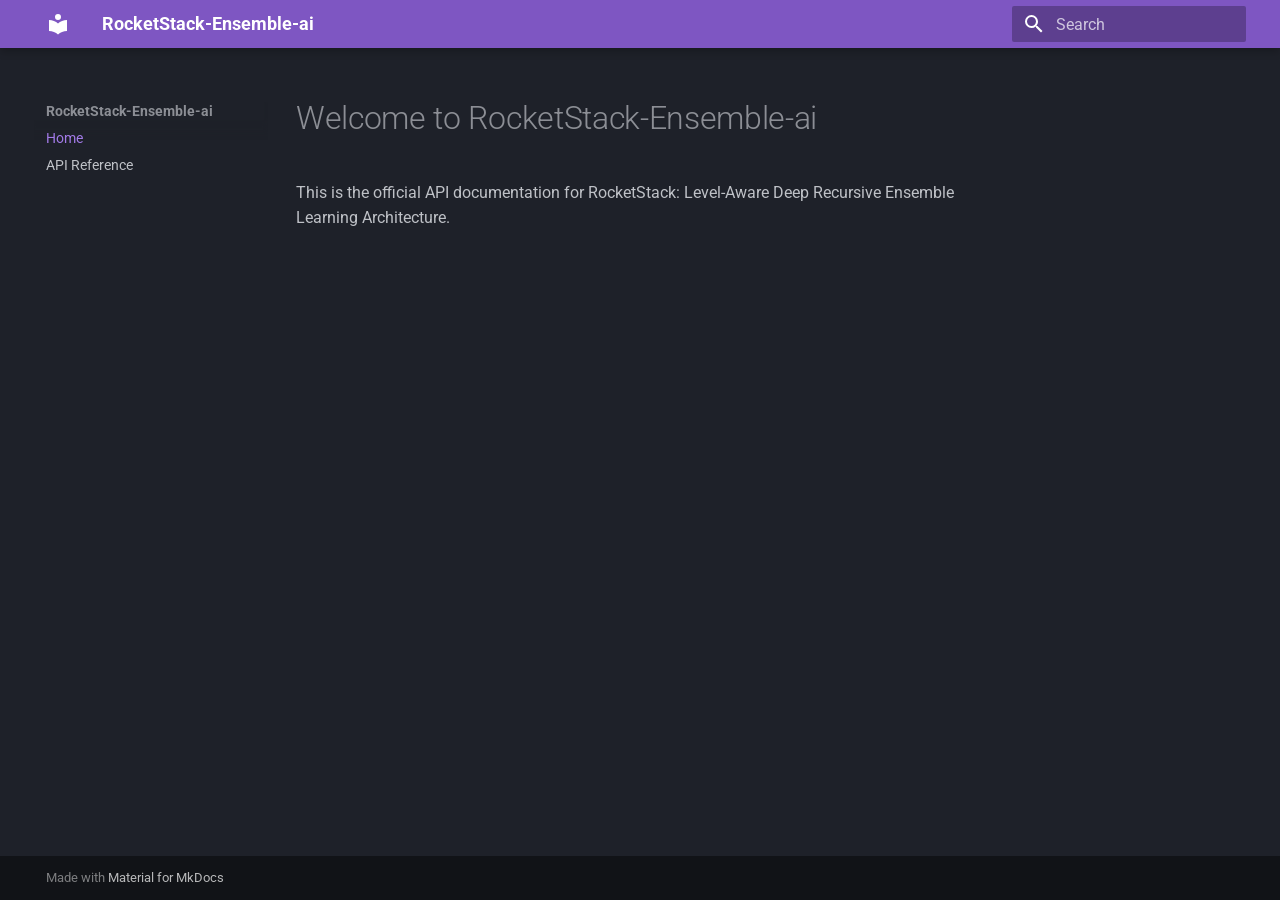
==== index.html @ 07960286 "Add files via upload" ====
<!doctype html>
<html lang="en" class="no-js">
  <head>
    
      <meta charset="utf-8">
      <meta name="viewport" content="width=device-width,initial-scale=1">
      
      
      
        <link rel="canonical" href="https://caghangir-1.github.io/RocketStack-Ensemble-ai/">
      
      
      
        <link rel="next" href="api/">
      
      
        
      
      
      <link rel="icon" href="assets/images/favicon.png">
      <meta name="generator" content="mkdocs-1.6.1, mkdocs-material-9.7.6">
    
    
      
        <title>RocketStack-Ensemble-ai</title>
      
    
    
      <link rel="stylesheet" href="assets/stylesheets/main.484c7ddc.min.css">
      
        
        <link rel="stylesheet" href="assets/stylesheets/palette.ab4e12ef.min.css">
      
      


    
    
      
    
    
      
        
        
        <link rel="preconnect" href="https://fonts.gstatic.com" crossorigin>
        <link rel="stylesheet" href="https://fonts.googleapis.com/css?family=Roboto:300,300i,400,400i,700,700i%7CRoboto+Mono:400,400i,700,700i&display=fallback">
        <style>:root{--md-text-font:"Roboto";--md-code-font:"Roboto Mono"}</style>
      
    
    
      <link rel="stylesheet" href="assets/_mkdocstrings.css">
    
    <script>__md_scope=new URL(".",location),__md_hash=e=>[...e].reduce(((e,_)=>(e<<5)-e+_.charCodeAt(0)),0),__md_get=(e,_=localStorage,t=__md_scope)=>JSON.parse(_.getItem(t.pathname+"."+e)),__md_set=(e,_,t=localStorage,a=__md_scope)=>{try{t.setItem(a.pathname+"."+e,JSON.stringify(_))}catch(e){}}</script>
    
      

    
    
  </head>
  
  
    
    
    
    
    
    <body dir="ltr" data-md-color-scheme="slate" data-md-color-primary="deep-purple" data-md-color-accent="indigo">
  
    
    <input class="md-toggle" data-md-toggle="drawer" type="checkbox" id="__drawer" autocomplete="off">
    <input class="md-toggle" data-md-toggle="search" type="checkbox" id="__search" autocomplete="off">
    <label class="md-overlay" for="__drawer"></label>
    <div data-md-component="skip">
      
        
        <a href="#welcome-to-rocketstack-ensemble-ai" class="md-skip">
          Skip to content
        </a>
      
    </div>
    <div data-md-component="announce">
      
    </div>
    
    
      

  

<header class="md-header md-header--shadow" data-md-component="header">
  <nav class="md-header__inner md-grid" aria-label="Header">
    <a href="." title="RocketStack-Ensemble-ai" class="md-header__button md-logo" aria-label="RocketStack-Ensemble-ai" data-md-component="logo">
      
  
  <svg xmlns="http://www.w3.org/2000/svg" viewBox="0 0 24 24"><path d="M12 8a3 3 0 0 0 3-3 3 3 0 0 0-3-3 3 3 0 0 0-3 3 3 3 0 0 0 3 3m0 3.54C9.64 9.35 6.5 8 3 8v11c3.5 0 6.64 1.35 9 3.54 2.36-2.19 5.5-3.54 9-3.54V8c-3.5 0-6.64 1.35-9 3.54"/></svg>

    </a>
    <label class="md-header__button md-icon" for="__drawer">
      
      <svg xmlns="http://www.w3.org/2000/svg" viewBox="0 0 24 24"><path d="M3 6h18v2H3zm0 5h18v2H3zm0 5h18v2H3z"/></svg>
    </label>
    <div class="md-header__title" data-md-component="header-title">
      <div class="md-header__ellipsis">
        <div class="md-header__topic">
          <span class="md-ellipsis">
            RocketStack-Ensemble-ai
          </span>
        </div>
        <div class="md-header__topic" data-md-component="header-topic">
          <span class="md-ellipsis">
            
              Home
            
          </span>
        </div>
      </div>
    </div>
    
      
    
    
    
    
      
      
        <label class="md-header__button md-icon" for="__search">
          
          <svg xmlns="http://www.w3.org/2000/svg" viewBox="0 0 24 24"><path d="M9.5 3A6.5 6.5 0 0 1 16 9.5c0 1.61-.59 3.09-1.56 4.23l.27.27h.79l5 5-1.5 1.5-5-5v-.79l-.27-.27A6.52 6.52 0 0 1 9.5 16 6.5 6.5 0 0 1 3 9.5 6.5 6.5 0 0 1 9.5 3m0 2C7 5 5 7 5 9.5S7 14 9.5 14 14 12 14 9.5 12 5 9.5 5"/></svg>
        </label>
        <div class="md-search" data-md-component="search" role="dialog">
  <label class="md-search__overlay" for="__search"></label>
  <div class="md-search__inner" role="search">
    <form class="md-search__form" name="search">
      <input type="text" class="md-search__input" name="query" aria-label="Search" placeholder="Search" autocapitalize="off" autocorrect="off" autocomplete="off" spellcheck="false" data-md-component="search-query" required>
      <label class="md-search__icon md-icon" for="__search">
        
        <svg xmlns="http://www.w3.org/2000/svg" viewBox="0 0 24 24"><path d="M9.5 3A6.5 6.5 0 0 1 16 9.5c0 1.61-.59 3.09-1.56 4.23l.27.27h.79l5 5-1.5 1.5-5-5v-.79l-.27-.27A6.52 6.52 0 0 1 9.5 16 6.5 6.5 0 0 1 3 9.5 6.5 6.5 0 0 1 9.5 3m0 2C7 5 5 7 5 9.5S7 14 9.5 14 14 12 14 9.5 12 5 9.5 5"/></svg>
        
        <svg xmlns="http://www.w3.org/2000/svg" viewBox="0 0 24 24"><path d="M20 11v2H8l5.5 5.5-1.42 1.42L4.16 12l7.92-7.92L13.5 5.5 8 11z"/></svg>
      </label>
      <nav class="md-search__options" aria-label="Search">
        
        <button type="reset" class="md-search__icon md-icon" title="Clear" aria-label="Clear" tabindex="-1">
          
          <svg xmlns="http://www.w3.org/2000/svg" viewBox="0 0 24 24"><path d="M19 6.41 17.59 5 12 10.59 6.41 5 5 6.41 10.59 12 5 17.59 6.41 19 12 13.41 17.59 19 19 17.59 13.41 12z"/></svg>
        </button>
      </nav>
      
    </form>
    <div class="md-search__output">
      <div class="md-search__scrollwrap" tabindex="0" data-md-scrollfix>
        <div class="md-search-result" data-md-component="search-result">
          <div class="md-search-result__meta">
            Initializing search
          </div>
          <ol class="md-search-result__list" role="presentation"></ol>
        </div>
      </div>
    </div>
  </div>
</div>
      
    
    
  </nav>
  
</header>
    
    <div class="md-container" data-md-component="container">
      
      
        
          
        
      
      <main class="md-main" data-md-component="main">
        <div class="md-main__inner md-grid">
          
            
              
              <div class="md-sidebar md-sidebar--primary" data-md-component="sidebar" data-md-type="navigation" >
                <div class="md-sidebar__scrollwrap">
                  <div class="md-sidebar__inner">
                    



<nav class="md-nav md-nav--primary" aria-label="Navigation" data-md-level="0">
  <label class="md-nav__title" for="__drawer">
    <a href="." title="RocketStack-Ensemble-ai" class="md-nav__button md-logo" aria-label="RocketStack-Ensemble-ai" data-md-component="logo">
      
  
  <svg xmlns="http://www.w3.org/2000/svg" viewBox="0 0 24 24"><path d="M12 8a3 3 0 0 0 3-3 3 3 0 0 0-3-3 3 3 0 0 0-3 3 3 3 0 0 0 3 3m0 3.54C9.64 9.35 6.5 8 3 8v11c3.5 0 6.64 1.35 9 3.54 2.36-2.19 5.5-3.54 9-3.54V8c-3.5 0-6.64 1.35-9 3.54"/></svg>

    </a>
    RocketStack-Ensemble-ai
  </label>
  
  <ul class="md-nav__list" data-md-scrollfix>
    
      
      
  
  
    
  
  
  
    <li class="md-nav__item md-nav__item--active">
      
      <input class="md-nav__toggle md-toggle" type="checkbox" id="__toc">
      
      
        
      
      
      <a href="." class="md-nav__link md-nav__link--active">
        
  
  
  <span class="md-ellipsis">
    
  
    Home
  

    
  </span>
  
  

      </a>
      
    </li>
  

    
      
      
  
  
  
  
    <li class="md-nav__item">
      <a href="api/" class="md-nav__link">
        
  
  
  <span class="md-ellipsis">
    
  
    API Reference
  

    
  </span>
  
  

      </a>
    </li>
  

    
  </ul>
</nav>
                  </div>
                </div>
              </div>
            
            
              
              <div class="md-sidebar md-sidebar--secondary" data-md-component="sidebar" data-md-type="toc" >
                <div class="md-sidebar__scrollwrap">
                  <div class="md-sidebar__inner">
                    

<nav class="md-nav md-nav--secondary" aria-label="Table of contents">
  
  
  
    
  
  
</nav>
                  </div>
                </div>
              </div>
            
          
          
            <div class="md-content" data-md-component="content">
              
              <article class="md-content__inner md-typeset">
                
                  



<h1 id="welcome-to-rocketstack-ensemble-ai">Welcome to RocketStack-Ensemble-ai</h1>
<p>This is the official API documentation for RocketStack: Level-Aware Deep Recursive Ensemble Learning Architecture.</p>












                
              </article>
            </div>
          
          
<script>var target=document.getElementById(location.hash.slice(1));target&&target.name&&(target.checked=target.name.startsWith("__tabbed_"))</script>
        </div>
        
      </main>
      
        <footer class="md-footer">
  
  <div class="md-footer-meta md-typeset">
    <div class="md-footer-meta__inner md-grid">
      <div class="md-copyright">
  
  
    Made with
    <a href="https://squidfunk.github.io/mkdocs-material/" target="_blank" rel="noopener">
      Material for MkDocs
    </a>
  
</div>
      
    </div>
  </div>
</footer>
      
    </div>
    <div class="md-dialog" data-md-component="dialog">
      <div class="md-dialog__inner md-typeset"></div>
    </div>
    
    
    
      
      
      <script id="__config" type="application/json">{"annotate": null, "base": ".", "features": [], "search": "assets/javascripts/workers/search.2c215733.min.js", "tags": null, "translations": {"clipboard.copied": "Copied to clipboard", "clipboard.copy": "Copy to clipboard", "search.result.more.one": "1 more on this page", "search.result.more.other": "# more on this page", "search.result.none": "No matching documents", "search.result.one": "1 matching document", "search.result.other": "# matching documents", "search.result.placeholder": "Type to start searching", "search.result.term.missing": "Missing", "select.version": "Select version"}, "version": null}</script>
    
    
      <script src="assets/javascripts/bundle.79ae519e.min.js"></script>
      
    
  </body>
</html>
---- assets/stylesheets/main.484c7ddc.min.css ----
@charset "UTF-8";html{-webkit-text-size-adjust:none;-moz-text-size-adjust:none;text-size-adjust:none;box-sizing:border-box}*,:after,:before{box-sizing:inherit}@media (prefers-reduced-motion){*,:after,:before{transition:none!important}}body{margin:0}a,button,input,label{-webkit-tap-highlight-color:transparent}a{color:inherit;text-decoration:none}hr{border:0;box-sizing:initial;display:block;height:.05rem;overflow:visible;padding:0}small{font-size:80%}sub,sup{line-height:1em}img{border-style:none}table{border-collapse:initial;border-spacing:0}td,th{font-weight:400;vertical-align:top}button{background:#0000;border:0;font-family:inherit;font-size:inherit;margin:0;padding:0}input{border:0;outline:none}:root{--md-primary-fg-color:#4051b5;--md-primary-fg-color--light:#5d6cc0;--md-primary-fg-color--dark:#303fa1;--md-primary-bg-color:#fff;--md-primary-bg-color--light:#ffffffb3;--md-accent-fg-color:#526cfe;--md-accent-fg-color--transparent:#526cfe1a;--md-accent-bg-color:#fff;--md-accent-bg-color--light:#ffffffb3}[data-md-color-scheme=default]{color-scheme:light}[data-md-color-scheme=default] img[src$="#gh-dark-mode-only"],[data-md-color-scheme=default] img[src$="#only-dark"]{display:none}:root,[data-md-color-scheme=default]{--md-hue:225deg;--md-default-fg-color:#000000de;--md-default-fg-color--light:#0000008a;--md-default-fg-color--lighter:#00000052;--md-default-fg-color--lightest:#00000012;--md-default-bg-color:#fff;--md-default-bg-color--light:#ffffffb3;--md-default-bg-color--lighter:#ffffff4d;--md-default-bg-color--lightest:#ffffff1f;--md-code-fg-color:#36464e;--md-code-bg-color:#f5f5f5;--md-code-bg-color--light:#f5f5f5b3;--md-code-bg-color--lighter:#f5f5f54d;--md-code-hl-color:#4287ff;--md-code-hl-color--light:#4287ff1a;--md-code-hl-number-color:#d52a2a;--md-code-hl-special-color:#db1457;--md-code-hl-function-color:#a846b9;--md-code-hl-constant-color:#6e59d9;--md-code-hl-keyword-color:#3f6ec6;--md-code-hl-string-color:#1c7d4d;--md-code-hl-name-color:var(--md-code-fg-color);--md-code-hl-operator-color:var(--md-default-fg-color--light);--md-code-hl-punctuation-color:var(--md-default-fg-color--light);--md-code-hl-comment-color:var(--md-default-fg-color--light);--md-code-hl-generic-color:var(--md-default-fg-color--light);--md-code-hl-variable-color:var(--md-default-fg-color--light);--md-typeset-color:var(--md-default-fg-color);--md-typeset-a-color:var(--md-primary-fg-color);--md-typeset-del-color:#f5503d26;--md-typeset-ins-color:#0bd57026;--md-typeset-kbd-color:#fafafa;--md-typeset-kbd-accent-color:#fff;--md-typeset-kbd-border-color:#b8b8b8;--md-typeset-mark-color:#ffff0080;--md-typeset-table-color:#0000001f;--md-typeset-table-color--light:rgba(0,0,0,.035);--md-admonition-fg-color:var(--md-default-fg-color);--md-admonition-bg-color:var(--md-default-bg-color);--md-warning-fg-color:#000000de;--md-warning-bg-color:#ff9;--md-footer-fg-color:#fff;--md-footer-fg-color--light:#ffffffb3;--md-footer-fg-color--lighter:#ffffff73;--md-footer-bg-color:#000000de;--md-footer-bg-color--dark:#00000052;--md-shadow-z1:0 0.2rem 0.5rem #0000000d,0 0 0.05rem #0000001a;--md-shadow-z2:0 0.2rem 0.5rem #0000001a,0 0 0.05rem #00000040;--md-shadow-z3:0 0.2rem 0.5rem #0003,0 0 0.05rem #00000059}.md-icon svg{fill:currentcolor;display:block;height:1.2rem;width:1.2rem}body{-webkit-font-smoothing:antialiased;-moz-osx-font-smoothing:grayscale;--md-text-font-family:var(--md-text-font,_),-apple-system,BlinkMacSystemFont,Helvetica,Arial,sans-serif;--md-code-font-family:var(--md-code-font,_),SFMono-Regular,Consolas,Menlo,monospace}aside,body,input{font-feature-settings:"kern","liga";color:var(--md-typeset-color);font-family:var(--md-text-font-family)}code,kbd,pre{font-feature-settings:"kern";font-family:var(--md-code-font-family)}:root{--md-typeset-table-sort-icon:url('data:image/svg+xml;charset=utf-8,<svg xmlns="http://www.w3.org/2000/svg" viewBox="0 0 24 24"><path d="m18 21-4-4h3V7h-3l4-4 4 4h-3v10h3M2 19v-2h10v2M2 13v-2h7v2M2 7V5h4v2z"/></svg>');--md-typeset-table-sort-icon--asc:url('data:image/svg+xml;charset=utf-8,<svg xmlns="http://www.w3.org/2000/svg" viewBox="0 0 24 24"><path d="M19 17h3l-4 4-4-4h3V3h2M2 17h10v2H2M6 5v2H2V5m0 6h7v2H2z"/></svg>');--md-typeset-table-sort-icon--desc:url('data:image/svg+xml;charset=utf-8,<svg xmlns="http://www.w3.org/2000/svg" viewBox="0 0 24 24"><path d="M19 7h3l-4-4-4 4h3v14h2M2 17h10v2H2M6 5v2H2V5m0 6h7v2H2z"/></svg>')}.md-typeset{-webkit-print-color-adjust:exact;color-adjust:exact;font-size:.8rem;line-height:1.6;overflow-wrap:break-word}@media print{.md-typeset{font-size:.68rem}}.md-typeset blockquote,.md-typeset dl,.md-typeset figure,.md-typeset ol,.md-typeset pre,.md-typeset ul{margin-bottom:1em;margin-top:1em}.md-typeset h1{color:var(--md-default-fg-color--light);font-size:2em;line-height:1.3;margin:0 0 1.25em}.md-typeset h1,.md-typeset h2{font-weight:300;letter-spacing:-.01em}.md-typeset h2{font-size:1.5625em;line-height:1.4;margin:1.6em 0 .64em}.md-typeset h3{font-size:1.25em;font-weight:400;letter-spacing:-.01em;line-height:1.5;margin:1.6em 0 .8em}.md-typeset h2+h3{margin-top:.8em}.md-typeset h4{font-weight:700;letter-spacing:-.01em;margin:1em 0}.md-typeset h5,.md-typeset h6{color:var(--md-default-fg-color--light);font-size:.8em;font-weight:700;letter-spacing:-.01em;margin:1.25em 0}.md-typeset h5{text-transform:uppercase}.md-typeset h5 code{text-transform:none}.md-typeset hr{border-bottom:.05rem solid var(--md-default-fg-color--lightest);display:flow-root;margin:1.5em 0}.md-typeset a{color:var(--md-typeset-a-color);word-break:break-word}.md-typeset a,.md-typeset a:before{transition:color 125ms}.md-typeset a:focus,.md-typeset a:hover{color:var(--md-accent-fg-color)}.md-typeset a:focus code,.md-typeset a:hover code{background-color:var(--md-accent-fg-color--transparent);color:var(--md-accent-fg-color)}.md-typeset a code{color:var(--md-typeset-a-color)}.md-typeset a.focus-visible{outline-color:var(--md-accent-fg-color);outline-offset:.2rem}.md-typeset code,.md-typeset kbd,.md-typeset pre{color:var(--md-code-fg-color);direction:ltr;font-variant-ligatures:none;transition:background-color 125ms}@media print{.md-typeset code,.md-typeset kbd,.md-typeset pre{white-space:pre-wrap}}.md-typeset code{background-color:var(--md-code-bg-color);border-radius:.1rem;-webkit-box-decoration-break:clone;box-decoration-break:clone;font-size:.85em;padding:0 .2941176471em;transition:color 125ms,background-color 125ms;word-break:break-word}.md-typeset code:not(.focus-visible){-webkit-tap-highlight-color:transparent;outline:none}.md-typeset pre{display:flow-root;line-height:1.4;position:relative}.md-typeset pre>code{-webkit-box-decoration-break:slice;box-decoration-break:slice;box-shadow:none;display:block;margin:0;outline-color:var(--md-accent-fg-color);overflow:auto;padding:.7720588235em 1.1764705882em;scrollbar-color:var(--md-default-fg-color--lighter) #0000;scrollbar-width:thin;touch-action:auto;word-break:normal}.md-typeset pre>code:hover{scrollbar-color:var(--md-accent-fg-color) #0000}.md-typeset pre>code::-webkit-scrollbar{height:.2rem;width:.2rem}.md-typeset pre>code::-webkit-scrollbar-thumb{background-color:var(--md-default-fg-color--lighter)}.md-typeset pre>code::-webkit-scrollbar-thumb:hover{background-color:var(--md-accent-fg-color)}.md-typeset kbd{background-color:var(--md-typeset-kbd-color);border-radius:.1rem;box-shadow:0 .1rem 0 .05rem var(--md-typeset-kbd-border-color),0 .1rem 0 var(--md-typeset-kbd-border-color),0 -.1rem .2rem var(--md-typeset-kbd-accent-color) inset;color:var(--md-default-fg-color);display:inline-block;font-size:.75em;padding:0 .6666666667em;vertical-align:text-top;word-break:break-word}.md-typeset mark{background-color:var(--md-typeset-mark-color);-webkit-box-decoration-break:clone;box-decoration-break:clone;color:inherit;word-break:break-word}.md-typeset abbr{cursor:help;text-decoration:none}.md-typeset [data-preview],.md-typeset abbr{border-bottom:.05rem dotted var(--md-default-fg-color--light)}.md-typeset small{opacity:.75}[dir=ltr] .md-typeset sub,[dir=ltr] .md-typeset sup{margin-left:.078125em}[dir=rtl] .md-typeset sub,[dir=rtl] .md-typeset sup{margin-right:.078125em}[dir=ltr] .md-typeset blockquote{padding-left:.6rem}[dir=rtl] .md-typeset blockquote{padding-right:.6rem}[dir=ltr] .md-typeset blockquote{border-left:.2rem solid var(--md-default-fg-color--lighter)}[dir=rtl] .md-typeset blockquote{border-right:.2rem solid var(--md-default-fg-color--lighter)}.md-typeset blockquote{color:var(--md-default-fg-color--light);margin-left:0;margin-right:0}.md-typeset ul{list-style-type:disc}.md-typeset ul[type]{list-style-type:revert-layer}[dir=ltr] .md-typeset ol,[dir=ltr] .md-typeset ul{margin-left:.625em}[dir=rtl] .md-typeset ol,[dir=rtl] .md-typeset ul{margin-right:.625em}.md-typeset ol,.md-typeset ul{padding:0}.md-typeset ol:not([hidden]),.md-typeset ul:not([hidden]){display:flow-root}.md-typeset ol ol,.md-typeset ul ol{list-style-type:lower-alpha}.md-typeset ol ol ol,.md-typeset ul ol ol{list-style-type:lower-roman}.md-typeset ol ol ol ol,.md-typeset ul ol ol ol{list-style-type:upper-alpha}.md-typeset ol ol ol ol ol,.md-typeset ul ol ol ol ol{list-style-type:upper-roman}.md-typeset ol[type],.md-typeset ul[type]{list-style-type:revert-layer}[dir=ltr] .md-typeset ol li,[dir=ltr] .md-typeset ul li{margin-left:1.25em}[dir=rtl] .md-typeset ol li,[dir=rtl] .md-typeset ul li{margin-right:1.25em}.md-typeset ol li,.md-typeset ul li{margin-bottom:.5em}.md-typeset ol li blockquote,.md-typeset ol li p,.md-typeset ul li blockquote,.md-typeset ul li p{margin:.5em 0}.md-typeset ol li:last-child,.md-typeset ul li:last-child{margin-bottom:0}[dir=ltr] .md-typeset ol li ol,[dir=ltr] .md-typeset ol li ul,[dir=ltr] .md-typeset ul li ol,[dir=ltr] .md-typeset ul li ul{margin-left:.625em}[dir=rtl] .md-typeset ol li ol,[dir=rtl] .md-typeset ol li ul,[dir=rtl] .md-typeset ul li ol,[dir=rtl] .md-typeset ul li ul{margin-right:.625em}.md-typeset ol li ol,.md-typeset ol li ul,.md-typeset ul li ol,.md-typeset ul li ul{margin-bottom:.5em;margin-top:.5em}[dir=ltr] .md-typeset dd{margin-left:1.875em}[dir=rtl] .md-typeset dd{margin-right:1.875em}.md-typeset dd{margin-bottom:1.5em;margin-top:1em}.md-typeset img,.md-typeset svg,.md-typeset video{height:auto;max-width:100%}.md-typeset img[align=left]{margin:1em 1em 1em 0}.md-typeset img[align=right]{margin:1em 0 1em 1em}.md-typeset img[align]:only-child{margin-top:0}.md-typeset figure{display:flow-root;margin:1em auto;max-width:100%;text-align:center;width:fit-content}.md-typeset figure img{display:block;margin:0 auto}.md-typeset figcaption{font-style:italic;margin:1em auto;max-width:24rem}.md-typeset iframe{max-width:100%}.md-typeset table:not([class]){background-color:var(--md-default-bg-color);border:.05rem solid var(--md-typeset-table-color);border-radius:.1rem;display:inline-block;font-size:.64rem;max-width:100%;overflow:auto;touch-action:auto}@media print{.md-typeset table:not([class]){display:table}}.md-typeset table:not([class])+*{margin-top:1.5em}.md-typeset table:not([class]) td>:first-child,.md-typeset table:not([class]) th>:first-child{margin-top:0}.md-typeset table:not([class]) td>:last-child,.md-typeset table:not([class]) th>:last-child{margin-bottom:0}.md-typeset table:not([class]) td:not([align]),.md-typeset table:not([class]) th:not([align]){text-align:left}[dir=rtl] .md-typeset table:not([class]) td:not([align]),[dir=rtl] .md-typeset table:not([class]) th:not([align]){text-align:right}.md-typeset table:not([class]) th{font-weight:700;min-width:5rem;padding:.9375em 1.25em;vertical-align:top}.md-typeset table:not([class]) td{border-top:.05rem solid var(--md-typeset-table-color);padding:.9375em 1.25em;vertical-align:top}.md-typeset table:not([class]) tbody tr{transition:background-color 125ms}.md-typeset table:not([class]) tbody tr:hover{background-color:var(--md-typeset-table-color--light);box-shadow:0 .05rem 0 var(--md-default-bg-color) inset}.md-typeset table:not([class]) a{word-break:normal}.md-typeset table th[role=columnheader]{cursor:pointer}[dir=ltr] .md-typeset table th[role=columnheader]:after{margin-left:.5em}[dir=rtl] .md-typeset table th[role=columnheader]:after{margin-right:.5em}.md-typeset table th[role=columnheader]:after{content:"";display:inline-block;height:1.2em;-webkit-mask-image:var(--md-typeset-table-sort-icon);mask-image:var(--md-typeset-table-sort-icon);-webkit-mask-repeat:no-repeat;mask-repeat:no-repeat;-webkit-mask-size:contain;mask-size:contain;transition:background-color 125ms;vertical-align:text-bottom;width:1.2em}.md-typeset table th[role=columnheader]:hover:after{background-color:var(--md-default-fg-color--lighter)}.md-typeset table th[role=columnheader][aria-sort=ascending]:after{background-color:var(--md-default-fg-color--light);-webkit-mask-image:var(--md-typeset-table-sort-icon--asc);mask-image:var(--md-typeset-table-sort-icon--asc)}.md-typeset table th[role=columnheader][aria-sort=descending]:after{background-color:var(--md-default-fg-color--light);-webkit-mask-image:var(--md-typeset-table-sort-icon--desc);mask-image:var(--md-typeset-table-sort-icon--desc)}.md-typeset__scrollwrap{margin:1em -.8rem;overflow-x:auto;touch-action:auto}.md-typeset__table{display:inline-block;margin-bottom:.5em;padding:0 .8rem}@media print{.md-typeset__table{display:block}}html .md-typeset__table table{display:table;margin:0;overflow:hidden;width:100%}@media screen and (max-width:44.984375em){.md-content__inner>pre{margin:1em -.8rem}.md-content__inner>pre code{border-radius:0}}.md-typeset .md-author{border-radius:100%;display:block;flex-shrink:0;height:1.6rem;overflow:hidden;position:relative;transition:color 125ms,transform 125ms;width:1.6rem}.md-typeset .md-author img{display:block}.md-typeset .md-author--more{background:var(--md-default-fg-color--lightest);color:var(--md-default-fg-color--lighter);font-size:.6rem;font-weight:700;line-height:1.6rem;text-align:center}.md-typeset .md-author--long{height:2.4rem;width:2.4rem}.md-typeset a.md-author{transform:scale(1)}.md-typeset a.md-author img{border-radius:100%;filter:grayscale(100%) opacity(75%);transition:filter 125ms}.md-typeset a.md-author:focus,.md-typeset a.md-author:hover{transform:scale(1.1);z-index:1}.md-typeset a.md-author:focus img,.md-typeset a.md-author:hover img{filter:grayscale(0)}.md-banner{background-color:var(--md-footer-bg-color);color:var(--md-footer-fg-color);overflow:auto}@media print{.md-banner{display:none}}.md-banner--warning{background-color:var(--md-warning-bg-color);color:var(--md-warning-fg-color)}.md-banner__inner{font-size:.7rem;margin:.6rem auto;padding:0 .8rem}[dir=ltr] .md-banner__button{float:right}[dir=rtl] .md-banner__button{float:left}.md-banner__button{color:inherit;cursor:pointer;transition:opacity .25s}.no-js .md-banner__button{display:none}.md-banner__button:hover{opacity:.7}html{font-size:125%;height:100%;overflow-x:hidden}@media screen and (min-width:100em){html{font-size:137.5%}}@media screen and (min-width:125em){html{font-size:150%}}body{background-color:var(--md-default-bg-color);display:flex;flex-direction:column;font-size:.5rem;min-height:100%;position:relative;width:100%}@media print{body{display:block}}@media screen and (max-width:59.984375em){body[data-md-scrolllock]{position:fixed}}.md-grid{margin-left:auto;margin-right:auto;max-width:61rem}.md-container{display:flex;flex-direction:column;flex-grow:1}@media print{.md-container{display:block}}.md-main{flex-grow:1}.md-main__inner{display:flex;height:100%;margin-top:1.5rem}.md-ellipsis{overflow:hidden;text-overflow:ellipsis}.md-toggle{display:none}.md-option{height:0;opacity:0;position:absolute;width:0}.md-option:checked+label:not([hidden]){display:block}.md-option.focus-visible+label{outline-color:var(--md-accent-fg-color);outline-style:auto}.md-skip{background-color:var(--md-default-fg-color);border-radius:.1rem;color:var(--md-default-bg-color);font-size:.64rem;margin:.5rem;opacity:0;outline-color:var(--md-accent-fg-color);padding:.3rem .5rem;position:fixed;transform:translateY(.4rem);z-index:-1}.md-skip:focus{opacity:1;transform:translateY(0);transition:transform .25s cubic-bezier(.4,0,.2,1),opacity 175ms 75ms;z-index:10}@page{margin:25mm}:root{--md-clipboard-icon:url('data:image/svg+xml;charset=utf-8,<svg xmlns="http://www.w3.org/2000/svg" viewBox="0 0 24 24"><path d="M19 21H8V7h11m0-2H8a2 2 0 0 0-2 2v14a2 2 0 0 0 2 2h11a2 2 0 0 0 2-2V7a2 2 0 0 0-2-2m-3-4H4a2 2 0 0 0-2 2v14h2V3h12z"/></svg>')}.md-clipboard{border-radius:.1rem;color:var(--md-default-fg-color--lightest);cursor:pointer;height:1.5em;outline-color:var(--md-accent-fg-color);outline-offset:.1rem;transition:color .25s;width:1.5em;z-index:1}@media print{.md-clipboard{display:none}}.md-clipboard:not(.focus-visible){-webkit-tap-highlight-color:transparent;outline:none}:hover>.md-clipboard{color:var(--md-default-fg-color--light)}.md-clipboard:focus,.md-clipboard:hover{color:var(--md-accent-fg-color)}.md-clipboard:after{background-color:currentcolor;content:"";display:block;height:1.125em;margin:0 auto;-webkit-mask-image:var(--md-clipboard-icon);mask-image:var(--md-clipboard-icon);-webkit-mask-position:center;mask-position:center;-webkit-mask-repeat:no-repeat;mask-repeat:no-repeat;-webkit-mask-size:contain;mask-size:contain;width:1.125em}.md-clipboard--inline{cursor:pointer}.md-clipboard--inline code{transition:color .25s,background-color .25s}.md-clipboard--inline:focus code,.md-clipboard--inline:hover code{background-color:var(--md-accent-fg-color--transparent);color:var(--md-accent-fg-color)}:root{--md-code-select-icon:url('data:image/svg+xml;charset=utf-8,<svg xmlns="http://www.w3.org/2000/svg" viewBox="0 0 24 24"><path d="M19 19h-4v2h4c1.1 0 2-.9 2-2v-4h-2m0-12h-4v2h4v4h2V5c0-1.1-.9-2-2-2M5 5h4V3H5c-1.1 0-2 .9-2 2v4h2m0 6H3v4c0 1.1.9 2 2 2h4v-2H5zm2-4h2v2H7zm4 0h2v2h-2zm4 0h2v2h-2zM7 7h2v2H7zm4 0h2v2h-2zm4 0h2v2h-2zm-8 8h2v2H7zm4 0h2v2h-2zm4 0h2v2h-2z"/></svg>');--md-code-copy-icon:url('data:image/svg+xml;charset=utf-8,<svg xmlns="http://www.w3.org/2000/svg" viewBox="0 0 24 24"><path d="M19 21H8V7h11m0-2H8a2 2 0 0 0-2 2v14a2 2 0 0 0 2 2h11a2 2 0 0 0 2-2V7a2 2 0 0 0-2-2m-3-4H4a2 2 0 0 0-2 2v14h2V3h12z"/></svg>')}.md-typeset .md-code__content{display:grid}.md-code__nav{background-color:var(--md-code-bg-color--lighter);border-radius:.1rem;display:flex;gap:.2rem;padding:.2rem;position:absolute;right:.25em;top:.25em;transition:background-color .25s;z-index:1}:hover>.md-code__nav{background-color:var(--md-code-bg-color--light)}.md-code__button{color:var(--md-default-fg-color--lightest);cursor:pointer;display:block;height:1.5em;outline-color:var(--md-accent-fg-color);outline-offset:.1rem;transition:color .25s;width:1.5em}:hover>*>.md-code__button{color:var(--md-default-fg-color--light)}.md-code__button.focus-visible,.md-code__button:hover{color:var(--md-accent-fg-color)}.md-code__button--active{color:var(--md-default-fg-color)!important}.md-code__button:after{background-color:currentcolor;content:"";display:block;height:1.125em;margin:0 auto;-webkit-mask-position:center;mask-position:center;-webkit-mask-repeat:no-repeat;mask-repeat:no-repeat;-webkit-mask-size:contain;mask-size:contain;width:1.125em}.md-code__button[data-md-type=select]:after{-webkit-mask-image:var(--md-code-select-icon);mask-image:var(--md-code-select-icon)}.md-code__button[data-md-type=copy]:after{-webkit-mask-image:var(--md-code-copy-icon);mask-image:var(--md-code-copy-icon)}@keyframes consent{0%{opacity:0;transform:translateY(100%)}to{opacity:1;transform:translateY(0)}}@keyframes overlay{0%{opacity:0}to{opacity:1}}.md-consent__overlay{animation:overlay .25s both;-webkit-backdrop-filter:blur(.1rem);backdrop-filter:blur(.1rem);background-color:#0000008a;height:100%;opacity:1;position:fixed;top:0;width:100%;z-index:5}.md-consent__inner{animation:consent .5s cubic-bezier(.1,.7,.1,1) both;background-color:var(--md-default-bg-color);border:0;border-radius:.1rem;bottom:0;box-shadow:0 0 .2rem #0000001a,0 .2rem .4rem #0003;max-height:100%;overflow:auto;padding:0;position:fixed;width:100%;z-index:5}.md-consent__form{padding:.8rem}.md-consent__settings{display:none;margin:1em 0}input:checked+.md-consent__settings{display:block}.md-consent__controls{margin-bottom:.8rem}.md-typeset .md-consent__controls .md-button{display:inline}@media screen and (max-width:44.984375em){.md-typeset .md-consent__controls .md-button{display:block;margin-top:.4rem;text-align:center;width:100%}}.md-consent label{cursor:pointer}.md-content{flex-grow:1;min-width:0}.md-content__inner{margin:0 .8rem 1.2rem;padding-top:.6rem}@media screen and (min-width:76.25em){[dir=ltr] .md-sidebar--primary:not([hidden])~.md-content>.md-content__inner{margin-left:1.2rem}[dir=ltr] .md-sidebar--secondary:not([hidden])~.md-content>.md-content__inner,[dir=rtl] .md-sidebar--primary:not([hidden])~.md-content>.md-content__inner{margin-right:1.2rem}[dir=rtl] .md-sidebar--secondary:not([hidden])~.md-content>.md-content__inner{margin-left:1.2rem}}.md-content__inner:before{content:"";display:block;height:.4rem}.md-content__inner>:last-child{margin-bottom:0}[dir=ltr] .md-content__button{float:right}[dir=rtl] .md-content__button{float:left}[dir=ltr] .md-content__button{margin-left:.4rem}[dir=rtl] .md-content__button{margin-right:.4rem}.md-content__button{margin:.4rem 0;padding:0}@media print{.md-content__button{display:none}}.md-typeset .md-content__button{color:var(--md-default-fg-color--lighter)}.md-content__button svg{display:inline;vertical-align:top}[dir=rtl] .md-content__button svg{transform:scaleX(-1)}[dir=ltr] .md-dialog{right:.8rem}[dir=rtl] .md-dialog{left:.8rem}.md-dialog{background-color:var(--md-default-fg-color);border-radius:.1rem;bottom:.8rem;box-shadow:var(--md-shadow-z3);min-width:11.1rem;opacity:0;padding:.4rem .6rem;pointer-events:none;position:fixed;transform:translateY(100%);transition:transform 0ms .4s,opacity .4s;z-index:4}@media print{.md-dialog{display:none}}.md-dialog--active{opacity:1;pointer-events:auto;transform:translateY(0);transition:transform .4s cubic-bezier(.075,.85,.175,1),opacity .4s}.md-dialog__inner{color:var(--md-default-bg-color);font-size:.7rem}.md-feedback{margin:2em 0 1em;text-align:center}.md-feedback fieldset{border:none;margin:0;padding:0}.md-feedback__title{font-weight:700;margin:1em auto}.md-feedback__inner{position:relative}.md-feedback__list{display:flex;flex-wrap:wrap;place-content:baseline center;position:relative}.md-feedback__list:hover .md-icon:not(:disabled){color:var(--md-default-fg-color--lighter)}:disabled .md-feedback__list{min-height:1.8rem}.md-feedback__icon{color:var(--md-default-fg-color--light);cursor:pointer;flex-shrink:0;margin:0 .1rem;transition:color 125ms}.md-feedback__icon:not(:disabled).md-icon:hover{color:var(--md-accent-fg-color)}.md-feedback__icon:disabled{color:var(--md-default-fg-color--lightest);pointer-events:none}.md-feedback__note{opacity:0;position:relative;transform:translateY(.4rem);transition:transform .4s cubic-bezier(.1,.7,.1,1),opacity .15s}.md-feedback__note>*{margin:0 auto;max-width:16rem}:disabled .md-feedback__note{opacity:1;transform:translateY(0)}@media print{.md-feedback{display:none}}.md-footer{background-color:var(--md-footer-bg-color);color:var(--md-footer-fg-color)}@media print{.md-footer{display:none}}.md-footer__inner{justify-content:space-between;overflow:auto;padding:.2rem}.md-footer__inner:not([hidden]){display:flex}.md-footer__link{align-items:end;display:flex;flex-grow:0.01;margin-bottom:.4rem;margin-top:1rem;max-width:100%;outline-color:var(--md-accent-fg-color);overflow:hidden;transition:opacity .25s}.md-footer__link:focus,.md-footer__link:hover{opacity:.7}[dir=rtl] .md-footer__link svg{transform:scaleX(-1)}@media screen and (max-width:44.984375em){.md-footer__link--prev{flex-shrink:0}.md-footer__link--prev .md-footer__title{display:none}}[dir=ltr] .md-footer__link--next{margin-left:auto}[dir=rtl] .md-footer__link--next{margin-right:auto}.md-footer__link--next{text-align:right}[dir=rtl] .md-footer__link--next{text-align:left}.md-footer__title{flex-grow:1;font-size:.9rem;margin-bottom:.7rem;max-width:calc(100% - 2.4rem);padding:0 1rem;white-space:nowrap}.md-footer__button{margin:.2rem;padding:.4rem}.md-footer__direction{font-size:.64rem;opacity:.7}.md-footer-meta{background-color:var(--md-footer-bg-color--dark)}.md-footer-meta__inner{display:flex;flex-wrap:wrap;justify-content:space-between;padding:.2rem}html .md-footer-meta.md-typeset a{color:var(--md-footer-fg-color--light)}html .md-footer-meta.md-typeset a:focus,html .md-footer-meta.md-typeset a:hover{color:var(--md-footer-fg-color)}.md-copyright{color:var(--md-footer-fg-color--lighter);font-size:.64rem;margin:auto .6rem;padding:.4rem 0;width:100%}@media screen and (min-width:45em){.md-copyright{width:auto}}.md-copyright__highlight{color:var(--md-footer-fg-color--light)}.md-social{display:inline-flex;gap:.2rem;margin:0 .4rem;padding:.2rem 0 .6rem}@media screen and (min-width:45em){.md-social{padding:.6rem 0}}.md-social__link{display:inline-block;height:1.6rem;text-align:center;width:1.6rem}.md-social__link:before{line-height:1.9}.md-social__link svg{fill:currentcolor;max-height:.8rem;vertical-align:-25%}.md-typeset .md-button{border:.1rem solid;border-radius:.1rem;color:var(--md-primary-fg-color);cursor:pointer;display:inline-block;font-weight:700;padding:.625em 2em;transition:color 125ms,background-color 125ms,border-color 125ms}.md-typeset .md-button--primary{background-color:var(--md-primary-fg-color);border-color:var(--md-primary-fg-color);color:var(--md-primary-bg-color)}.md-typeset .md-button:focus,.md-typeset .md-button:hover{background-color:var(--md-accent-fg-color);border-color:var(--md-accent-fg-color);color:var(--md-accent-bg-color)}[dir=ltr] .md-typeset .md-input{border-top-left-radius:.1rem}[dir=ltr] .md-typeset .md-input,[dir=rtl] .md-typeset .md-input{border-top-right-radius:.1rem}[dir=rtl] .md-typeset .md-input{border-top-left-radius:.1rem}.md-typeset .md-input{border-bottom:.1rem solid var(--md-default-fg-color--lighter);box-shadow:var(--md-shadow-z1);font-size:.8rem;height:1.8rem;padding:0 .6rem;transition:border .25s,box-shadow .25s}.md-typeset .md-input:focus,.md-typeset .md-input:hover{border-bottom-color:var(--md-accent-fg-color);box-shadow:var(--md-shadow-z2)}.md-typeset .md-input--stretch{width:100%}.md-header{background-color:var(--md-primary-fg-color);box-shadow:0 0 .2rem #0000,0 .2rem .4rem #0000;color:var(--md-primary-bg-color);display:block;left:0;position:sticky;right:0;top:0;z-index:4}@media print{.md-header{display:none}}.md-header[hidden]{transform:translateY(-100%);transition:transform .25s cubic-bezier(.8,0,.6,1),box-shadow .25s}.md-header--shadow{box-shadow:0 0 .2rem #0000001a,0 .2rem .4rem #0003;transition:transform .25s cubic-bezier(.1,.7,.1,1),box-shadow .25s}.md-header__inner{align-items:center;display:flex;padding:0 .2rem}.md-header__button{color:currentcolor;cursor:pointer;margin:.2rem;outline-color:var(--md-accent-fg-color);padding:.4rem;position:relative;transition:opacity .25s;vertical-align:middle;z-index:1}.md-header__button:hover{opacity:.7}.md-header__button:not([hidden]){display:inline-block}.md-header__button:not(.focus-visible){-webkit-tap-highlight-color:transparent;outline:none}.md-header__button.md-logo{margin:.2rem;padding:.4rem}@media screen and (max-width:76.234375em){.md-header__button.md-logo{display:none}}.md-header__button.md-logo img,.md-header__button.md-logo svg{fill:currentcolor;display:block;height:1.2rem;width:auto}@media screen and (min-width:60em){.md-header__button[for=__search]{display:none}}.no-js .md-header__button[for=__search]{display:none}[dir=rtl] .md-header__button[for=__search] svg{transform:scaleX(-1)}@media screen and (min-width:76.25em){.md-header__button[for=__drawer]{display:none}}.md-header__topic{display:flex;max-width:100%;position:absolute;transition:transform .4s cubic-bezier(.1,.7,.1,1),opacity .15s;white-space:nowrap}.md-header__topic+.md-header__topic{opacity:0;pointer-events:none;transform:translateX(1.25rem);transition:transform .4s cubic-bezier(1,.7,.1,.1),opacity .15s;z-index:-1}[dir=rtl] .md-header__topic+.md-header__topic{transform:translateX(-1.25rem)}.md-header__topic:first-child{font-weight:700}[dir=ltr] .md-header__title{margin-left:1rem;margin-right:.4rem}[dir=rtl] .md-header__title{margin-left:.4rem;margin-right:1rem}.md-header__title{flex-grow:1;font-size:.9rem;height:2.4rem;line-height:2.4rem}.md-header__title--active .md-header__topic{opacity:0;pointer-events:none;transform:translateX(-1.25rem);transition:transform .4s cubic-bezier(1,.7,.1,.1),opacity .15s;z-index:-1}[dir=rtl] .md-header__title--active .md-header__topic{transform:translateX(1.25rem)}.md-header__title--active .md-header__topic+.md-header__topic{opacity:1;pointer-events:auto;transform:translateX(0);transition:transform .4s cubic-bezier(.1,.7,.1,1),opacity .15s;z-index:0}.md-header__title>.md-header__ellipsis{height:100%;position:relative;width:100%}.md-header__option{display:flex;flex-shrink:0;max-width:100%;transition:max-width 0ms .25s,opacity .25s .25s;white-space:nowrap}[data-md-toggle=search]:checked~.md-header .md-header__option{max-width:0;opacity:0;transition:max-width 0ms,opacity 0ms}.md-header__option>input{bottom:0}.md-header__source{display:none}@media screen and (min-width:60em){[dir=ltr] .md-header__source{margin-left:1rem}[dir=rtl] .md-header__source{margin-right:1rem}.md-header__source{display:block;max-width:11.7rem;width:11.7rem}}@media screen and (min-width:76.25em){[dir=ltr] .md-header__source{margin-left:1.4rem}[dir=rtl] .md-header__source{margin-right:1.4rem}}.md-meta{color:var(--md-default-fg-color--light);font-size:.7rem;line-height:1.3}.md-meta__list{display:inline-flex;flex-wrap:wrap;list-style:none;margin:0;padding:0}.md-meta__item:not(:last-child):after{content:"·";margin-left:.2rem;margin-right:.2rem}.md-meta__link{color:var(--md-typeset-a-color)}.md-meta__link:focus,.md-meta__link:hover{color:var(--md-accent-fg-color)}.md-draft{background-color:#ff1744;border-radius:.125em;color:#fff;display:inline-block;font-weight:700;padding-left:.5714285714em;padding-right:.5714285714em}:root{--md-nav-icon--prev:url('data:image/svg+xml;charset=utf-8,<svg xmlns="http://www.w3.org/2000/svg" viewBox="0 0 24 24"><path d="M20 11v2H8l5.5 5.5-1.42 1.42L4.16 12l7.92-7.92L13.5 5.5 8 11z"/></svg>');--md-nav-icon--next:url('data:image/svg+xml;charset=utf-8,<svg xmlns="http://www.w3.org/2000/svg" viewBox="0 0 24 24"><path d="M8.59 16.58 13.17 12 8.59 7.41 10 6l6 6-6 6z"/></svg>');--md-toc-icon:url('data:image/svg+xml;charset=utf-8,<svg xmlns="http://www.w3.org/2000/svg" viewBox="0 0 24 24"><path d="M3 9h14V7H3zm0 4h14v-2H3zm0 4h14v-2H3zm16 0h2v-2h-2zm0-10v2h2V7zm0 6h2v-2h-2z"/></svg>')}.md-nav{font-size:.7rem;line-height:1.3}.md-nav__title{color:var(--md-default-fg-color--light);display:block;font-weight:700;overflow:hidden;padding:0 .6rem;text-overflow:ellipsis}.md-nav__title .md-nav__button{display:none}.md-nav__title .md-nav__button img{height:100%;width:auto}.md-nav__title .md-nav__button.md-logo img,.md-nav__title .md-nav__button.md-logo svg{fill:currentcolor;display:block;height:2.4rem;max-width:100%;object-fit:contain;width:auto}.md-nav__list{list-style:none;margin:0;padding:0}.md-nav__link{align-items:flex-start;display:flex;gap:.4rem;margin-top:.625em;scroll-snap-align:start;transition:color 125ms}.md-nav__link--passed,.md-nav__link--passed code{color:var(--md-default-fg-color--light)}.md-nav__item .md-nav__link--active,.md-nav__item .md-nav__link--active code{color:var(--md-typeset-a-color)}.md-nav__link .md-ellipsis{position:relative}.md-nav__link .md-ellipsis code{word-break:normal}[dir=ltr] .md-nav__link .md-icon:last-child{margin-left:auto}[dir=rtl] .md-nav__link .md-icon:last-child{margin-right:auto}.md-nav__link .md-typeset{font-size:.7rem;line-height:1.3}.md-nav__link svg{fill:currentcolor;flex-shrink:0;height:1.3em;position:relative}.md-nav__link[for]:focus,.md-nav__link[for]:hover,.md-nav__link[href]:focus,.md-nav__link[href]:hover{color:var(--md-accent-fg-color);cursor:pointer}.md-nav__link[for]:focus code,.md-nav__link[for]:hover code,.md-nav__link[href]:focus code,.md-nav__link[href]:hover code{background-color:var(--md-accent-fg-color--transparent);color:var(--md-accent-fg-color)}.md-nav__link.focus-visible{outline-color:var(--md-accent-fg-color);outline-offset:.2rem}.md-nav--primary .md-nav__link[for=__toc]{display:none}.md-nav--primary .md-nav__link[for=__toc] .md-icon:after{background-color:currentcolor;display:block;height:100%;-webkit-mask-image:var(--md-toc-icon);mask-image:var(--md-toc-icon);width:100%}.md-nav--primary .md-nav__link[for=__toc]~.md-nav{display:none}.md-nav__container>.md-nav__link{margin-top:0}.md-nav__container>.md-nav__link:first-child{flex-grow:1;min-width:0}.md-nav__icon{flex-shrink:0}.md-nav__source{display:none}@media screen and (max-width:76.234375em){.md-nav--primary,.md-nav--primary .md-nav{background-color:var(--md-default-bg-color);display:flex;flex-direction:column;height:100%;left:0;position:absolute;right:0;top:0;z-index:1}.md-nav--primary .md-nav__item,.md-nav--primary .md-nav__title{font-size:.8rem;line-height:1.5}.md-nav--primary .md-nav__title{background-color:var(--md-default-fg-color--lightest);color:var(--md-default-fg-color--light);cursor:pointer;height:5.6rem;line-height:2.4rem;padding:3rem .8rem .2rem;position:relative;white-space:nowrap}[dir=ltr] .md-nav--primary .md-nav__title .md-nav__icon{left:.4rem}[dir=rtl] .md-nav--primary .md-nav__title .md-nav__icon{right:.4rem}.md-nav--primary .md-nav__title .md-nav__icon{display:block;height:1.2rem;margin:.2rem;position:absolute;top:.4rem;width:1.2rem}.md-nav--primary .md-nav__title .md-nav__icon:after{background-color:currentcolor;content:"";display:block;height:100%;-webkit-mask-image:var(--md-nav-icon--prev);mask-image:var(--md-nav-icon--prev);-webkit-mask-position:center;mask-position:center;-webkit-mask-repeat:no-repeat;mask-repeat:no-repeat;-webkit-mask-size:contain;mask-size:contain;width:100%}.md-nav--primary .md-nav__title~.md-nav__list{background-color:var(--md-default-bg-color);box-shadow:0 .05rem 0 var(--md-default-fg-color--lightest) inset;overflow-y:auto;scroll-snap-type:y mandatory;touch-action:pan-y}.md-nav--primary .md-nav__title~.md-nav__list>:first-child{border-top:0}.md-nav--primary .md-nav__title[for=__drawer]{background-color:var(--md-primary-fg-color);color:var(--md-primary-bg-color);font-weight:700}.md-nav--primary .md-nav__title .md-logo{display:block;left:.2rem;margin:.2rem;padding:.4rem;position:absolute;right:.2rem;top:.2rem}.md-nav--primary .md-nav__list{flex:1}.md-nav--primary .md-nav__item{border-top:.05rem solid var(--md-default-fg-color--lightest)}.md-nav--primary .md-nav__item--active>.md-nav__link{color:var(--md-typeset-a-color)}.md-nav--primary .md-nav__item--active>.md-nav__link:focus,.md-nav--primary .md-nav__item--active>.md-nav__link:hover{color:var(--md-accent-fg-color)}.md-nav--primary .md-nav__link{margin-top:0;padding:.6rem .8rem}.md-nav--primary .md-nav__link svg{margin-top:.1em}.md-nav--primary .md-nav__link>.md-nav__link{padding:0}[dir=ltr] .md-nav--primary .md-nav__link .md-nav__icon{margin-right:-.2rem}[dir=rtl] .md-nav--primary .md-nav__link .md-nav__icon{margin-left:-.2rem}.md-nav--primary .md-nav__link .md-nav__icon{font-size:1.2rem;height:1.2rem;width:1.2rem}.md-nav--primary .md-nav__link .md-nav__icon:after{background-color:currentcolor;content:"";display:block;height:100%;-webkit-mask-image:var(--md-nav-icon--next);mask-image:var(--md-nav-icon--next);-webkit-mask-position:center;mask-position:center;-webkit-mask-repeat:no-repeat;mask-repeat:no-repeat;-webkit-mask-size:contain;mask-size:contain;width:100%}[dir=rtl] .md-nav--primary .md-nav__icon:after{transform:scale(-1)}.md-nav--primary .md-nav--secondary .md-nav{background-color:initial;position:static}[dir=ltr] .md-nav--primary .md-nav--secondary .md-nav .md-nav__link{padding-left:1.4rem}[dir=rtl] .md-nav--primary .md-nav--secondary .md-nav .md-nav__link{padding-right:1.4rem}[dir=ltr] .md-nav--primary .md-nav--secondary .md-nav .md-nav .md-nav__link{padding-left:2rem}[dir=rtl] .md-nav--primary .md-nav--secondary .md-nav .md-nav .md-nav__link{padding-right:2rem}[dir=ltr] .md-nav--primary .md-nav--secondary .md-nav .md-nav .md-nav .md-nav__link{padding-left:2.6rem}[dir=rtl] .md-nav--primary .md-nav--secondary .md-nav .md-nav .md-nav .md-nav__link{padding-right:2.6rem}[dir=ltr] .md-nav--primary .md-nav--secondary .md-nav .md-nav .md-nav .md-nav .md-nav__link{padding-left:3.2rem}[dir=rtl] .md-nav--primary .md-nav--secondary .md-nav .md-nav .md-nav .md-nav .md-nav__link{padding-right:3.2rem}.md-nav--secondary{background-color:initial}.md-nav__toggle~.md-nav{display:flex;opacity:0;transform:translateX(100%);transition:transform .25s cubic-bezier(.8,0,.6,1),opacity 125ms 50ms}[dir=rtl] .md-nav__toggle~.md-nav{transform:translateX(-100%)}.md-nav__toggle:checked~.md-nav{opacity:1;transform:translateX(0);transition:transform .25s cubic-bezier(.4,0,.2,1),opacity 125ms 125ms}.md-nav__toggle:checked~.md-nav>.md-nav__list{backface-visibility:hidden}}@media screen and (max-width:59.984375em){.md-nav--primary .md-nav__link[for=__toc]{display:flex}.md-nav--primary .md-nav__link[for=__toc] .md-icon:after{content:""}.md-nav--primary .md-nav__link[for=__toc]+.md-nav__link{display:none}.md-nav--primary .md-nav__link[for=__toc]~.md-nav{display:flex}.md-nav__source{background-color:var(--md-primary-fg-color--dark);color:var(--md-primary-bg-color);display:block;padding:0 .2rem}}@media screen and (min-width:60em) and (max-width:76.234375em){.md-nav--integrated .md-nav__link[for=__toc]{display:flex}.md-nav--integrated .md-nav__link[for=__toc] .md-icon:after{content:""}.md-nav--integrated .md-nav__link[for=__toc]+.md-nav__link{display:none}.md-nav--integrated .md-nav__link[for=__toc]~.md-nav{display:flex}}@media screen and (min-width:60em){.md-nav{margin-bottom:-.4rem}.md-nav--secondary .md-nav__title{background:var(--md-default-bg-color);box-shadow:0 0 .4rem .4rem var(--md-default-bg-color);position:sticky;top:0;z-index:1}.md-nav--secondary .md-nav__title[for=__toc]{scroll-snap-align:start}.md-nav--secondary .md-nav__title .md-nav__icon{display:none}[dir=ltr] .md-nav--secondary .md-nav__list{padding-left:.6rem}[dir=rtl] .md-nav--secondary .md-nav__list{padding-right:.6rem}.md-nav--secondary .md-nav__list{padding-bottom:.4rem}[dir=ltr] .md-nav--secondary .md-nav__item>.md-nav__link{margin-right:.4rem}[dir=rtl] .md-nav--secondary .md-nav__item>.md-nav__link{margin-left:.4rem}}@media screen and (min-width:76.25em){.md-nav{margin-bottom:-.4rem;transition:max-height .25s cubic-bezier(.86,0,.07,1)}.md-nav--primary .md-nav__title{background:var(--md-default-bg-color);box-shadow:0 0 .4rem .4rem var(--md-default-bg-color);position:sticky;top:0;z-index:1}.md-nav--primary .md-nav__title[for=__drawer]{scroll-snap-align:start}.md-nav--primary .md-nav__title .md-nav__icon{display:none}[dir=ltr] .md-nav--primary .md-nav__list{padding-left:.6rem}[dir=rtl] .md-nav--primary .md-nav__list{padding-right:.6rem}.md-nav--primary .md-nav__list{padding-bottom:.4rem}[dir=ltr] .md-nav--primary .md-nav__item>.md-nav__link{margin-right:.4rem}[dir=rtl] .md-nav--primary .md-nav__item>.md-nav__link{margin-left:.4rem}.md-nav__toggle~.md-nav{display:grid;grid-template-rows:minmax(.4rem,0fr);opacity:0;transition:grid-template-rows .25s cubic-bezier(.86,0,.07,1),opacity .25s,visibility 0ms .25s;visibility:collapse}.md-nav__toggle~.md-nav>.md-nav__list{overflow:hidden}.md-nav__toggle.md-toggle--indeterminate~.md-nav,.md-nav__toggle:checked~.md-nav{grid-template-rows:minmax(.4rem,1fr);opacity:1;transition:grid-template-rows .25s cubic-bezier(.86,0,.07,1),opacity .15s .1s,visibility 0ms;visibility:visible}.md-nav__toggle.md-toggle--indeterminate~.md-nav{transition:none}.md-nav__item--nested>.md-nav>.md-nav__title{display:none}.md-nav__item--section{display:block;margin:1.25em 0}.md-nav__item--section:last-child{margin-bottom:0}.md-nav__item--section>.md-nav__link{font-weight:700}.md-nav__item--section>.md-nav__link[for]{color:var(--md-default-fg-color--light)}.md-nav__item--section>.md-nav__link:not(.md-nav__container){pointer-events:none}.md-nav__item--section>.md-nav__link .md-icon,.md-nav__item--section>.md-nav__link>[for]{display:none}[dir=ltr] .md-nav__item--section>.md-nav{margin-left:-.6rem}[dir=rtl] .md-nav__item--section>.md-nav{margin-right:-.6rem}.md-nav__item--section>.md-nav{display:block;opacity:1;visibility:visible}.md-nav__item--section>.md-nav>.md-nav__list>.md-nav__item{padding:0}.md-nav__icon{border-radius:100%;height:.9rem;transition:background-color .25s;width:.9rem}.md-nav__icon:hover{background-color:var(--md-accent-fg-color--transparent)}.md-nav__icon:after{background-color:currentcolor;border-radius:100%;content:"";display:inline-block;height:100%;-webkit-mask-image:var(--md-nav-icon--next);mask-image:var(--md-nav-icon--next);-webkit-mask-position:center;mask-position:center;-webkit-mask-repeat:no-repeat;mask-repeat:no-repeat;-webkit-mask-size:contain;mask-size:contain;transition:transform .25s;vertical-align:-.1rem;width:100%}[dir=rtl] .md-nav__icon:after{transform:rotate(180deg)}.md-nav__item--nested .md-nav__toggle:checked~.md-nav__link .md-nav__icon:after,.md-nav__item--nested .md-toggle--indeterminate~.md-nav__link .md-nav__icon:after{transform:rotate(90deg)}.md-nav--lifted>.md-nav__list>.md-nav__item,.md-nav--lifted>.md-nav__title{display:none}.md-nav--lifted>.md-nav__list>.md-nav__item--active{display:block}.md-nav--lifted>.md-nav__list>.md-nav__item--active>.md-nav__link{background:var(--md-default-bg-color);box-shadow:0 0 .4rem .4rem var(--md-default-bg-color);margin-top:0;position:sticky;top:0;z-index:1}.md-nav--lifted>.md-nav__list>.md-nav__item--active>.md-nav__link:not(.md-nav__container){pointer-events:none}.md-nav--lifted>.md-nav__list>.md-nav__item--active.md-nav__item--section{margin:0}[dir=ltr] .md-nav--lifted>.md-nav__list>.md-nav__item>.md-nav:not(.md-nav--secondary){margin-left:-.6rem}[dir=rtl] .md-nav--lifted>.md-nav__list>.md-nav__item>.md-nav:not(.md-nav--secondary){margin-right:-.6rem}.md-nav--lifted>.md-nav__list>.md-nav__item>[for]{color:var(--md-default-fg-color--light)}.md-nav--lifted .md-nav[data-md-level="1"]{grid-template-rows:minmax(.4rem,1fr);opacity:1;visibility:visible}[dir=ltr] .md-nav--integrated>.md-nav__list>.md-nav__item--active .md-nav--secondary{border-left:.05rem solid var(--md-primary-fg-color)}[dir=rtl] .md-nav--integrated>.md-nav__list>.md-nav__item--active .md-nav--secondary{border-right:.05rem solid var(--md-primary-fg-color)}.md-nav--integrated>.md-nav__list>.md-nav__item--active .md-nav--secondary{display:block;margin-bottom:1.25em;opacity:1;visibility:visible}.md-nav--integrated>.md-nav__list>.md-nav__item--active .md-nav--secondary>.md-nav__list{overflow:visible;padding-bottom:0}.md-nav--integrated>.md-nav__list>.md-nav__item--active .md-nav--secondary>.md-nav__title{display:none}}.md-pagination{font-size:.8rem;font-weight:700;gap:.4rem}.md-pagination,.md-pagination>*{align-items:center;display:flex;justify-content:center}.md-pagination>*{border-radius:.2rem;height:1.8rem;min-width:1.8rem;text-align:center}.md-pagination__current{background-color:var(--md-default-fg-color--lightest);color:var(--md-default-fg-color--light)}.md-pagination__link{transition:color 125ms,background-color 125ms}.md-pagination__link:focus,.md-pagination__link:hover{background-color:var(--md-accent-fg-color--transparent);color:var(--md-accent-fg-color)}.md-pagination__link:focus svg,.md-pagination__link:hover svg{color:var(--md-accent-fg-color)}.md-pagination__link.focus-visible{outline-color:var(--md-accent-fg-color);outline-offset:.2rem}.md-pagination__link svg{fill:currentcolor;color:var(--md-default-fg-color--lighter);display:block;max-height:100%;width:1.2rem}:root{--md-path-icon:url('data:image/svg+xml;charset=utf-8,<svg xmlns="http://www.w3.org/2000/svg" viewBox="0 0 24 24"><path d="M8.59 16.58 13.17 12 8.59 7.41 10 6l6 6-6 6z"/></svg>')}.md-path{font-size:.7rem;margin:0 .8rem;overflow:auto;padding-top:1.2rem}.md-path:not([hidden]){display:block}@media screen and (min-width:76.25em){.md-path{margin:0 1.2rem}}.md-path__list{align-items:center;display:flex;gap:.2rem;list-style:none;margin:0;padding:0}.md-path__item:not(:first-child){display:inline-flex;gap:.2rem;white-space:nowrap}.md-path__item:not(:first-child):before{background-color:var(--md-default-fg-color--lighter);content:"";display:inline;height:.8rem;-webkit-mask-image:var(--md-path-icon);mask-image:var(--md-path-icon);width:.8rem}.md-path__link{align-items:center;color:var(--md-default-fg-color--light);display:flex}.md-path__link:focus,.md-path__link:hover{color:var(--md-accent-fg-color)}:root{--md-post-pin-icon:url('data:image/svg+xml;charset=utf-8,<svg xmlns="http://www.w3.org/2000/svg" viewBox="0 0 24 24"><path d="M16 12V4h1V2H7v2h1v8l-2 2v2h5.2v6h1.6v-6H18v-2z"/></svg>')}.md-post__back{border-bottom:.05rem solid var(--md-default-fg-color--lightest);margin-bottom:1.2rem;padding-bottom:1.2rem}@media screen and (max-width:76.234375em){.md-post__back{display:none}}[dir=rtl] .md-post__back svg{transform:scaleX(-1)}.md-post__authors{display:flex;flex-direction:column;gap:.6rem;margin:0 .6rem 1.2rem}.md-post .md-post__meta a{transition:color 125ms}.md-post .md-post__meta a:focus,.md-post .md-post__meta a:hover{color:var(--md-accent-fg-color)}.md-post__title{color:var(--md-default-fg-color--light);font-weight:700}.md-post--excerpt{margin-bottom:3.2rem}.md-post--excerpt .md-post__header{align-items:center;display:flex;gap:.6rem;min-height:1.6rem}.md-post--excerpt .md-post__authors{align-items:center;display:inline-flex;flex-direction:row;gap:.2rem;margin:0;min-height:2.4rem}[dir=ltr] .md-post--excerpt .md-post__meta .md-meta__list{margin-right:.4rem}[dir=rtl] .md-post--excerpt .md-post__meta .md-meta__list{margin-left:.4rem}.md-post--excerpt .md-post__content>:first-child{--md-scroll-margin:6rem;margin-top:0}.md-post>.md-nav--secondary{margin:1em 0}.md-pin{background:var(--md-default-fg-color--lightest);border-radius:1rem;margin-top:-.05rem;padding:.2rem}.md-pin:after{background-color:currentcolor;content:"";display:block;height:.6rem;margin:0 auto;-webkit-mask-image:var(--md-post-pin-icon);mask-image:var(--md-post-pin-icon);-webkit-mask-position:center;mask-position:center;-webkit-mask-repeat:no-repeat;mask-repeat:no-repeat;-webkit-mask-size:contain;mask-size:contain;width:.6rem}.md-profile{align-items:center;display:flex;font-size:.7rem;gap:.6rem;line-height:1.4;width:100%}.md-profile__description{flex-grow:1}.md-content--post{display:flex}@media screen and (max-width:76.234375em){.md-content--post{flex-flow:column-reverse}}.md-content--post>.md-content__inner{flex-grow:1;min-width:0}@media screen and (min-width:76.25em){[dir=ltr] .md-content--post>.md-content__inner{margin-left:1.2rem}[dir=rtl] .md-content--post>.md-content__inner{margin-right:1.2rem}}@media screen and (max-width:76.234375em){.md-sidebar.md-sidebar--post{padding:0;position:static;width:100%}.md-sidebar.md-sidebar--post .md-sidebar__scrollwrap{overflow:visible}.md-sidebar.md-sidebar--post .md-sidebar__inner{padding:0}.md-sidebar.md-sidebar--post .md-post__meta{margin-left:.6rem;margin-right:.6rem}.md-sidebar.md-sidebar--post .md-nav__item{border:none;display:inline}.md-sidebar.md-sidebar--post .md-nav__list{display:inline-flex;flex-wrap:wrap;gap:.6rem;padding-bottom:.6rem;padding-top:.6rem}.md-sidebar.md-sidebar--post .md-nav__link{padding:0}.md-sidebar.md-sidebar--post .md-nav{height:auto;margin-bottom:0;position:static}}:root{--md-progress-value:0;--md-progress-delay:400ms}.md-progress{background:var(--md-primary-bg-color);height:.075rem;opacity:min(clamp(0,var(--md-progress-value),1),clamp(0,100 - var(--md-progress-value),1));position:fixed;top:0;transform:scaleX(calc(var(--md-progress-value)*1%));transform-origin:left;transition:transform .5s cubic-bezier(.19,1,.22,1),opacity .25s var(--md-progress-delay);width:100%;z-index:4}:root{--md-search-result-icon:url('data:image/svg+xml;charset=utf-8,<svg xmlns="http://www.w3.org/2000/svg" viewBox="0 0 24 24"><path d="M14 2H6a2 2 0 0 0-2 2v16a2 2 0 0 0 2 2h7c-.41-.25-.8-.56-1.14-.9-.33-.33-.61-.7-.86-1.1H6V4h7v5h5v1.18c.71.16 1.39.43 2 .82V8zm6.31 16.9c1.33-2.11.69-4.9-1.4-6.22-2.11-1.33-4.91-.68-6.22 1.4-1.34 2.11-.69 4.89 1.4 6.22 1.46.93 3.32.93 4.79.02L22 23.39 23.39 22zm-3.81.1a2.5 2.5 0 0 1-2.5-2.5 2.5 2.5 0 0 1 2.5-2.5 2.5 2.5 0 0 1 2.5 2.5 2.5 2.5 0 0 1-2.5 2.5"/></svg>')}.md-search{position:relative}@media screen and (min-width:60em){.md-search{padding:.2rem 0}}.no-js .md-search{display:none}.md-search__overlay{opacity:0;z-index:1}@media screen and (max-width:59.984375em){[dir=ltr] .md-search__overlay{left:-2.2rem}[dir=rtl] .md-search__overlay{right:-2.2rem}.md-search__overlay{background-color:var(--md-default-bg-color);border-radius:1rem;height:2rem;overflow:hidden;pointer-events:none;position:absolute;top:-1rem;transform-origin:center;transition:transform .3s .1s,opacity .2s .2s;width:2rem}[data-md-toggle=search]:checked~.md-header .md-search__overlay{opacity:1;transition:transform .4s,opacity .1s}}@media screen and (min-width:60em){[dir=ltr] .md-search__overlay{left:0}[dir=rtl] .md-search__overlay{right:0}.md-search__overlay{background-color:#0000008a;cursor:pointer;height:0;position:fixed;top:0;transition:width 0ms .25s,height 0ms .25s,opacity .25s;width:0}[data-md-toggle=search]:checked~.md-header .md-search__overlay{height:200vh;opacity:1;transition:width 0ms,height 0ms,opacity .25s;width:100%}}@media screen and (max-width:29.984375em){[data-md-toggle=search]:checked~.md-header .md-search__overlay{transform:scale(45)}}@media screen and (min-width:30em) and (max-width:44.984375em){[data-md-toggle=search]:checked~.md-header .md-search__overlay{transform:scale(60)}}@media screen and (min-width:45em) and (max-width:59.984375em){[data-md-toggle=search]:checked~.md-header .md-search__overlay{transform:scale(75)}}.md-search__inner{backface-visibility:hidden}@media screen and (max-width:59.984375em){[dir=ltr] .md-search__inner{left:0}[dir=rtl] .md-search__inner{right:0}.md-search__inner{height:0;opacity:0;overflow:hidden;position:fixed;top:0;transform:translateX(5%);transition:width 0ms .3s,height 0ms .3s,transform .15s cubic-bezier(.4,0,.2,1) .15s,opacity .15s .15s;width:0;z-index:2}[dir=rtl] .md-search__inner{transform:translateX(-5%)}[data-md-toggle=search]:checked~.md-header .md-search__inner{height:100%;opacity:1;transform:translateX(0);transition:width 0ms 0ms,height 0ms 0ms,transform .15s cubic-bezier(.1,.7,.1,1) .15s,opacity .15s .15s;width:100%}}@media screen and (min-width:60em){[dir=ltr] .md-search__inner{float:right}[dir=rtl] .md-search__inner{float:left}.md-search__inner{padding:.1rem 0;position:relative;transition:width .25s cubic-bezier(.1,.7,.1,1);width:11.7rem}}@media screen and (min-width:60em) and (max-width:76.234375em){[data-md-toggle=search]:checked~.md-header .md-search__inner{width:23.4rem}}@media screen and (min-width:76.25em){[data-md-toggle=search]:checked~.md-header .md-search__inner{width:34.4rem}}.md-search__form{background-color:var(--md-default-bg-color);box-shadow:0 0 .6rem #0000;height:2.4rem;position:relative;transition:color .25s,background-color .25s;z-index:2}@media screen and (min-width:60em){.md-search__form{background-color:#00000042;border-radius:.1rem;height:1.8rem}.md-search__form:hover{background-color:#ffffff1f}}[data-md-toggle=search]:checked~.md-header .md-search__form{background-color:var(--md-default-bg-color);border-radius:.1rem .1rem 0 0;box-shadow:0 0 .6rem #00000012;color:var(--md-default-fg-color)}[dir=ltr] .md-search__input{padding-left:3.6rem;padding-right:2.2rem}[dir=rtl] .md-search__input{padding-left:2.2rem;padding-right:3.6rem}.md-search__input{background:#0000;font-size:.9rem;height:100%;position:relative;text-overflow:ellipsis;width:100%;z-index:2}.md-search__input::placeholder{transition:color .25s}.md-search__input::placeholder,.md-search__input~.md-search__icon{color:var(--md-default-fg-color--light)}.md-search__input::-ms-clear{display:none}@media screen and (max-width:59.984375em){.md-search__input{font-size:.9rem;height:2.4rem;width:100%}}@media screen and (min-width:60em){[dir=ltr] .md-search__input{padding-left:2.2rem}[dir=rtl] .md-search__input{padding-right:2.2rem}.md-search__input{color:inherit;font-size:.8rem}.md-search__input::placeholder{color:var(--md-primary-bg-color--light)}.md-search__input+.md-search__icon{color:var(--md-primary-bg-color)}[data-md-toggle=search]:checked~.md-header .md-search__input{text-overflow:clip}[data-md-toggle=search]:checked~.md-header .md-search__input+.md-search__icon{color:var(--md-default-fg-color--light)}[data-md-toggle=search]:checked~.md-header .md-search__input::placeholder{color:#0000}}.md-search__icon{cursor:pointer;display:inline-block;height:1.2rem;transition:color .25s,opacity .25s;width:1.2rem}.md-search__icon:hover{opacity:.7}[dir=ltr] .md-search__icon[for=__search]{left:.5rem}[dir=rtl] .md-search__icon[for=__search]{right:.5rem}.md-search__icon[for=__search]{position:absolute;top:.3rem;z-index:2}[dir=rtl] .md-search__icon[for=__search] svg{transform:scaleX(-1)}@media screen and (max-width:59.984375em){[dir=ltr] .md-search__icon[for=__search]{left:.8rem}[dir=rtl] .md-search__icon[for=__search]{right:.8rem}.md-search__icon[for=__search]{top:.6rem}.md-search__icon[for=__search] svg:first-child{display:none}}@media screen and (min-width:60em){.md-search__icon[for=__search]{pointer-events:none}.md-search__icon[for=__search] svg:last-child{display:none}}[dir=ltr] .md-search__options{right:.5rem}[dir=rtl] .md-search__options{left:.5rem}.md-search__options{pointer-events:none;position:absolute;top:.3rem;z-index:2}@media screen and (max-width:59.984375em){[dir=ltr] .md-search__options{right:.8rem}[dir=rtl] .md-search__options{left:.8rem}.md-search__options{top:.6rem}}[dir=ltr] .md-search__options>.md-icon{margin-left:.2rem}[dir=rtl] .md-search__options>.md-icon{margin-right:.2rem}.md-search__options>.md-icon{color:var(--md-default-fg-color--light);opacity:0;transform:scale(.75);transition:transform .15s cubic-bezier(.1,.7,.1,1),opacity .15s}.md-search__options>.md-icon:not(.focus-visible){-webkit-tap-highlight-color:transparent;outline:none}[data-md-toggle=search]:checked~.md-header .md-search__input:valid~.md-search__options>.md-icon{opacity:1;pointer-events:auto;transform:scale(1)}[data-md-toggle=search]:checked~.md-header .md-search__input:valid~.md-search__options>.md-icon:hover{opacity:.7}[dir=ltr] .md-search__suggest{padding-left:3.6rem;padding-right:2.2rem}[dir=rtl] .md-search__suggest{padding-left:2.2rem;padding-right:3.6rem}.md-search__suggest{align-items:center;color:var(--md-default-fg-color--lighter);display:flex;font-size:.9rem;height:100%;opacity:0;position:absolute;top:0;transition:opacity 50ms;white-space:nowrap;width:100%}@media screen and (min-width:60em){[dir=ltr] .md-search__suggest{padding-left:2.2rem}[dir=rtl] .md-search__suggest{padding-right:2.2rem}.md-search__suggest{font-size:.8rem}}[data-md-toggle=search]:checked~.md-header .md-search__suggest{opacity:1;transition:opacity .3s .1s}[dir=ltr] .md-search__output{border-bottom-left-radius:.1rem}[dir=ltr] .md-search__output,[dir=rtl] .md-search__output{border-bottom-right-radius:.1rem}[dir=rtl] .md-search__output{border-bottom-left-radius:.1rem}.md-search__output{overflow:hidden;position:absolute;width:100%;z-index:1}@media screen and (max-width:59.984375em){.md-search__output{bottom:0;top:2.4rem}}@media screen and (min-width:60em){.md-search__output{opacity:0;top:1.9rem;transition:opacity .4s}[data-md-toggle=search]:checked~.md-header .md-search__output{box-shadow:var(--md-shadow-z3);opacity:1}}.md-search__scrollwrap{backface-visibility:hidden;background-color:var(--md-default-bg-color);height:100%;overflow-y:auto;touch-action:pan-y}@media (-webkit-max-device-pixel-ratio:1),(max-resolution:1dppx){.md-search__scrollwrap{transform:translateZ(0)}}@media screen and (min-width:60em) and (max-width:76.234375em){.md-search__scrollwrap{width:23.4rem}}@media screen and (min-width:76.25em){.md-search__scrollwrap{width:34.4rem}}@media screen and (min-width:60em){.md-search__scrollwrap{max-height:0;scrollbar-color:var(--md-default-fg-color--lighter) #0000;scrollbar-width:thin}[data-md-toggle=search]:checked~.md-header .md-search__scrollwrap{max-height:75vh}.md-search__scrollwrap:hover{scrollbar-color:var(--md-accent-fg-color) #0000}.md-search__scrollwrap::-webkit-scrollbar{height:.2rem;width:.2rem}.md-search__scrollwrap::-webkit-scrollbar-thumb{background-color:var(--md-default-fg-color--lighter)}.md-search__scrollwrap::-webkit-scrollbar-thumb:hover{background-color:var(--md-accent-fg-color)}}.md-search-result{color:var(--md-default-fg-color);word-break:break-word}.md-search-result__meta{background-color:var(--md-default-fg-color--lightest);color:var(--md-default-fg-color--light);font-size:.64rem;line-height:1.8rem;padding:0 .8rem;scroll-snap-align:start}@media screen and (min-width:60em){[dir=ltr] .md-search-result__meta{padding-left:2.2rem}[dir=rtl] .md-search-result__meta{padding-right:2.2rem}}.md-search-result__list{list-style:none;margin:0;padding:0;-webkit-user-select:none;user-select:none}.md-search-result__item{box-shadow:0 -.05rem var(--md-default-fg-color--lightest)}.md-search-result__item:first-child{box-shadow:none}.md-search-result__link{display:block;outline:none;scroll-snap-align:start;transition:background-color .25s}.md-search-result__link:focus,.md-search-result__link:hover{background-color:var(--md-accent-fg-color--transparent)}.md-search-result__link:last-child p:last-child{margin-bottom:.6rem}.md-search-result__more>summary{cursor:pointer;display:block;outline:none;position:sticky;scroll-snap-align:start;top:0;z-index:1}.md-search-result__more>summary::marker{display:none}.md-search-result__more>summary::-webkit-details-marker{display:none}.md-search-result__more>summary>div{color:var(--md-typeset-a-color);font-size:.64rem;padding:.75em .8rem;transition:color .25s,background-color .25s}@media screen and (min-width:60em){[dir=ltr] .md-search-result__more>summary>div{padding-left:2.2rem}[dir=rtl] .md-search-result__more>summary>div{padding-right:2.2rem}}.md-search-result__more>summary:focus>div,.md-search-result__more>summary:hover>div{background-color:var(--md-accent-fg-color--transparent);color:var(--md-accent-fg-color)}.md-search-result__more[open]>summary{background-color:var(--md-default-bg-color)}.md-search-result__article{overflow:hidden;padding:0 .8rem;position:relative}@media screen and (min-width:60em){[dir=ltr] .md-search-result__article{padding-left:2.2rem}[dir=rtl] .md-search-result__article{padding-right:2.2rem}}[dir=ltr] .md-search-result__icon{left:0}[dir=rtl] .md-search-result__icon{right:0}.md-search-result__icon{color:var(--md-default-fg-color--light);height:1.2rem;margin:.5rem;position:absolute;width:1.2rem}@media screen and (max-width:59.984375em){.md-search-result__icon{display:none}}.md-search-result__icon:after{background-color:currentcolor;content:"";display:inline-block;height:100%;-webkit-mask-image:var(--md-search-result-icon);mask-image:var(--md-search-result-icon);-webkit-mask-position:center;mask-position:center;-webkit-mask-repeat:no-repeat;mask-repeat:no-repeat;-webkit-mask-size:contain;mask-size:contain;width:100%}[dir=rtl] .md-search-result__icon:after{transform:scaleX(-1)}.md-search-result .md-typeset{color:var(--md-default-fg-color--light);font-size:.64rem;line-height:1.6}.md-search-result .md-typeset h1{color:var(--md-default-fg-color);font-size:.8rem;font-weight:400;line-height:1.4;margin:.55rem 0}.md-search-result .md-typeset h1 mark{text-decoration:none}.md-search-result .md-typeset h2{color:var(--md-default-fg-color);font-size:.64rem;font-weight:700;line-height:1.6;margin:.5em 0}.md-search-result .md-typeset h2 mark{text-decoration:none}.md-search-result__terms{color:var(--md-default-fg-color);display:block;font-size:.64rem;font-style:italic;margin:.5em 0}.md-search-result mark{background-color:initial;color:var(--md-accent-fg-color);text-decoration:underline}.md-select{position:relative;z-index:1}.md-select__inner{background-color:var(--md-default-bg-color);border-radius:.1rem;box-shadow:var(--md-shadow-z2);color:var(--md-default-fg-color);left:50%;margin-top:.2rem;max-height:0;opacity:0;position:absolute;top:calc(100% - .2rem);transform:translate3d(-50%,.3rem,0);transition:transform .25s 375ms,opacity .25s .25s,max-height 0ms .5s}.md-select:focus-within .md-select__inner,.md-select:hover .md-select__inner{max-height:10rem;opacity:1;transform:translate3d(-50%,0,0);transition:transform .25s cubic-bezier(.1,.7,.1,1),opacity .25s,max-height 0ms}.md-select__inner:after{border-bottom:.2rem solid #0000;border-bottom-color:var(--md-default-bg-color);border-left:.2rem solid #0000;border-right:.2rem solid #0000;border-top:0;content:"";height:0;left:50%;margin-left:-.2rem;margin-top:-.2rem;position:absolute;top:0;width:0}.md-select__list{border-radius:.1rem;font-size:.8rem;list-style-type:none;margin:0;max-height:inherit;overflow:auto;padding:0}.md-select__item{line-height:1.8rem}[dir=ltr] .md-select__link{padding-left:.6rem;padding-right:1.2rem}[dir=rtl] .md-select__link{padding-left:1.2rem;padding-right:.6rem}.md-select__link{cursor:pointer;display:block;outline:none;scroll-snap-align:start;transition:background-color .25s,color .25s;width:100%}.md-select__link:focus,.md-select__link:hover{color:var(--md-accent-fg-color)}.md-select__link:focus{background-color:var(--md-default-fg-color--lightest)}.md-sidebar{align-self:flex-start;flex-shrink:0;padding:1.2rem 0;position:sticky;top:2.4rem;width:12.1rem}@media print{.md-sidebar{display:none}}@media screen and (max-width:76.234375em){[dir=ltr] .md-sidebar--primary{left:-12.1rem}[dir=rtl] .md-sidebar--primary{right:-12.1rem}.md-sidebar--primary{background-color:var(--md-default-bg-color);display:block;height:100%;position:fixed;top:0;transform:translateX(0);transition:transform .25s cubic-bezier(.4,0,.2,1),box-shadow .25s;width:12.1rem;z-index:5}[data-md-toggle=drawer]:checked~.md-container .md-sidebar--primary{box-shadow:var(--md-shadow-z3);transform:translateX(12.1rem)}[dir=rtl] [data-md-toggle=drawer]:checked~.md-container .md-sidebar--primary{transform:translateX(-12.1rem)}.md-sidebar--primary .md-sidebar__scrollwrap{bottom:0;left:0;margin:0;overflow:hidden;position:absolute;right:0;scroll-snap-type:none;top:0}}@media screen and (min-width:76.25em){.md-sidebar{height:0}.no-js .md-sidebar{height:auto}.md-header--lifted~.md-container .md-sidebar{top:4.8rem}}.md-sidebar--secondary{display:none;order:2}@media screen and (min-width:60em){.md-sidebar--secondary{height:0}.no-js .md-sidebar--secondary{height:auto}.md-sidebar--secondary:not([hidden]){display:block}.md-sidebar--secondary .md-sidebar__scrollwrap{touch-action:pan-y}}.md-sidebar__scrollwrap{backface-visibility:hidden;margin:0 .2rem;overflow-y:auto;scrollbar-color:var(--md-default-fg-color--lighter) #0000}@media screen and (min-width:60em){.md-sidebar__scrollwrap{scrollbar-gutter:stable;scrollbar-width:thin}}.md-sidebar__scrollwrap::-webkit-scrollbar{height:.2rem;width:.2rem}.md-sidebar__scrollwrap:focus-within,.md-sidebar__scrollwrap:hover{scrollbar-color:var(--md-accent-fg-color) #0000}.md-sidebar__scrollwrap:focus-within::-webkit-scrollbar-thumb,.md-sidebar__scrollwrap:hover::-webkit-scrollbar-thumb{background-color:var(--md-default-fg-color--lighter)}.md-sidebar__scrollwrap:focus-within::-webkit-scrollbar-thumb:hover,.md-sidebar__scrollwrap:hover::-webkit-scrollbar-thumb:hover{background-color:var(--md-accent-fg-color)}@supports selector(::-webkit-scrollbar){.md-sidebar__scrollwrap{scrollbar-gutter:auto}[dir=ltr] .md-sidebar__inner{padding-right:calc(100% - 11.5rem)}[dir=rtl] .md-sidebar__inner{padding-left:calc(100% - 11.5rem)}}@media screen and (max-width:76.234375em){.md-overlay{background-color:#0000008a;height:0;opacity:0;position:fixed;top:0;transition:width 0ms .25s,height 0ms .25s,opacity .25s;width:0;z-index:5}[data-md-toggle=drawer]:checked~.md-overlay{height:100%;opacity:1;transition:width 0ms,height 0ms,opacity .25s;width:100%}}@keyframes facts{0%{height:0}to{height:.65rem}}@keyframes fact{0%{opacity:0;transform:translateY(100%)}50%{opacity:0}to{opacity:1;transform:translateY(0)}}:root{--md-source-forks-icon:url('data:image/svg+xml;charset=utf-8,<svg xmlns="http://www.w3.org/2000/svg" viewBox="0 0 16 16"><path d="M5 5.372v.878c0 .414.336.75.75.75h4.5a.75.75 0 0 0 .75-.75v-.878a2.25 2.25 0 1 1 1.5 0v.878a2.25 2.25 0 0 1-2.25 2.25h-1.5v2.128a2.251 2.251 0 1 1-1.5 0V8.5h-1.5A2.25 2.25 0 0 1 3.5 6.25v-.878a2.25 2.25 0 1 1 1.5 0M5 3.25a.75.75 0 1 0-1.5 0 .75.75 0 0 0 1.5 0m6.75.75a.75.75 0 1 0 0-1.5.75.75 0 0 0 0 1.5m-3 8.75a.75.75 0 1 0-1.5 0 .75.75 0 0 0 1.5 0"/></svg>');--md-source-repositories-icon:url('data:image/svg+xml;charset=utf-8,<svg xmlns="http://www.w3.org/2000/svg" viewBox="0 0 16 16"><path d="M2 2.5A2.5 2.5 0 0 1 4.5 0h8.75a.75.75 0 0 1 .75.75v12.5a.75.75 0 0 1-.75.75h-2.5a.75.75 0 0 1 0-1.5h1.75v-2h-8a1 1 0 0 0-.714 1.7.75.75 0 1 1-1.072 1.05A2.5 2.5 0 0 1 2 11.5Zm10.5-1h-8a1 1 0 0 0-1 1v6.708A2.5 2.5 0 0 1 4.5 9h8ZM5 12.25a.25.25 0 0 1 .25-.25h3.5a.25.25 0 0 1 .25.25v3.25a.25.25 0 0 1-.4.2l-1.45-1.087a.25.25 0 0 0-.3 0L5.4 15.7a.25.25 0 0 1-.4-.2Z"/></svg>');--md-source-stars-icon:url('data:image/svg+xml;charset=utf-8,<svg xmlns="http://www.w3.org/2000/svg" viewBox="0 0 16 16"><path d="M8 .25a.75.75 0 0 1 .673.418l1.882 3.815 4.21.612a.75.75 0 0 1 .416 1.279l-3.046 2.97.719 4.192a.751.751 0 0 1-1.088.791L8 12.347l-3.766 1.98a.75.75 0 0 1-1.088-.79l.72-4.194L.818 6.374a.75.75 0 0 1 .416-1.28l4.21-.611L7.327.668A.75.75 0 0 1 8 .25m0 2.445L6.615 5.5a.75.75 0 0 1-.564.41l-3.097.45 2.24 2.184a.75.75 0 0 1 .216.664l-.528 3.084 2.769-1.456a.75.75 0 0 1 .698 0l2.77 1.456-.53-3.084a.75.75 0 0 1 .216-.664l2.24-2.183-3.096-.45a.75.75 0 0 1-.564-.41z"/></svg>');--md-source-version-icon:url('data:image/svg+xml;charset=utf-8,<svg xmlns="http://www.w3.org/2000/svg" viewBox="0 0 16 16"><path d="M1 7.775V2.75C1 1.784 1.784 1 2.75 1h5.025c.464 0 .91.184 1.238.513l6.25 6.25a1.75 1.75 0 0 1 0 2.474l-5.026 5.026a1.75 1.75 0 0 1-2.474 0l-6.25-6.25A1.75 1.75 0 0 1 1 7.775m1.5 0c0 .066.026.13.073.177l6.25 6.25a.25.25 0 0 0 .354 0l5.025-5.025a.25.25 0 0 0 0-.354l-6.25-6.25a.25.25 0 0 0-.177-.073H2.75a.25.25 0 0 0-.25.25ZM6 5a1 1 0 1 1 0 2 1 1 0 0 1 0-2"/></svg>')}.md-source{backface-visibility:hidden;display:block;font-size:.65rem;line-height:1.2;outline-color:var(--md-accent-fg-color);transition:opacity .25s;white-space:nowrap}.md-source:hover{opacity:.7}.md-source__icon{display:inline-block;height:2.4rem;vertical-align:middle;width:2rem}[dir=ltr] .md-source__icon svg{margin-left:.6rem}[dir=rtl] .md-source__icon svg{margin-right:.6rem}.md-source__icon svg{margin-top:.6rem}[dir=ltr] .md-source__icon+.md-source__repository{padding-left:2rem}[dir=rtl] .md-source__icon+.md-source__repository{padding-right:2rem}[dir=ltr] .md-source__icon+.md-source__repository{margin-left:-2rem}[dir=rtl] .md-source__icon+.md-source__repository{margin-right:-2rem}[dir=ltr] .md-source__repository{margin-left:.6rem}[dir=rtl] .md-source__repository{margin-right:.6rem}.md-source__repository{display:inline-block;max-width:calc(100% - 1.2rem);overflow:hidden;text-overflow:ellipsis;vertical-align:middle}.md-source__facts{display:flex;font-size:.55rem;gap:.4rem;list-style-type:none;margin:.1rem 0 0;opacity:.75;overflow:hidden;padding:0;width:100%}.md-source__repository--active .md-source__facts{animation:facts .25s ease-in}.md-source__fact{overflow:hidden;text-overflow:ellipsis}.md-source__repository--active .md-source__fact{animation:fact .4s ease-out}[dir=ltr] .md-source__fact:before{margin-right:.1rem}[dir=rtl] .md-source__fact:before{margin-left:.1rem}.md-source__fact:before{background-color:currentcolor;content:"";display:inline-block;height:.6rem;-webkit-mask-position:center;mask-position:center;-webkit-mask-repeat:no-repeat;mask-repeat:no-repeat;-webkit-mask-size:contain;mask-size:contain;vertical-align:text-top;width:.6rem}.md-source__fact:nth-child(1n+2){flex-shrink:0}.md-source__fact--version:before{-webkit-mask-image:var(--md-source-version-icon);mask-image:var(--md-source-version-icon)}.md-source__fact--stars:before{-webkit-mask-image:var(--md-source-stars-icon);mask-image:var(--md-source-stars-icon)}.md-source__fact--forks:before{-webkit-mask-image:var(--md-source-forks-icon);mask-image:var(--md-source-forks-icon)}.md-source__fact--repositories:before{-webkit-mask-image:var(--md-source-repositories-icon);mask-image:var(--md-source-repositories-icon)}.md-source-file{margin:1em 0}[dir=ltr] .md-source-file__fact{margin-right:.6rem}[dir=rtl] .md-source-file__fact{margin-left:.6rem}.md-source-file__fact{align-items:center;color:var(--md-default-fg-color--light);display:inline-flex;font-size:.68rem;gap:.3rem}.md-source-file__fact .md-icon{flex-shrink:0;margin-bottom:.05rem}[dir=ltr] .md-source-file__fact .md-author{float:left}[dir=rtl] .md-source-file__fact .md-author{float:right}.md-source-file__fact .md-author{margin-right:.2rem}.md-source-file__fact svg{width:.9rem}:root{--md-status:url('data:image/svg+xml;charset=utf-8,<svg xmlns="http://www.w3.org/2000/svg" viewBox="0 0 24 24"><path d="M11 9h2V7h-2m1 13c-4.41 0-8-3.59-8-8s3.59-8 8-8 8 3.59 8 8-3.59 8-8 8m0-18A10 10 0 0 0 2 12a10 10 0 0 0 10 10 10 10 0 0 0 10-10A10 10 0 0 0 12 2m-1 15h2v-6h-2z"/></svg>');--md-status--new:url('data:image/svg+xml;charset=utf-8,<svg xmlns="http://www.w3.org/2000/svg" viewBox="0 0 24 24"><path d="m23 12-2.44-2.78.34-3.68-3.61-.82-1.89-3.18L12 3 8.6 1.54 6.71 4.72l-3.61.81.34 3.68L1 12l2.44 2.78-.34 3.69 3.61.82 1.89 3.18L12 21l3.4 1.46 1.89-3.18 3.61-.82-.34-3.68zm-10 5h-2v-2h2zm0-4h-2V7h2z"/></svg>');--md-status--deprecated:url('data:image/svg+xml;charset=utf-8,<svg xmlns="http://www.w3.org/2000/svg" viewBox="0 0 24 24"><path d="M9 3v1H4v2h1v13a2 2 0 0 0 2 2h10a2 2 0 0 0 2-2V6h1V4h-5V3zm0 5h2v9H9zm4 0h2v9h-2z"/></svg>');--md-status--encrypted:url('data:image/svg+xml;charset=utf-8,<svg xmlns="http://www.w3.org/2000/svg" viewBox="0 0 24 24"><path d="M12 1 3 5v6c0 5.55 3.84 10.74 9 12 5.16-1.26 9-6.45 9-12V5zm0 6c1.4 0 2.8 1.1 2.8 2.5V11c.6 0 1.2.6 1.2 1.3v3.5c0 .6-.6 1.2-1.3 1.2H9.2c-.6 0-1.2-.6-1.2-1.3v-3.5c0-.6.6-1.2 1.2-1.2V9.5C9.2 8.1 10.6 7 12 7m0 1.2c-.8 0-1.5.5-1.5 1.3V11h3V9.5c0-.8-.7-1.3-1.5-1.3"/></svg>')}.md-status:after{background-color:var(--md-default-fg-color--light);content:"";display:inline-block;height:1.125em;-webkit-mask-image:var(--md-status);mask-image:var(--md-status);-webkit-mask-position:center;mask-position:center;-webkit-mask-repeat:no-repeat;mask-repeat:no-repeat;-webkit-mask-size:contain;mask-size:contain;vertical-align:text-bottom;width:1.125em}.md-status:hover:after{background-color:currentcolor}.md-status--new:after{-webkit-mask-image:var(--md-status--new);mask-image:var(--md-status--new)}.md-status--deprecated:after{-webkit-mask-image:var(--md-status--deprecated);mask-image:var(--md-status--deprecated)}.md-status--encrypted:after{-webkit-mask-image:var(--md-status--encrypted);mask-image:var(--md-status--encrypted)}.md-tabs{background-color:var(--md-primary-fg-color);color:var(--md-primary-bg-color);display:block;line-height:1.3;overflow:auto;width:100%;z-index:3}@media print{.md-tabs{display:none}}@media screen and (max-width:76.234375em){.md-tabs{display:none}}.md-tabs[hidden]{pointer-events:none}[dir=ltr] .md-tabs__list{margin-left:.2rem}[dir=rtl] .md-tabs__list{margin-right:.2rem}.md-tabs__list{contain:content;display:flex;list-style:none;margin:0;overflow:auto;padding:0;scrollbar-width:none;white-space:nowrap}.md-tabs__list::-webkit-scrollbar{display:none}.md-tabs__item{height:2.4rem;padding-left:.6rem;padding-right:.6rem}.md-tabs__item--active .md-tabs__link{color:inherit;opacity:1}.md-tabs__link{backface-visibility:hidden;display:flex;font-size:.7rem;margin-top:.8rem;opacity:.7;outline-color:var(--md-accent-fg-color);outline-offset:.2rem;transition:transform .4s cubic-bezier(.1,.7,.1,1),opacity .25s}.md-tabs__link:focus,.md-tabs__link:hover{color:inherit;opacity:1}[dir=ltr] .md-tabs__link svg{margin-right:.4rem}[dir=rtl] .md-tabs__link svg{margin-left:.4rem}.md-tabs__link svg{fill:currentcolor;height:1.3em}.md-tabs__item:nth-child(2) .md-tabs__link{transition-delay:20ms}.md-tabs__item:nth-child(3) .md-tabs__link{transition-delay:40ms}.md-tabs__item:nth-child(4) .md-tabs__link{transition-delay:60ms}.md-tabs__item:nth-child(5) .md-tabs__link{transition-delay:80ms}.md-tabs__item:nth-child(6) .md-tabs__link{transition-delay:.1s}.md-tabs__item:nth-child(7) .md-tabs__link{transition-delay:.12s}.md-tabs__item:nth-child(8) .md-tabs__link{transition-delay:.14s}.md-tabs__item:nth-child(9) .md-tabs__link{transition-delay:.16s}.md-tabs__item:nth-child(10) .md-tabs__link{transition-delay:.18s}.md-tabs__item:nth-child(11) .md-tabs__link{transition-delay:.2s}.md-tabs__item:nth-child(12) .md-tabs__link{transition-delay:.22s}.md-tabs__item:nth-child(13) .md-tabs__link{transition-delay:.24s}.md-tabs__item:nth-child(14) .md-tabs__link{transition-delay:.26s}.md-tabs__item:nth-child(15) .md-tabs__link{transition-delay:.28s}.md-tabs__item:nth-child(16) .md-tabs__link{transition-delay:.3s}.md-tabs[hidden] .md-tabs__link{opacity:0;transform:translateY(50%);transition:transform 0ms .1s,opacity .1s}:root{--md-tag-icon:url('data:image/svg+xml;charset=utf-8,<svg xmlns="http://www.w3.org/2000/svg" viewBox="0 0 24 24"><path d="m5.41 21 .71-4h-4l.35-2h4l1.06-6h-4l.35-2h4l.71-4h2l-.71 4h6l.71-4h2l-.71 4h4l-.35 2h-4l-1.06 6h4l-.35 2h-4l-.71 4h-2l.71-4h-6l-.71 4zM9.53 9l-1.06 6h6l1.06-6z"/></svg>')}.md-typeset .md-tags:not([hidden]){display:inline-flex;flex-wrap:wrap;gap:.5em;margin-bottom:.75em;margin-top:-.125em}.md-typeset .md-tag{align-items:center;background:var(--md-default-fg-color--lightest);border-radius:2.4rem;display:inline-flex;font-size:.64rem;font-size:min(.8em,.64rem);font-weight:700;gap:.5em;letter-spacing:normal;line-height:1.6;padding:.3125em .78125em}.md-typeset .md-tag[href]{-webkit-tap-highlight-color:transparent;color:inherit;outline:none;transition:color 125ms,background-color 125ms}.md-typeset .md-tag[href]:focus,.md-typeset .md-tag[href]:hover{background-color:var(--md-accent-fg-color);color:var(--md-accent-bg-color)}[id]>.md-typeset .md-tag{vertical-align:text-top}.md-typeset .md-tag-shadow{opacity:.5}.md-typeset .md-tag-icon:before{background-color:var(--md-default-fg-color--lighter);content:"";display:inline-block;height:1.2em;-webkit-mask-image:var(--md-tag-icon);mask-image:var(--md-tag-icon);-webkit-mask-position:center;mask-position:center;-webkit-mask-repeat:no-repeat;mask-repeat:no-repeat;-webkit-mask-size:contain;mask-size:contain;transition:background-color 125ms;vertical-align:text-bottom;width:1.2em}.md-typeset .md-tag-icon[href]:focus:before,.md-typeset .md-tag-icon[href]:hover:before{background-color:var(--md-accent-bg-color)}@keyframes pulse{0%{transform:scale(.95)}75%{transform:scale(1)}to{transform:scale(.95)}}:root{--md-annotation-bg-icon:url('data:image/svg+xml;charset=utf-8,<svg xmlns="http://www.w3.org/2000/svg" viewBox="0 0 24 24"><path d="M12 2A10 10 0 0 0 2 12a10 10 0 0 0 10 10 10 10 0 0 0 10-10A10 10 0 0 0 12 2"/></svg>');--md-annotation-icon:url('data:image/svg+xml;charset=utf-8,<svg xmlns="http://www.w3.org/2000/svg" viewBox="0 0 24 24"><path d="M17 13h-4v4h-2v-4H7v-2h4V7h2v4h4m-5-9A10 10 0 0 0 2 12a10 10 0 0 0 10 10 10 10 0 0 0 10-10A10 10 0 0 0 12 2"/></svg>')}.md-tooltip{backface-visibility:hidden;background-color:var(--md-default-bg-color);border-radius:.1rem;box-shadow:var(--md-shadow-z2);color:var(--md-default-fg-color);font-family:var(--md-text-font-family);left:clamp(var(--md-tooltip-0,0rem) + .8rem,var(--md-tooltip-x),100vw + var(--md-tooltip-0,0rem) + .8rem - var(--md-tooltip-width) - 2 * .8rem);max-width:calc(100vw - 1.6rem);opacity:0;position:absolute;top:var(--md-tooltip-y);transform:translateY(-.4rem);transition:transform 0ms .25s,opacity .25s,z-index .25s;width:var(--md-tooltip-width);z-index:0}.md-tooltip--active{opacity:1;transform:translateY(0);transition:transform .25s cubic-bezier(.1,.7,.1,1),opacity .25s,z-index 0ms;z-index:2}.md-tooltip--inline{font-weight:700;-webkit-user-select:none;user-select:none;width:auto}.md-tooltip--inline:not(.md-tooltip--active){transform:translateY(.2rem) scale(.9)}.md-tooltip--inline .md-tooltip__inner{font-size:.5rem;padding:.2rem .4rem}[hidden]+.md-tooltip--inline{display:none}.focus-visible>.md-tooltip,.md-tooltip:target{outline:var(--md-accent-fg-color) auto}.md-tooltip__inner{font-size:.64rem;padding:.8rem}.md-tooltip__inner.md-typeset>:first-child{margin-top:0}.md-tooltip__inner.md-typeset>:last-child{margin-bottom:0}.md-annotation{font-style:normal;font-weight:400;outline:none;text-align:initial;vertical-align:text-bottom;white-space:normal}[dir=rtl] .md-annotation{direction:rtl}code .md-annotation{font-family:var(--md-code-font-family);font-size:inherit}.md-annotation:not([hidden]){display:inline-block;line-height:1.25}.md-annotation__index{border-radius:.01px;cursor:pointer;display:inline-block;margin-left:.4ch;margin-right:.4ch;outline:none;overflow:hidden;position:relative;-webkit-user-select:none;user-select:none;vertical-align:text-top;z-index:0}.md-annotation .md-annotation__index{transition:z-index .25s}@media screen{.md-annotation__index{width:2.2ch}[data-md-visible]>.md-annotation__index{animation:pulse 2s infinite}.md-annotation__index:before{background:var(--md-default-bg-color);-webkit-mask-image:var(--md-annotation-bg-icon);mask-image:var(--md-annotation-bg-icon)}.md-annotation__index:after,.md-annotation__index:before{content:"";height:2.2ch;-webkit-mask-position:center;mask-position:center;-webkit-mask-repeat:no-repeat;mask-repeat:no-repeat;-webkit-mask-size:contain;mask-size:contain;position:absolute;top:-.1ch;width:2.2ch;z-index:-1}.md-annotation__index:after{background-color:var(--md-default-fg-color--lighter);-webkit-mask-image:var(--md-annotation-icon);mask-image:var(--md-annotation-icon);transform:scale(1.0001);transition:background-color .25s,transform .25s}.md-tooltip--active+.md-annotation__index:after{transform:rotate(45deg)}.md-tooltip--active+.md-annotation__index:after,:hover>.md-annotation__index:after{background-color:var(--md-accent-fg-color)}}.md-tooltip--active+.md-annotation__index{animation-play-state:paused;transition-duration:0ms;z-index:2}.md-annotation__index [data-md-annotation-id]{display:inline-block}@media print{.md-annotation__index [data-md-annotation-id]{background:var(--md-default-fg-color--lighter);border-radius:2ch;color:var(--md-default-bg-color);font-weight:700;padding:0 .6ch;white-space:nowrap}.md-annotation__index [data-md-annotation-id]:after{content:attr(data-md-annotation-id)}}.md-typeset .md-annotation-list{counter-reset:annotation;list-style:none!important}.md-typeset .md-annotation-list li{position:relative}[dir=ltr] .md-typeset .md-annotation-list li:before{left:-2.125em}[dir=rtl] .md-typeset .md-annotation-list li:before{right:-2.125em}.md-typeset .md-annotation-list li:before{background:var(--md-default-fg-color--lighter);border-radius:2ch;color:var(--md-default-bg-color);content:counter(annotation);counter-increment:annotation;font-size:.8875em;font-weight:700;height:2ch;line-height:1.25;min-width:2ch;padding:0 .6ch;position:absolute;text-align:center;top:.25em}:root{--md-tooltip-width:20rem;--md-tooltip-tail:0.3rem}.md-tooltip2{backface-visibility:hidden;color:var(--md-default-fg-color);font-family:var(--md-text-font-family);opacity:0;pointer-events:none;position:absolute;top:calc(var(--md-tooltip-host-y) + var(--md-tooltip-y));transform:translateY(-.4rem);transform-origin:calc(var(--md-tooltip-host-x) + var(--md-tooltip-x)) 0;transition:transform 0ms .25s,opacity .25s,z-index .25s;width:100%;z-index:0}.md-tooltip2:before{border-left:var(--md-tooltip-tail) solid #0000;border-right:var(--md-tooltip-tail) solid #0000;content:"";display:block;left:clamp(1.5 * .8rem,var(--md-tooltip-host-x) + var(--md-tooltip-x) - var(--md-tooltip-tail),100vw - 2 * var(--md-tooltip-tail) - 1.5 * .8rem);position:absolute;z-index:1}.md-tooltip2--top:before{border-top:var(--md-tooltip-tail) solid var(--md-default-bg-color);bottom:calc(var(--md-tooltip-tail)*-1 + .025rem);filter:drop-shadow(0 1px 0 hsla(0,0%,0%,.05))}.md-tooltip2--bottom:before{border-bottom:var(--md-tooltip-tail) solid var(--md-default-bg-color);filter:drop-shadow(0 -1px 0 hsla(0,0%,0%,.05));top:calc(var(--md-tooltip-tail)*-1 + .025rem)}.md-tooltip2--active{opacity:1;transform:translateY(0);transition:transform .4s cubic-bezier(0,1,.5,1),opacity .25s,z-index 0ms;z-index:2}.md-tooltip2__inner{scrollbar-gutter:stable;background-color:var(--md-default-bg-color);border-radius:.1rem;box-shadow:var(--md-shadow-z2);left:clamp(.8rem,var(--md-tooltip-host-x) - .8rem,100vw - var(--md-tooltip-width) - .8rem);max-height:40vh;max-width:calc(100vw - 1.6rem);position:relative;scrollbar-width:thin}.md-tooltip2__inner::-webkit-scrollbar{height:.2rem;width:.2rem}.md-tooltip2__inner::-webkit-scrollbar-thumb{background-color:var(--md-default-fg-color--lighter)}.md-tooltip2__inner::-webkit-scrollbar-thumb:hover{background-color:var(--md-accent-fg-color)}[role=dialog]>.md-tooltip2__inner{font-size:.64rem;overflow:auto;padding:0 .8rem;pointer-events:auto;width:var(--md-tooltip-width)}[role=dialog]>.md-tooltip2__inner:after,[role=dialog]>.md-tooltip2__inner:before{content:"";display:block;height:.8rem;position:sticky;width:100%;z-index:10}[role=dialog]>.md-tooltip2__inner:before{background:linear-gradient(var(--md-default-bg-color),#0000 75%);top:0}[role=dialog]>.md-tooltip2__inner:after{background:linear-gradient(#0000,var(--md-default-bg-color) 75%);bottom:0}[role=tooltip]>.md-tooltip2__inner{font-size:.5rem;font-weight:700;left:clamp(.8rem,var(--md-tooltip-host-x) + var(--md-tooltip-x) - var(--md-tooltip-width)/2,100vw - var(--md-tooltip-width) - .8rem);max-width:min(100vw - 2 * .8rem,400px);padding:.2rem .4rem;-webkit-user-select:none;user-select:none;width:fit-content}.md-tooltip2__inner.md-typeset>:first-child{margin-top:0}.md-tooltip2__inner.md-typeset>:last-child{margin-bottom:0}[dir=ltr] .md-top{margin-left:50%}[dir=rtl] .md-top{margin-right:50%}.md-top{background-color:var(--md-default-bg-color);border-radius:1.6rem;box-shadow:var(--md-shadow-z2);color:var(--md-default-fg-color--light);cursor:pointer;display:block;font-size:.7rem;outline:none;padding:.4rem .8rem;position:fixed;top:3.2rem;transform:translate(-50%);transition:color 125ms,background-color 125ms,transform 125ms cubic-bezier(.4,0,.2,1),opacity 125ms;z-index:2}@media print{.md-top{display:none}}[dir=rtl] .md-top{transform:translate(50%)}.md-top[hidden]{opacity:0;pointer-events:none;transform:translate(-50%,.2rem);transition-duration:0ms}[dir=rtl] .md-top[hidden]{transform:translate(50%,.2rem)}.md-top:focus,.md-top:hover{background-color:var(--md-accent-fg-color);color:var(--md-accent-bg-color)}.md-top svg{display:inline-block;vertical-align:-.5em}@keyframes hoverfix{0%{pointer-events:none}}:root{--md-version-icon:url('data:image/svg+xml;charset=utf-8,<svg xmlns="http://www.w3.org/2000/svg" viewBox="0 0 320 512"><!--! Font Awesome Free 7.1.0 by @fontawesome - https://fontawesome.com License - https://fontawesome.com/license/free (Icons: CC BY 4.0, Fonts: SIL OFL 1.1, Code: MIT License) Copyright 2025 Fonticons, Inc.--><path d="M140.3 376.8c12.6 10.2 31.1 9.5 42.8-2.2l128-128c9.2-9.2 11.9-22.9 6.9-34.9S301.4 192 288.5 192h-256c-12.9 0-24.6 7.8-29.6 19.8s-2.2 25.7 7 34.8l128 128z"/></svg>')}.md-version{flex-shrink:0;font-size:.8rem;height:2.4rem}[dir=ltr] .md-version__current{margin-left:1.4rem;margin-right:.4rem}[dir=rtl] .md-version__current{margin-left:.4rem;margin-right:1.4rem}.md-version__current{color:inherit;cursor:pointer;outline:none;position:relative;top:.05rem}[dir=ltr] .md-version__current:after{margin-left:.4rem}[dir=rtl] .md-version__current:after{margin-right:.4rem}.md-version__current:after{background-color:currentcolor;content:"";display:inline-block;height:.6rem;-webkit-mask-image:var(--md-version-icon);mask-image:var(--md-version-icon);-webkit-mask-position:center;mask-position:center;-webkit-mask-repeat:no-repeat;mask-repeat:no-repeat;-webkit-mask-size:contain;mask-size:contain;width:.4rem}.md-version__alias{margin-left:.3rem;opacity:.7}.md-version__list{background-color:var(--md-default-bg-color);border-radius:.1rem;box-shadow:var(--md-shadow-z2);color:var(--md-default-fg-color);list-style-type:none;margin:.2rem .8rem;max-height:0;opacity:0;overflow:auto;padding:0;position:absolute;scroll-snap-type:y mandatory;top:.15rem;transition:max-height 0ms .5s,opacity .25s .25s;z-index:3}.md-version:focus-within .md-version__list,.md-version:hover .md-version__list{max-height:10rem;opacity:1;transition:max-height 0ms,opacity .25s}@media (hover:none),(pointer:coarse){.md-version:hover .md-version__list{animation:hoverfix .25s forwards}.md-version:focus-within .md-version__list{animation:none}}.md-version__item{line-height:1.8rem}[dir=ltr] .md-version__link{padding-left:.6rem;padding-right:1.2rem}[dir=rtl] .md-version__link{padding-left:1.2rem;padding-right:.6rem}.md-version__link{cursor:pointer;display:block;outline:none;scroll-snap-align:start;transition:color .25s,background-color .25s;white-space:nowrap;width:100%}.md-version__link:focus,.md-version__link:hover{color:var(--md-accent-fg-color)}.md-version__link:focus{background-color:var(--md-default-fg-color--lightest)}:root{--md-admonition-icon--note:url('data:image/svg+xml;charset=utf-8,<svg xmlns="http://www.w3.org/2000/svg" viewBox="0 0 24 24"><path d="M12 2C6.47 2 2 6.47 2 12s4.47 10 10 10 10-4.47 10-10S17.53 2 12 2m3.1 5.07c.14 0 .28.05.4.16l1.27 1.27c.23.22.23.57 0 .78l-1 1-2.05-2.05 1-1c.1-.11.24-.16.38-.16m-1.97 1.74 2.06 2.06-6.06 6.06H7.07v-2.06z"/></svg>');--md-admonition-icon--abstract:url('data:image/svg+xml;charset=utf-8,<svg xmlns="http://www.w3.org/2000/svg" viewBox="0 0 24 24"><path d="M17 9H7V7h10m0 6H7v-2h10m-3 6H7v-2h7M12 3a1 1 0 0 1 1 1 1 1 0 0 1-1 1 1 1 0 0 1-1-1 1 1 0 0 1 1-1m7 0h-4.18C14.4 1.84 13.3 1 12 1s-2.4.84-2.82 2H5a2 2 0 0 0-2 2v14a2 2 0 0 0 2 2h14a2 2 0 0 0 2-2V5a2 2 0 0 0-2-2"/></svg>');--md-admonition-icon--info:url('data:image/svg+xml;charset=utf-8,<svg xmlns="http://www.w3.org/2000/svg" viewBox="0 0 24 24"><path d="M13 9h-2V7h2m0 10h-2v-6h2m-1-9A10 10 0 0 0 2 12a10 10 0 0 0 10 10 10 10 0 0 0 10-10A10 10 0 0 0 12 2"/></svg>');--md-admonition-icon--tip:url('data:image/svg+xml;charset=utf-8,<svg xmlns="http://www.w3.org/2000/svg" viewBox="0 0 24 24"><path d="M17.66 11.2c-.23-.3-.51-.56-.77-.82-.67-.6-1.43-1.03-2.07-1.66C13.33 7.26 13 4.85 13.95 3c-.95.23-1.78.75-2.49 1.32-2.59 2.08-3.61 5.75-2.39 8.9.04.1.08.2.08.33 0 .22-.15.42-.35.5-.23.1-.47.04-.66-.12a.6.6 0 0 1-.14-.17c-1.13-1.43-1.31-3.48-.55-5.12C5.78 10 4.87 12.3 5 14.47c.06.5.12 1 .29 1.5.14.6.41 1.2.71 1.73 1.08 1.73 2.95 2.97 4.96 3.22 2.14.27 4.43-.12 6.07-1.6 1.83-1.66 2.47-4.32 1.53-6.6l-.13-.26c-.21-.46-.77-1.26-.77-1.26m-3.16 6.3c-.28.24-.74.5-1.1.6-1.12.4-2.24-.16-2.9-.82 1.19-.28 1.9-1.16 2.11-2.05.17-.8-.15-1.46-.28-2.23-.12-.74-.1-1.37.17-2.06.19.38.39.76.63 1.06.77 1 1.98 1.44 2.24 2.8.04.14.06.28.06.43.03.82-.33 1.72-.93 2.27"/></svg>');--md-admonition-icon--success:url('data:image/svg+xml;charset=utf-8,<svg xmlns="http://www.w3.org/2000/svg" viewBox="0 0 24 24"><path d="M21 7 9 19l-5.5-5.5 1.41-1.41L9 16.17 19.59 5.59z"/></svg>');--md-admonition-icon--question:url('data:image/svg+xml;charset=utf-8,<svg xmlns="http://www.w3.org/2000/svg" viewBox="0 0 24 24"><path d="m15.07 11.25-.9.92C13.45 12.89 13 13.5 13 15h-2v-.5c0-1.11.45-2.11 1.17-2.83l1.24-1.26c.37-.36.59-.86.59-1.41a2 2 0 0 0-2-2 2 2 0 0 0-2 2H8a4 4 0 0 1 4-4 4 4 0 0 1 4 4 3.2 3.2 0 0 1-.93 2.25M13 19h-2v-2h2M12 2A10 10 0 0 0 2 12a10 10 0 0 0 10 10 10 10 0 0 0 10-10c0-5.53-4.5-10-10-10"/></svg>');--md-admonition-icon--warning:url('data:image/svg+xml;charset=utf-8,<svg xmlns="http://www.w3.org/2000/svg" viewBox="0 0 24 24"><path d="M13 14h-2V9h2m0 9h-2v-2h2M1 21h22L12 2z"/></svg>');--md-admonition-icon--failure:url('data:image/svg+xml;charset=utf-8,<svg xmlns="http://www.w3.org/2000/svg" viewBox="0 0 24 24"><path d="M19 6.41 17.59 5 12 10.59 6.41 5 5 6.41 10.59 12 5 17.59 6.41 19 12 13.41 17.59 19 19 17.59 13.41 12z"/></svg>');--md-admonition-icon--danger:url('data:image/svg+xml;charset=utf-8,<svg xmlns="http://www.w3.org/2000/svg" viewBox="0 0 24 24"><path d="m11.5 20 4.86-9.73H13V4l-5 9.73h3.5zM12 2c2.75 0 5.1 1 7.05 2.95S22 9.25 22 12s-1 5.1-2.95 7.05S14.75 22 12 22s-5.1-1-7.05-2.95S2 14.75 2 12s1-5.1 2.95-7.05S9.25 2 12 2"/></svg>');--md-admonition-icon--bug:url('data:image/svg+xml;charset=utf-8,<svg xmlns="http://www.w3.org/2000/svg" viewBox="0 0 24 24"><path d="M11 13h2v1h-2zm10-8v6c0 5.5-3.8 10.7-9 12-5.2-1.3-9-6.5-9-12V5l9-4zm-4 5h-2.2c-.2-.6-.6-1.1-1.1-1.5l1.2-1.2-.7-.7L12.8 8H12c-.2 0-.5 0-.7.1L9.9 6.6l-.8.8 1.2 1.2c-.5.3-.9.8-1.1 1.4H7v1h2v1H7v1h2v1H7v1h2.2c.4 1.2 1.5 2 2.8 2s2.4-.8 2.8-2H17v-1h-2v-1h2v-1h-2v-1h2zm-6 2h2v-1h-2z"/></svg>');--md-admonition-icon--example:url('data:image/svg+xml;charset=utf-8,<svg xmlns="http://www.w3.org/2000/svg" viewBox="0 0 24 24"><path d="M7 2v2h1v14a4 4 0 0 0 4 4 4 4 0 0 0 4-4V4h1V2zm4 14c-.6 0-1-.4-1-1s.4-1 1-1 1 .4 1 1-.4 1-1 1m2-4c-.6 0-1-.4-1-1s.4-1 1-1 1 .4 1 1-.4 1-1 1m1-5h-4V4h4z"/></svg>');--md-admonition-icon--quote:url('data:image/svg+xml;charset=utf-8,<svg xmlns="http://www.w3.org/2000/svg" viewBox="0 0 24 24"><path d="M14 17h3l2-4V7h-6v6h3M6 17h3l2-4V7H5v6h3z"/></svg>')}.md-typeset .admonition,.md-typeset details{background-color:var(--md-admonition-bg-color);border:.075rem solid #448aff;border-radius:.2rem;box-shadow:var(--md-shadow-z1);color:var(--md-admonition-fg-color);display:flow-root;font-size:.64rem;margin:1.5625em 0;padding:0 .6rem;page-break-inside:avoid;transition:box-shadow 125ms}@media print{.md-typeset .admonition,.md-typeset details{box-shadow:none}}.md-typeset .admonition:focus-within,.md-typeset details:focus-within{box-shadow:0 0 0 .2rem #448aff1a}.md-typeset .admonition>*,.md-typeset details>*{box-sizing:border-box}.md-typeset .admonition .admonition,.md-typeset .admonition details,.md-typeset details .admonition,.md-typeset details details{margin-bottom:1em;margin-top:1em}.md-typeset .admonition .md-typeset__scrollwrap,.md-typeset details .md-typeset__scrollwrap{margin:1em -.6rem}.md-typeset .admonition .md-typeset__table,.md-typeset details .md-typeset__table{padding:0 .6rem}.md-typeset .admonition>.tabbed-set:only-child,.md-typeset details>.tabbed-set:only-child{margin-top:0}html .md-typeset .admonition>:last-child,html .md-typeset details>:last-child{margin-bottom:.6rem}[dir=ltr] .md-typeset .admonition-title,[dir=ltr] .md-typeset summary{padding-left:2rem;padding-right:.6rem}[dir=rtl] .md-typeset .admonition-title,[dir=rtl] .md-typeset summary{padding-left:.6rem;padding-right:2rem}[dir=ltr] .md-typeset .admonition-title,[dir=ltr] .md-typeset summary{border-left-width:.2rem}[dir=rtl] .md-typeset .admonition-title,[dir=rtl] .md-typeset summary{border-right-width:.2rem}[dir=ltr] .md-typeset .admonition-title,[dir=ltr] .md-typeset summary{border-top-left-radius:.1rem}[dir=ltr] .md-typeset .admonition-title,[dir=ltr] .md-typeset summary,[dir=rtl] .md-typeset .admonition-title,[dir=rtl] .md-typeset summary{border-top-right-radius:.1rem}[dir=rtl] .md-typeset .admonition-title,[dir=rtl] .md-typeset summary{border-top-left-radius:.1rem}.md-typeset .admonition-title,.md-typeset summary{background-color:#448aff1a;border:none;font-weight:700;margin:0 -.6rem;padding-bottom:.4rem;padding-top:.4rem;position:relative}html .md-typeset .admonition-title:last-child,html .md-typeset summary:last-child{margin-bottom:0}[dir=ltr] .md-typeset .admonition-title:before,[dir=ltr] .md-typeset summary:before{left:.6rem}[dir=rtl] .md-typeset .admonition-title:before,[dir=rtl] .md-typeset summary:before{right:.6rem}.md-typeset .admonition-title:before,.md-typeset summary:before{background-color:#448aff;content:"";height:1rem;-webkit-mask-image:var(--md-admonition-icon--note);mask-image:var(--md-admonition-icon--note);-webkit-mask-position:center;mask-position:center;-webkit-mask-repeat:no-repeat;mask-repeat:no-repeat;-webkit-mask-size:contain;mask-size:contain;position:absolute;top:.625em;width:1rem}.md-typeset .admonition-title code,.md-typeset summary code{box-shadow:0 0 0 .05rem var(--md-default-fg-color--lightest)}.md-typeset .admonition.note,.md-typeset details.note{border-color:#448aff}.md-typeset .admonition.note:focus-within,.md-typeset details.note:focus-within{box-shadow:0 0 0 .2rem #448aff1a}.md-typeset .note>.admonition-title,.md-typeset .note>summary{background-color:#448aff1a}.md-typeset .note>.admonition-title:before,.md-typeset .note>summary:before{background-color:#448aff;-webkit-mask-image:var(--md-admonition-icon--note);mask-image:var(--md-admonition-icon--note)}.md-typeset .note>.admonition-title:after,.md-typeset .note>summary:after{color:#448aff}.md-typeset .admonition.abstract,.md-typeset details.abstract{border-color:#00b0ff}.md-typeset .admonition.abstract:focus-within,.md-typeset details.abstract:focus-within{box-shadow:0 0 0 .2rem #00b0ff1a}.md-typeset .abstract>.admonition-title,.md-typeset .abstract>summary{background-color:#00b0ff1a}.md-typeset .abstract>.admonition-title:before,.md-typeset .abstract>summary:before{background-color:#00b0ff;-webkit-mask-image:var(--md-admonition-icon--abstract);mask-image:var(--md-admonition-icon--abstract)}.md-typeset .abstract>.admonition-title:after,.md-typeset .abstract>summary:after{color:#00b0ff}.md-typeset .admonition.info,.md-typeset details.info{border-color:#00b8d4}.md-typeset .admonition.info:focus-within,.md-typeset details.info:focus-within{box-shadow:0 0 0 .2rem #00b8d41a}.md-typeset .info>.admonition-title,.md-typeset .info>summary{background-color:#00b8d41a}.md-typeset .info>.admonition-title:before,.md-typeset .info>summary:before{background-color:#00b8d4;-webkit-mask-image:var(--md-admonition-icon--info);mask-image:var(--md-admonition-icon--info)}.md-typeset .info>.admonition-title:after,.md-typeset .info>summary:after{color:#00b8d4}.md-typeset .admonition.tip,.md-typeset details.tip{border-color:#00bfa5}.md-typeset .admonition.tip:focus-within,.md-typeset details.tip:focus-within{box-shadow:0 0 0 .2rem #00bfa51a}.md-typeset .tip>.admonition-title,.md-typeset .tip>summary{background-color:#00bfa51a}.md-typeset .tip>.admonition-title:before,.md-typeset .tip>summary:before{background-color:#00bfa5;-webkit-mask-image:var(--md-admonition-icon--tip);mask-image:var(--md-admonition-icon--tip)}.md-typeset .tip>.admonition-title:after,.md-typeset .tip>summary:after{color:#00bfa5}.md-typeset .admonition.success,.md-typeset details.success{border-color:#00c853}.md-typeset .admonition.success:focus-within,.md-typeset details.success:focus-within{box-shadow:0 0 0 .2rem #00c8531a}.md-typeset .success>.admonition-title,.md-typeset .success>summary{background-color:#00c8531a}.md-typeset .success>.admonition-title:before,.md-typeset .success>summary:before{background-color:#00c853;-webkit-mask-image:var(--md-admonition-icon--success);mask-image:var(--md-admonition-icon--success)}.md-typeset .success>.admonition-title:after,.md-typeset .success>summary:after{color:#00c853}.md-typeset .admonition.question,.md-typeset details.question{border-color:#64dd17}.md-typeset .admonition.question:focus-within,.md-typeset details.question:focus-within{box-shadow:0 0 0 .2rem #64dd171a}.md-typeset .question>.admonition-title,.md-typeset .question>summary{background-color:#64dd171a}.md-typeset .question>.admonition-title:before,.md-typeset .question>summary:before{background-color:#64dd17;-webkit-mask-image:var(--md-admonition-icon--question);mask-image:var(--md-admonition-icon--question)}.md-typeset .question>.admonition-title:after,.md-typeset .question>summary:after{color:#64dd17}.md-typeset .admonition.warning,.md-typeset details.warning{border-color:#ff9100}.md-typeset .admonition.warning:focus-within,.md-typeset details.warning:focus-within{box-shadow:0 0 0 .2rem #ff91001a}.md-typeset .warning>.admonition-title,.md-typeset .warning>summary{background-color:#ff91001a}.md-typeset .warning>.admonition-title:before,.md-typeset .warning>summary:before{background-color:#ff9100;-webkit-mask-image:var(--md-admonition-icon--warning);mask-image:var(--md-admonition-icon--warning)}.md-typeset .warning>.admonition-title:after,.md-typeset .warning>summary:after{color:#ff9100}.md-typeset .admonition.failure,.md-typeset details.failure{border-color:#ff5252}.md-typeset .admonition.failure:focus-within,.md-typeset details.failure:focus-within{box-shadow:0 0 0 .2rem #ff52521a}.md-typeset .failure>.admonition-title,.md-typeset .failure>summary{background-color:#ff52521a}.md-typeset .failure>.admonition-title:before,.md-typeset .failure>summary:before{background-color:#ff5252;-webkit-mask-image:var(--md-admonition-icon--failure);mask-image:var(--md-admonition-icon--failure)}.md-typeset .failure>.admonition-title:after,.md-typeset .failure>summary:after{color:#ff5252}.md-typeset .admonition.danger,.md-typeset details.danger{border-color:#ff1744}.md-typeset .admonition.danger:focus-within,.md-typeset details.danger:focus-within{box-shadow:0 0 0 .2rem #ff17441a}.md-typeset .danger>.admonition-title,.md-typeset .danger>summary{background-color:#ff17441a}.md-typeset .danger>.admonition-title:before,.md-typeset .danger>summary:before{background-color:#ff1744;-webkit-mask-image:var(--md-admonition-icon--danger);mask-image:var(--md-admonition-icon--danger)}.md-typeset .danger>.admonition-title:after,.md-typeset .danger>summary:after{color:#ff1744}.md-typeset .admonition.bug,.md-typeset details.bug{border-color:#f50057}.md-typeset .admonition.bug:focus-within,.md-typeset details.bug:focus-within{box-shadow:0 0 0 .2rem #f500571a}.md-typeset .bug>.admonition-title,.md-typeset .bug>summary{background-color:#f500571a}.md-typeset .bug>.admonition-title:before,.md-typeset .bug>summary:before{background-color:#f50057;-webkit-mask-image:var(--md-admonition-icon--bug);mask-image:var(--md-admonition-icon--bug)}.md-typeset .bug>.admonition-title:after,.md-typeset .bug>summary:after{color:#f50057}.md-typeset .admonition.example,.md-typeset details.example{border-color:#7c4dff}.md-typeset .admonition.example:focus-within,.md-typeset details.example:focus-within{box-shadow:0 0 0 .2rem #7c4dff1a}.md-typeset .example>.admonition-title,.md-typeset .example>summary{background-color:#7c4dff1a}.md-typeset .example>.admonition-title:before,.md-typeset .example>summary:before{background-color:#7c4dff;-webkit-mask-image:var(--md-admonition-icon--example);mask-image:var(--md-admonition-icon--example)}.md-typeset .example>.admonition-title:after,.md-typeset .example>summary:after{color:#7c4dff}.md-typeset .admonition.quote,.md-typeset details.quote{border-color:#9e9e9e}.md-typeset .admonition.quote:focus-within,.md-typeset details.quote:focus-within{box-shadow:0 0 0 .2rem #9e9e9e1a}.md-typeset .quote>.admonition-title,.md-typeset .quote>summary{background-color:#9e9e9e1a}.md-typeset .quote>.admonition-title:before,.md-typeset .quote>summary:before{background-color:#9e9e9e;-webkit-mask-image:var(--md-admonition-icon--quote);mask-image:var(--md-admonition-icon--quote)}.md-typeset .quote>.admonition-title:after,.md-typeset .quote>summary:after{color:#9e9e9e}:root{--md-footnotes-icon:url('data:image/svg+xml;charset=utf-8,<svg xmlns="http://www.w3.org/2000/svg" viewBox="0 0 24 24"><path d="M19 7v4H5.83l3.58-3.59L8 6l-6 6 6 6 1.41-1.42L5.83 13H21V7z"/></svg>')}.md-typeset .footnote{color:var(--md-default-fg-color--light);font-size:.64rem}[dir=ltr] .md-typeset .footnote>ol{margin-left:0}[dir=rtl] .md-typeset .footnote>ol{margin-right:0}.md-typeset .footnote>ol>li{transition:color 125ms}.md-typeset .footnote>ol>li:target{color:var(--md-default-fg-color)}.md-typeset .footnote>ol>li:focus-within .footnote-backref{opacity:1;transform:translateX(0);transition:none}.md-typeset .footnote>ol>li:hover .footnote-backref,.md-typeset .footnote>ol>li:target .footnote-backref{opacity:1;transform:translateX(0)}.md-typeset .footnote>ol>li>:first-child{margin-top:0}.md-typeset .footnote-ref{font-size:.75em;font-weight:700}html .md-typeset .footnote-ref{outline-offset:.1rem}.md-typeset [id^="fnref:"]:target>.footnote-ref{outline:auto}.md-typeset .footnote-backref{color:var(--md-typeset-a-color);display:inline-block;font-size:0;opacity:0;transform:translateX(.25rem);transition:color .25s,transform .25s .25s,opacity 125ms .25s;vertical-align:text-bottom}@media print{.md-typeset .footnote-backref{color:var(--md-typeset-a-color);opacity:1;transform:translateX(0)}}[dir=rtl] .md-typeset .footnote-backref{transform:translateX(-.25rem)}.md-typeset .footnote-backref:hover{color:var(--md-accent-fg-color)}.md-typeset .footnote-backref:before{background-color:currentcolor;content:"";display:inline-block;height:.8rem;-webkit-mask-image:var(--md-footnotes-icon);mask-image:var(--md-footnotes-icon);-webkit-mask-position:center;mask-position:center;-webkit-mask-repeat:no-repeat;mask-repeat:no-repeat;-webkit-mask-size:contain;mask-size:contain;width:.8rem}[dir=rtl] .md-typeset .footnote-backref:before{transform:scaleX(-1)}[dir=ltr] .md-typeset .headerlink{margin-left:.5rem}[dir=rtl] .md-typeset .headerlink{margin-right:.5rem}.md-typeset .headerlink{color:var(--md-default-fg-color--lighter);display:inline-block;opacity:0;transition:color .25s,opacity 125ms}@media print{.md-typeset .headerlink{display:none}}.md-typeset .headerlink:focus,.md-typeset :hover>.headerlink,.md-typeset :target>.headerlink{opacity:1;transition:color .25s,opacity 125ms}.md-typeset .headerlink:focus,.md-typeset .headerlink:hover,.md-typeset :target>.headerlink{color:var(--md-accent-fg-color)}.md-typeset :target{--md-scroll-margin:3.6rem;--md-scroll-offset:0rem;scroll-margin-top:calc(var(--md-scroll-margin) - var(--md-scroll-offset))}@media screen and (min-width:76.25em){.md-header--lifted~.md-container .md-typeset :target{--md-scroll-margin:6rem}}.md-typeset h1:target,.md-typeset h2:target,.md-typeset h3:target{--md-scroll-offset:0.2rem}.md-typeset h4:target{--md-scroll-offset:0.15rem}.md-typeset div.arithmatex{overflow:auto}@media screen and (max-width:44.984375em){.md-typeset div.arithmatex{margin:0 -.8rem}.md-typeset div.arithmatex>*{width:min-content}}.md-typeset div.arithmatex>*{margin-left:auto!important;margin-right:auto!important;padding:0 .8rem;touch-action:auto}.md-typeset div.arithmatex>* mjx-container{margin:0!important}.md-typeset div.arithmatex mjx-assistive-mml{height:0}.md-typeset .katex-html svg{max-width:revert}.md-typeset del.critic{background-color:var(--md-typeset-del-color)}.md-typeset del.critic,.md-typeset ins.critic{-webkit-box-decoration-break:clone;box-decoration-break:clone}.md-typeset ins.critic{background-color:var(--md-typeset-ins-color)}.md-typeset .critic.comment{-webkit-box-decoration-break:clone;box-decoration-break:clone;color:var(--md-code-hl-comment-color)}.md-typeset .critic.comment:before{content:"/* "}.md-typeset .critic.comment:after{content:" */"}.md-typeset .critic.block{box-shadow:none;display:block;margin:1em 0;overflow:auto;padding-left:.8rem;padding-right:.8rem}.md-typeset .critic.block>:first-child{margin-top:.5em}.md-typeset .critic.block>:last-child{margin-bottom:.5em}:root{--md-details-icon:url('data:image/svg+xml;charset=utf-8,<svg xmlns="http://www.w3.org/2000/svg" viewBox="0 0 24 24"><path d="M8.59 16.58 13.17 12 8.59 7.41 10 6l6 6-6 6z"/></svg>')}.md-typeset details{display:flow-root;overflow:visible;padding-top:0}.md-typeset details[open]>summary:after{transform:rotate(90deg)}.md-typeset details:not([open]){box-shadow:none;padding-bottom:0}.md-typeset details:not([open])>summary{border-radius:.1rem}[dir=ltr] .md-typeset summary{padding-right:1.8rem}[dir=rtl] .md-typeset summary{padding-left:1.8rem}[dir=ltr] .md-typeset summary{border-top-left-radius:.1rem}[dir=ltr] .md-typeset summary,[dir=rtl] .md-typeset summary{border-top-right-radius:.1rem}[dir=rtl] .md-typeset summary{border-top-left-radius:.1rem}.md-typeset summary{cursor:pointer;display:block;min-height:1rem;overflow:hidden}.md-typeset summary.focus-visible{outline-color:var(--md-accent-fg-color);outline-offset:.2rem}.md-typeset summary:not(.focus-visible){-webkit-tap-highlight-color:transparent;outline:none}[dir=ltr] .md-typeset summary:after{right:.4rem}[dir=rtl] .md-typeset summary:after{left:.4rem}.md-typeset summary:after{background-color:currentcolor;content:"";height:1rem;-webkit-mask-image:var(--md-details-icon);mask-image:var(--md-details-icon);-webkit-mask-position:center;mask-position:center;-webkit-mask-repeat:no-repeat;mask-repeat:no-repeat;-webkit-mask-size:contain;mask-size:contain;position:absolute;top:.625em;transform:rotate(0deg);transition:transform .25s;width:1rem}[dir=rtl] .md-typeset summary:after{transform:rotate(180deg)}.md-typeset summary::marker{display:none}.md-typeset summary::-webkit-details-marker{display:none}.md-typeset .emojione,.md-typeset .gemoji,.md-typeset .twemoji{--md-icon-size:1.125em;display:inline-flex;height:var(--md-icon-size);vertical-align:text-top}.md-typeset .emojione svg,.md-typeset .gemoji svg,.md-typeset .twemoji svg{fill:currentcolor;max-height:100%;width:var(--md-icon-size)}.md-typeset .lg,.md-typeset .xl,.md-typeset .xxl,.md-typeset .xxxl{vertical-align:text-bottom}.md-typeset .middle{vertical-align:middle}.md-typeset .lg{--md-icon-size:1.5em}.md-typeset .xl{--md-icon-size:2.25em}.md-typeset .xxl{--md-icon-size:3em}.md-typeset .xxxl{--md-icon-size:4em}.highlight .o,.highlight .ow{color:var(--md-code-hl-operator-color)}.highlight .p{color:var(--md-code-hl-punctuation-color)}.highlight .cpf,.highlight .l,.highlight .s,.highlight .s1,.highlight .s2,.highlight .sb,.highlight .sc,.highlight .si,.highlight .ss{color:var(--md-code-hl-string-color)}.highlight .cp,.highlight .se,.highlight .sh,.highlight .sr,.highlight .sx{color:var(--md-code-hl-special-color)}.highlight .il,.highlight .m,.highlight .mb,.highlight .mf,.highlight .mh,.highlight .mi,.highlight .mo{color:var(--md-code-hl-number-color)}.highlight .k,.highlight .kd,.highlight .kn,.highlight .kp,.highlight .kr,.highlight .kt{color:var(--md-code-hl-keyword-color)}.highlight .kc,.highlight .n{color:var(--md-code-hl-name-color)}.highlight .bp,.highlight .nb,.highlight .no{color:var(--md-code-hl-constant-color)}.highlight .nc,.highlight .ne,.highlight .nf,.highlight .nn{color:var(--md-code-hl-function-color)}.highlight .nd,.highlight .ni,.highlight .nl,.highlight .nt{color:var(--md-code-hl-keyword-color)}.highlight .c,.highlight .c1,.highlight .ch,.highlight .cm,.highlight .cs,.highlight .sd{color:var(--md-code-hl-comment-color)}.highlight .na,.highlight .nv,.highlight .vc,.highlight .vg,.highlight .vi{color:var(--md-code-hl-variable-color)}.highlight .ge,.highlight .gh,.highlight .go,.highlight .gp,.highlight .gr,.highlight .gs,.highlight .gt,.highlight .gu{color:var(--md-code-hl-generic-color)}.highlight .gd,.highlight .gi{border-radius:.1rem;margin:0 -.125em;padding:0 .125em}.highlight .gd{background-color:var(--md-typeset-del-color)}.highlight .gi{background-color:var(--md-typeset-ins-color)}.highlight .hll{background-color:var(--md-code-hl-color--light);box-shadow:2px 0 0 0 var(--md-code-hl-color) inset;display:block;margin:0 -1.1764705882em;padding:0 1.1764705882em}.highlight span.filename{background-color:var(--md-code-bg-color);border-bottom:.05rem solid var(--md-default-fg-color--lightest);border-top-left-radius:.1rem;border-top-right-radius:.1rem;display:flow-root;font-size:.85em;font-weight:700;margin-top:1em;padding:.6617647059em 1.1764705882em;position:relative}.highlight span.filename+pre{margin-top:0}.highlight span.filename+pre>code{border-top-left-radius:0;border-top-right-radius:0}.highlight [data-linenos]:before{background-color:var(--md-code-bg-color);box-shadow:-.05rem 0 var(--md-default-fg-color--lightest) inset;color:var(--md-default-fg-color--light);content:attr(data-linenos);float:left;left:-1.1764705882em;margin-left:-1.1764705882em;margin-right:1.1764705882em;padding-left:1.1764705882em;position:sticky;-webkit-user-select:none;user-select:none;z-index:3}.highlight code a[id]{position:absolute;visibility:hidden}.highlight code[data-md-copying]{display:initial}.highlight code[data-md-copying] .hll{display:contents}.highlight code[data-md-copying] .md-annotation{display:none}.highlighttable{display:flow-root}.highlighttable tbody,.highlighttable td{display:block;padding:0}.highlighttable tr{display:flex}.highlighttable pre{margin:0}.highlighttable th.filename{flex-grow:1;padding:0;text-align:left}.highlighttable th.filename span.filename{margin-top:0}.highlighttable .linenos{background-color:var(--md-code-bg-color);border-bottom-left-radius:.1rem;border-top-left-radius:.1rem;font-size:.85em;padding:.7720588235em 0 .7720588235em 1.1764705882em;-webkit-user-select:none;user-select:none}.highlighttable .linenodiv{box-shadow:-.05rem 0 var(--md-default-fg-color--lightest) inset}.highlighttable .linenodiv pre{color:var(--md-default-fg-color--light);text-align:right}.highlighttable .linenodiv span[class]{padding-right:.5882352941em}.highlighttable .code{flex:1;min-width:0}.linenodiv a{color:inherit}.md-typeset .highlighttable{direction:ltr;margin:1em 0}.md-typeset .highlighttable>tbody>tr>.code>div>pre>code{border-bottom-left-radius:0;border-top-left-radius:0}.md-typeset .highlight+.result{border:.05rem solid var(--md-code-bg-color);border-bottom-left-radius:.1rem;border-bottom-right-radius:.1rem;border-top-width:.1rem;margin-top:-1.125em;overflow:visible;padding:0 1em}.md-typeset .highlight+.result:after{clear:both;content:"";display:block}@media screen and (max-width:44.984375em){.md-content__inner>.highlight{margin:1em -.8rem}.md-content__inner>.highlight>.filename,.md-content__inner>.highlight>.highlighttable>tbody>tr>.code>div>pre>code,.md-content__inner>.highlight>.highlighttable>tbody>tr>.filename span.filename,.md-content__inner>.highlight>.highlighttable>tbody>tr>.linenos,.md-content__inner>.highlight>pre>code{border-radius:0}.md-content__inner>.highlight+.result{border-left-width:0;border-radius:0;border-right-width:0;margin-left:-.8rem;margin-right:-.8rem}}.md-typeset .keys kbd:after,.md-typeset .keys kbd:before{-moz-osx-font-smoothing:initial;-webkit-font-smoothing:initial;color:inherit;margin:0;position:relative}.md-typeset .keys span{color:var(--md-default-fg-color--light);padding:0 .2em}.md-typeset .keys .key-alt:before,.md-typeset .keys .key-left-alt:before,.md-typeset .keys .key-right-alt:before{content:"⎇";padding-right:.4em}.md-typeset .keys .key-command:before,.md-typeset .keys .key-left-command:before,.md-typeset .keys .key-right-command:before{content:"⌘";padding-right:.4em}.md-typeset .keys .key-control:before,.md-typeset .keys .key-left-control:before,.md-typeset .keys .key-right-control:before{content:"⌃";padding-right:.4em}.md-typeset .keys .key-left-meta:before,.md-typeset .keys .key-meta:before,.md-typeset .keys .key-right-meta:before{content:"◆";padding-right:.4em}.md-typeset .keys .key-left-option:before,.md-typeset .keys .key-option:before,.md-typeset .keys .key-right-option:before{content:"⌥";padding-right:.4em}.md-typeset .keys .key-left-shift:before,.md-typeset .keys .key-right-shift:before,.md-typeset .keys .key-shift:before{content:"⇧";padding-right:.4em}.md-typeset .keys .key-left-super:before,.md-typeset .keys .key-right-super:before,.md-typeset .keys .key-super:before{content:"❖";padding-right:.4em}.md-typeset .keys .key-left-windows:before,.md-typeset .keys .key-right-windows:before,.md-typeset .keys .key-windows:before{content:"⊞";padding-right:.4em}.md-typeset .keys .key-arrow-down:before{content:"↓";padding-right:.4em}.md-typeset .keys .key-arrow-left:before{content:"←";padding-right:.4em}.md-typeset .keys .key-arrow-right:before{content:"→";padding-right:.4em}.md-typeset .keys .key-arrow-up:before{content:"↑";padding-right:.4em}.md-typeset .keys .key-backspace:before{content:"⌫";padding-right:.4em}.md-typeset .keys .key-backtab:before{content:"⇤";padding-right:.4em}.md-typeset .keys .key-caps-lock:before{content:"⇪";padding-right:.4em}.md-typeset .keys .key-clear:before{content:"⌧";padding-right:.4em}.md-typeset .keys .key-context-menu:before{content:"☰";padding-right:.4em}.md-typeset .keys .key-delete:before{content:"⌦";padding-right:.4em}.md-typeset .keys .key-eject:before{content:"⏏";padding-right:.4em}.md-typeset .keys .key-end:before{content:"⤓";padding-right:.4em}.md-typeset .keys .key-escape:before{content:"⎋";padding-right:.4em}.md-typeset .keys .key-home:before{content:"⤒";padding-right:.4em}.md-typeset .keys .key-insert:before{content:"⎀";padding-right:.4em}.md-typeset .keys .key-page-down:before{content:"⇟";padding-right:.4em}.md-typeset .keys .key-page-up:before{content:"⇞";padding-right:.4em}.md-typeset .keys .key-print-screen:before{content:"⎙";padding-right:.4em}.md-typeset .keys .key-tab:after{content:"⇥";padding-left:.4em}.md-typeset .keys .key-num-enter:after{content:"⌤";padding-left:.4em}.md-typeset .keys .key-enter:after{content:"⏎";padding-left:.4em}:root{--md-tabbed-icon--prev:url('data:image/svg+xml;charset=utf-8,<svg xmlns="http://www.w3.org/2000/svg" viewBox="0 0 24 24"><path d="M15.41 16.58 10.83 12l4.58-4.59L14 6l-6 6 6 6z"/></svg>');--md-tabbed-icon--next:url('data:image/svg+xml;charset=utf-8,<svg xmlns="http://www.w3.org/2000/svg" viewBox="0 0 24 24"><path d="M8.59 16.58 13.17 12 8.59 7.41 10 6l6 6-6 6z"/></svg>')}.md-typeset .tabbed-set{border-radius:.1rem;display:flex;flex-flow:column wrap;margin:1em 0;position:relative}.md-typeset .tabbed-set>input{height:0;opacity:0;position:absolute;width:0}.md-typeset .tabbed-set>input:target{--md-scroll-offset:0.625em}.md-typeset .tabbed-set>input.focus-visible~.tabbed-labels:before{background-color:var(--md-accent-fg-color)}.md-typeset .tabbed-labels{-ms-overflow-style:none;box-shadow:0 -.05rem var(--md-default-fg-color--lightest) inset;display:flex;max-width:100%;overflow:auto;scrollbar-width:none}@media print{.md-typeset .tabbed-labels{display:contents}}@media screen{.js .md-typeset .tabbed-labels{position:relative}.js .md-typeset .tabbed-labels:before{background:var(--md-default-fg-color);bottom:0;content:"";display:block;height:2px;left:0;position:absolute;transform:translateX(var(--md-indicator-x));transition:width 225ms,background-color .25s,transform .25s;transition-timing-function:cubic-bezier(.4,0,.2,1);width:var(--md-indicator-width)}}.md-typeset .tabbed-labels::-webkit-scrollbar{display:none}.md-typeset .tabbed-labels>label{border-bottom:.1rem solid #0000;border-radius:.1rem .1rem 0 0;color:var(--md-default-fg-color--light);cursor:pointer;flex-shrink:0;font-size:.64rem;font-weight:700;padding:.78125em 1.25em .625em;scroll-margin-inline-start:1rem;transition:background-color .25s,color .25s;white-space:nowrap;width:auto}@media print{.md-typeset .tabbed-labels>label:first-child{order:1}.md-typeset .tabbed-labels>label:nth-child(2){order:2}.md-typeset .tabbed-labels>label:nth-child(3){order:3}.md-typeset .tabbed-labels>label:nth-child(4){order:4}.md-typeset .tabbed-labels>label:nth-child(5){order:5}.md-typeset .tabbed-labels>label:nth-child(6){order:6}.md-typeset .tabbed-labels>label:nth-child(7){order:7}.md-typeset .tabbed-labels>label:nth-child(8){order:8}.md-typeset .tabbed-labels>label:nth-child(9){order:9}.md-typeset .tabbed-labels>label:nth-child(10){order:10}.md-typeset .tabbed-labels>label:nth-child(11){order:11}.md-typeset .tabbed-labels>label:nth-child(12){order:12}.md-typeset .tabbed-labels>label:nth-child(13){order:13}.md-typeset .tabbed-labels>label:nth-child(14){order:14}.md-typeset .tabbed-labels>label:nth-child(15){order:15}.md-typeset .tabbed-labels>label:nth-child(16){order:16}.md-typeset .tabbed-labels>label:nth-child(17){order:17}.md-typeset .tabbed-labels>label:nth-child(18){order:18}.md-typeset .tabbed-labels>label:nth-child(19){order:19}.md-typeset .tabbed-labels>label:nth-child(20){order:20}}.md-typeset .tabbed-labels>label:hover{color:var(--md-default-fg-color)}.md-typeset .tabbed-labels>label>[href]:first-child{color:inherit}.md-typeset .tabbed-labels--linked>label{padding:0}.md-typeset .tabbed-labels--linked>label>a{display:block;padding:.78125em 1.25em .625em}.md-typeset .tabbed-content{width:100%}@media print{.md-typeset .tabbed-content{display:contents}}.md-typeset .tabbed-block{display:none}@media print{.md-typeset .tabbed-block{display:block}.md-typeset .tabbed-block:first-child{order:1}.md-typeset .tabbed-block:nth-child(2){order:2}.md-typeset .tabbed-block:nth-child(3){order:3}.md-typeset .tabbed-block:nth-child(4){order:4}.md-typeset .tabbed-block:nth-child(5){order:5}.md-typeset .tabbed-block:nth-child(6){order:6}.md-typeset .tabbed-block:nth-child(7){order:7}.md-typeset .tabbed-block:nth-child(8){order:8}.md-typeset .tabbed-block:nth-child(9){order:9}.md-typeset .tabbed-block:nth-child(10){order:10}.md-typeset .tabbed-block:nth-child(11){order:11}.md-typeset .tabbed-block:nth-child(12){order:12}.md-typeset .tabbed-block:nth-child(13){order:13}.md-typeset .tabbed-block:nth-child(14){order:14}.md-typeset .tabbed-block:nth-child(15){order:15}.md-typeset .tabbed-block:nth-child(16){order:16}.md-typeset .tabbed-block:nth-child(17){order:17}.md-typeset .tabbed-block:nth-child(18){order:18}.md-typeset .tabbed-block:nth-child(19){order:19}.md-typeset .tabbed-block:nth-child(20){order:20}}.md-typeset .tabbed-block>.highlight:first-child>pre,.md-typeset .tabbed-block>pre:first-child{margin:0}.md-typeset .tabbed-block>.highlight:first-child>pre>code,.md-typeset .tabbed-block>pre:first-child>code{border-top-left-radius:0;border-top-right-radius:0}.md-typeset .tabbed-block>.highlight:first-child>.filename{border-top-left-radius:0;border-top-right-radius:0;margin:0}.md-typeset .tabbed-block>.highlight:first-child>.highlighttable{margin:0}.md-typeset .tabbed-block>.highlight:first-child>.highlighttable>tbody>tr>.filename span.filename,.md-typeset .tabbed-block>.highlight:first-child>.highlighttable>tbody>tr>.linenos{border-top-left-radius:0;border-top-right-radius:0;margin:0}.md-typeset .tabbed-block>.highlight:first-child>.highlighttable>tbody>tr>.code>div>pre>code{border-top-left-radius:0;border-top-right-radius:0}.md-typeset .tabbed-block>.highlight:first-child+.result{margin-top:-.125em}.md-typeset .tabbed-block>.tabbed-set{margin:0}.md-typeset .tabbed-button{align-self:center;border-radius:100%;color:var(--md-default-fg-color--light);cursor:pointer;display:block;height:.9rem;margin-top:.1rem;pointer-events:auto;transition:background-color .25s;width:.9rem}.md-typeset .tabbed-button:hover{background-color:var(--md-accent-fg-color--transparent);color:var(--md-accent-fg-color)}.md-typeset .tabbed-button:after{background-color:currentcolor;content:"";display:block;height:100%;-webkit-mask-image:var(--md-tabbed-icon--prev);mask-image:var(--md-tabbed-icon--prev);-webkit-mask-position:center;mask-position:center;-webkit-mask-repeat:no-repeat;mask-repeat:no-repeat;-webkit-mask-size:contain;mask-size:contain;transition:background-color .25s,transform .25s;width:100%}.md-typeset .tabbed-control{background:linear-gradient(to right,var(--md-default-bg-color) 60%,#0000);display:flex;height:1.9rem;justify-content:start;pointer-events:none;position:absolute;transition:opacity 125ms;width:1.2rem}[dir=rtl] .md-typeset .tabbed-control{transform:rotate(180deg)}.md-typeset .tabbed-control[hidden]{opacity:0}.md-typeset .tabbed-control--next{background:linear-gradient(to left,var(--md-default-bg-color) 60%,#0000);justify-content:end;right:0}.md-typeset .tabbed-control--next .tabbed-button:after{-webkit-mask-image:var(--md-tabbed-icon--next);mask-image:var(--md-tabbed-icon--next)}@media screen and (max-width:44.984375em){[dir=ltr] .md-content__inner>.tabbed-set .tabbed-labels{padding-left:.8rem}[dir=rtl] .md-content__inner>.tabbed-set .tabbed-labels{padding-right:.8rem}.md-content__inner>.tabbed-set .tabbed-labels{margin:0 -.8rem;max-width:100vw;scroll-padding-inline-start:.8rem}[dir=ltr] .md-content__inner>.tabbed-set .tabbed-labels:after{padding-right:.8rem}[dir=rtl] .md-content__inner>.tabbed-set .tabbed-labels:after{padding-left:.8rem}.md-content__inner>.tabbed-set .tabbed-labels:after{content:""}[dir=ltr] .md-content__inner>.tabbed-set .tabbed-labels~.tabbed-control--prev{padding-left:.8rem}[dir=rtl] .md-content__inner>.tabbed-set .tabbed-labels~.tabbed-control--prev{padding-right:.8rem}[dir=ltr] .md-content__inner>.tabbed-set .tabbed-labels~.tabbed-control--prev{margin-left:-.8rem}[dir=rtl] .md-content__inner>.tabbed-set .tabbed-labels~.tabbed-control--prev{margin-right:-.8rem}.md-content__inner>.tabbed-set .tabbed-labels~.tabbed-control--prev{width:2rem}[dir=ltr] .md-content__inner>.tabbed-set .tabbed-labels~.tabbed-control--next{padding-right:.8rem}[dir=rtl] .md-content__inner>.tabbed-set .tabbed-labels~.tabbed-control--next{padding-left:.8rem}[dir=ltr] .md-content__inner>.tabbed-set .tabbed-labels~.tabbed-control--next{margin-right:-.8rem}[dir=rtl] .md-content__inner>.tabbed-set .tabbed-labels~.tabbed-control--next{margin-left:-.8rem}.md-content__inner>.tabbed-set .tabbed-labels~.tabbed-control--next{width:2rem}}@media screen{.md-typeset .tabbed-set>input:first-child:checked~.tabbed-labels>:first-child,.md-typeset .tabbed-set>input:nth-child(10):checked~.tabbed-labels>:nth-child(10),.md-typeset .tabbed-set>input:nth-child(11):checked~.tabbed-labels>:nth-child(11),.md-typeset .tabbed-set>input:nth-child(12):checked~.tabbed-labels>:nth-child(12),.md-typeset .tabbed-set>input:nth-child(13):checked~.tabbed-labels>:nth-child(13),.md-typeset .tabbed-set>input:nth-child(14):checked~.tabbed-labels>:nth-child(14),.md-typeset .tabbed-set>input:nth-child(15):checked~.tabbed-labels>:nth-child(15),.md-typeset .tabbed-set>input:nth-child(16):checked~.tabbed-labels>:nth-child(16),.md-typeset .tabbed-set>input:nth-child(17):checked~.tabbed-labels>:nth-child(17),.md-typeset .tabbed-set>input:nth-child(18):checked~.tabbed-labels>:nth-child(18),.md-typeset .tabbed-set>input:nth-child(19):checked~.tabbed-labels>:nth-child(19),.md-typeset .tabbed-set>input:nth-child(2):checked~.tabbed-labels>:nth-child(2),.md-typeset .tabbed-set>input:nth-child(20):checked~.tabbed-labels>:nth-child(20),.md-typeset .tabbed-set>input:nth-child(3):checked~.tabbed-labels>:nth-child(3),.md-typeset .tabbed-set>input:nth-child(4):checked~.tabbed-labels>:nth-child(4),.md-typeset .tabbed-set>input:nth-child(5):checked~.tabbed-labels>:nth-child(5),.md-typeset .tabbed-set>input:nth-child(6):checked~.tabbed-labels>:nth-child(6),.md-typeset .tabbed-set>input:nth-child(7):checked~.tabbed-labels>:nth-child(7),.md-typeset .tabbed-set>input:nth-child(8):checked~.tabbed-labels>:nth-child(8),.md-typeset .tabbed-set>input:nth-child(9):checked~.tabbed-labels>:nth-child(9){color:var(--md-default-fg-color)}.md-typeset .no-js .tabbed-set>input:first-child:checked~.tabbed-labels>:first-child,.md-typeset .no-js .tabbed-set>input:nth-child(10):checked~.tabbed-labels>:nth-child(10),.md-typeset .no-js .tabbed-set>input:nth-child(11):checked~.tabbed-labels>:nth-child(11),.md-typeset .no-js .tabbed-set>input:nth-child(12):checked~.tabbed-labels>:nth-child(12),.md-typeset .no-js .tabbed-set>input:nth-child(13):checked~.tabbed-labels>:nth-child(13),.md-typeset .no-js .tabbed-set>input:nth-child(14):checked~.tabbed-labels>:nth-child(14),.md-typeset .no-js .tabbed-set>input:nth-child(15):checked~.tabbed-labels>:nth-child(15),.md-typeset .no-js .tabbed-set>input:nth-child(16):checked~.tabbed-labels>:nth-child(16),.md-typeset .no-js .tabbed-set>input:nth-child(17):checked~.tabbed-labels>:nth-child(17),.md-typeset .no-js .tabbed-set>input:nth-child(18):checked~.tabbed-labels>:nth-child(18),.md-typeset .no-js .tabbed-set>input:nth-child(19):checked~.tabbed-labels>:nth-child(19),.md-typeset .no-js .tabbed-set>input:nth-child(2):checked~.tabbed-labels>:nth-child(2),.md-typeset .no-js .tabbed-set>input:nth-child(20):checked~.tabbed-labels>:nth-child(20),.md-typeset .no-js .tabbed-set>input:nth-child(3):checked~.tabbed-labels>:nth-child(3),.md-typeset .no-js .tabbed-set>input:nth-child(4):checked~.tabbed-labels>:nth-child(4),.md-typeset .no-js .tabbed-set>input:nth-child(5):checked~.tabbed-labels>:nth-child(5),.md-typeset .no-js .tabbed-set>input:nth-child(6):checked~.tabbed-labels>:nth-child(6),.md-typeset .no-js .tabbed-set>input:nth-child(7):checked~.tabbed-labels>:nth-child(7),.md-typeset .no-js .tabbed-set>input:nth-child(8):checked~.tabbed-labels>:nth-child(8),.md-typeset .no-js .tabbed-set>input:nth-child(9):checked~.tabbed-labels>:nth-child(9),.md-typeset [role=dialog] .tabbed-set>input:first-child:checked~.tabbed-labels>:first-child,.md-typeset [role=dialog] .tabbed-set>input:nth-child(10):checked~.tabbed-labels>:nth-child(10),.md-typeset [role=dialog] .tabbed-set>input:nth-child(11):checked~.tabbed-labels>:nth-child(11),.md-typeset [role=dialog] .tabbed-set>input:nth-child(12):checked~.tabbed-labels>:nth-child(12),.md-typeset [role=dialog] .tabbed-set>input:nth-child(13):checked~.tabbed-labels>:nth-child(13),.md-typeset [role=dialog] .tabbed-set>input:nth-child(14):checked~.tabbed-labels>:nth-child(14),.md-typeset [role=dialog] .tabbed-set>input:nth-child(15):checked~.tabbed-labels>:nth-child(15),.md-typeset [role=dialog] .tabbed-set>input:nth-child(16):checked~.tabbed-labels>:nth-child(16),.md-typeset [role=dialog] .tabbed-set>input:nth-child(17):checked~.tabbed-labels>:nth-child(17),.md-typeset [role=dialog] .tabbed-set>input:nth-child(18):checked~.tabbed-labels>:nth-child(18),.md-typeset [role=dialog] .tabbed-set>input:nth-child(19):checked~.tabbed-labels>:nth-child(19),.md-typeset [role=dialog] .tabbed-set>input:nth-child(2):checked~.tabbed-labels>:nth-child(2),.md-typeset [role=dialog] .tabbed-set>input:nth-child(20):checked~.tabbed-labels>:nth-child(20),.md-typeset [role=dialog] .tabbed-set>input:nth-child(3):checked~.tabbed-labels>:nth-child(3),.md-typeset [role=dialog] .tabbed-set>input:nth-child(4):checked~.tabbed-labels>:nth-child(4),.md-typeset [role=dialog] .tabbed-set>input:nth-child(5):checked~.tabbed-labels>:nth-child(5),.md-typeset [role=dialog] .tabbed-set>input:nth-child(6):checked~.tabbed-labels>:nth-child(6),.md-typeset [role=dialog] .tabbed-set>input:nth-child(7):checked~.tabbed-labels>:nth-child(7),.md-typeset [role=dialog] .tabbed-set>input:nth-child(8):checked~.tabbed-labels>:nth-child(8),.md-typeset [role=dialog] .tabbed-set>input:nth-child(9):checked~.tabbed-labels>:nth-child(9),.no-js .md-typeset .tabbed-set>input:first-child:checked~.tabbed-labels>:first-child,.no-js .md-typeset .tabbed-set>input:nth-child(10):checked~.tabbed-labels>:nth-child(10),.no-js .md-typeset .tabbed-set>input:nth-child(11):checked~.tabbed-labels>:nth-child(11),.no-js .md-typeset .tabbed-set>input:nth-child(12):checked~.tabbed-labels>:nth-child(12),.no-js .md-typeset .tabbed-set>input:nth-child(13):checked~.tabbed-labels>:nth-child(13),.no-js .md-typeset .tabbed-set>input:nth-child(14):checked~.tabbed-labels>:nth-child(14),.no-js .md-typeset .tabbed-set>input:nth-child(15):checked~.tabbed-labels>:nth-child(15),.no-js .md-typeset .tabbed-set>input:nth-child(16):checked~.tabbed-labels>:nth-child(16),.no-js .md-typeset .tabbed-set>input:nth-child(17):checked~.tabbed-labels>:nth-child(17),.no-js .md-typeset .tabbed-set>input:nth-child(18):checked~.tabbed-labels>:nth-child(18),.no-js .md-typeset .tabbed-set>input:nth-child(19):checked~.tabbed-labels>:nth-child(19),.no-js .md-typeset .tabbed-set>input:nth-child(2):checked~.tabbed-labels>:nth-child(2),.no-js .md-typeset .tabbed-set>input:nth-child(20):checked~.tabbed-labels>:nth-child(20),.no-js .md-typeset .tabbed-set>input:nth-child(3):checked~.tabbed-labels>:nth-child(3),.no-js .md-typeset .tabbed-set>input:nth-child(4):checked~.tabbed-labels>:nth-child(4),.no-js .md-typeset .tabbed-set>input:nth-child(5):checked~.tabbed-labels>:nth-child(5),.no-js .md-typeset .tabbed-set>input:nth-child(6):checked~.tabbed-labels>:nth-child(6),.no-js .md-typeset .tabbed-set>input:nth-child(7):checked~.tabbed-labels>:nth-child(7),.no-js .md-typeset .tabbed-set>input:nth-child(8):checked~.tabbed-labels>:nth-child(8),.no-js .md-typeset .tabbed-set>input:nth-child(9):checked~.tabbed-labels>:nth-child(9),[role=dialog] .md-typeset .tabbed-set>input:first-child:checked~.tabbed-labels>:first-child,[role=dialog] .md-typeset .tabbed-set>input:nth-child(10):checked~.tabbed-labels>:nth-child(10),[role=dialog] .md-typeset .tabbed-set>input:nth-child(11):checked~.tabbed-labels>:nth-child(11),[role=dialog] .md-typeset .tabbed-set>input:nth-child(12):checked~.tabbed-labels>:nth-child(12),[role=dialog] .md-typeset .tabbed-set>input:nth-child(13):checked~.tabbed-labels>:nth-child(13),[role=dialog] .md-typeset .tabbed-set>input:nth-child(14):checked~.tabbed-labels>:nth-child(14),[role=dialog] .md-typeset .tabbed-set>input:nth-child(15):checked~.tabbed-labels>:nth-child(15),[role=dialog] .md-typeset .tabbed-set>input:nth-child(16):checked~.tabbed-labels>:nth-child(16),[role=dialog] .md-typeset .tabbed-set>input:nth-child(17):checked~.tabbed-labels>:nth-child(17),[role=dialog] .md-typeset .tabbed-set>input:nth-child(18):checked~.tabbed-labels>:nth-child(18),[role=dialog] .md-typeset .tabbed-set>input:nth-child(19):checked~.tabbed-labels>:nth-child(19),[role=dialog] .md-typeset .tabbed-set>input:nth-child(2):checked~.tabbed-labels>:nth-child(2),[role=dialog] .md-typeset .tabbed-set>input:nth-child(20):checked~.tabbed-labels>:nth-child(20),[role=dialog] .md-typeset .tabbed-set>input:nth-child(3):checked~.tabbed-labels>:nth-child(3),[role=dialog] .md-typeset .tabbed-set>input:nth-child(4):checked~.tabbed-labels>:nth-child(4),[role=dialog] .md-typeset .tabbed-set>input:nth-child(5):checked~.tabbed-labels>:nth-child(5),[role=dialog] .md-typeset .tabbed-set>input:nth-child(6):checked~.tabbed-labels>:nth-child(6),[role=dialog] .md-typeset .tabbed-set>input:nth-child(7):checked~.tabbed-labels>:nth-child(7),[role=dialog] .md-typeset .tabbed-set>input:nth-child(8):checked~.tabbed-labels>:nth-child(8),[role=dialog] .md-typeset .tabbed-set>input:nth-child(9):checked~.tabbed-labels>:nth-child(9){border-color:var(--md-default-fg-color)}}.md-typeset .tabbed-set>input:first-child.focus-visible~.tabbed-labels>:first-child,.md-typeset .tabbed-set>input:nth-child(10).focus-visible~.tabbed-labels>:nth-child(10),.md-typeset .tabbed-set>input:nth-child(11).focus-visible~.tabbed-labels>:nth-child(11),.md-typeset .tabbed-set>input:nth-child(12).focus-visible~.tabbed-labels>:nth-child(12),.md-typeset .tabbed-set>input:nth-child(13).focus-visible~.tabbed-labels>:nth-child(13),.md-typeset .tabbed-set>input:nth-child(14).focus-visible~.tabbed-labels>:nth-child(14),.md-typeset .tabbed-set>input:nth-child(15).focus-visible~.tabbed-labels>:nth-child(15),.md-typeset .tabbed-set>input:nth-child(16).focus-visible~.tabbed-labels>:nth-child(16),.md-typeset .tabbed-set>input:nth-child(17).focus-visible~.tabbed-labels>:nth-child(17),.md-typeset .tabbed-set>input:nth-child(18).focus-visible~.tabbed-labels>:nth-child(18),.md-typeset .tabbed-set>input:nth-child(19).focus-visible~.tabbed-labels>:nth-child(19),.md-typeset .tabbed-set>input:nth-child(2).focus-visible~.tabbed-labels>:nth-child(2),.md-typeset .tabbed-set>input:nth-child(20).focus-visible~.tabbed-labels>:nth-child(20),.md-typeset .tabbed-set>input:nth-child(3).focus-visible~.tabbed-labels>:nth-child(3),.md-typeset .tabbed-set>input:nth-child(4).focus-visible~.tabbed-labels>:nth-child(4),.md-typeset .tabbed-set>input:nth-child(5).focus-visible~.tabbed-labels>:nth-child(5),.md-typeset .tabbed-set>input:nth-child(6).focus-visible~.tabbed-labels>:nth-child(6),.md-typeset .tabbed-set>input:nth-child(7).focus-visible~.tabbed-labels>:nth-child(7),.md-typeset .tabbed-set>input:nth-child(8).focus-visible~.tabbed-labels>:nth-child(8),.md-typeset .tabbed-set>input:nth-child(9).focus-visible~.tabbed-labels>:nth-child(9){color:var(--md-accent-fg-color)}.md-typeset .tabbed-set>input:first-child:checked~.tabbed-content>:first-child,.md-typeset .tabbed-set>input:nth-child(10):checked~.tabbed-content>:nth-child(10),.md-typeset .tabbed-set>input:nth-child(11):checked~.tabbed-content>:nth-child(11),.md-typeset .tabbed-set>input:nth-child(12):checked~.tabbed-content>:nth-child(12),.md-typeset .tabbed-set>input:nth-child(13):checked~.tabbed-content>:nth-child(13),.md-typeset .tabbed-set>input:nth-child(14):checked~.tabbed-content>:nth-child(14),.md-typeset .tabbed-set>input:nth-child(15):checked~.tabbed-content>:nth-child(15),.md-typeset .tabbed-set>input:nth-child(16):checked~.tabbed-content>:nth-child(16),.md-typeset .tabbed-set>input:nth-child(17):checked~.tabbed-content>:nth-child(17),.md-typeset .tabbed-set>input:nth-child(18):checked~.tabbed-content>:nth-child(18),.md-typeset .tabbed-set>input:nth-child(19):checked~.tabbed-content>:nth-child(19),.md-typeset .tabbed-set>input:nth-child(2):checked~.tabbed-content>:nth-child(2),.md-typeset .tabbed-set>input:nth-child(20):checked~.tabbed-content>:nth-child(20),.md-typeset .tabbed-set>input:nth-child(3):checked~.tabbed-content>:nth-child(3),.md-typeset .tabbed-set>input:nth-child(4):checked~.tabbed-content>:nth-child(4),.md-typeset .tabbed-set>input:nth-child(5):checked~.tabbed-content>:nth-child(5),.md-typeset .tabbed-set>input:nth-child(6):checked~.tabbed-content>:nth-child(6),.md-typeset .tabbed-set>input:nth-child(7):checked~.tabbed-content>:nth-child(7),.md-typeset .tabbed-set>input:nth-child(8):checked~.tabbed-content>:nth-child(8),.md-typeset .tabbed-set>input:nth-child(9):checked~.tabbed-content>:nth-child(9){display:block}:root{--md-tasklist-icon:url('data:image/svg+xml;charset=utf-8,<svg xmlns="http://www.w3.org/2000/svg" viewBox="0 0 24 24"><path d="M1 12C1 5.925 5.925 1 12 1s11 4.925 11 11-4.925 11-11 11S1 18.075 1 12m16.28-2.72a.75.75 0 0 0-.018-1.042.75.75 0 0 0-1.042-.018l-5.97 5.97-2.47-2.47a.75.75 0 0 0-1.042.018.75.75 0 0 0-.018 1.042l3 3a.75.75 0 0 0 1.06 0Z"/></svg>');--md-tasklist-icon--checked:url('data:image/svg+xml;charset=utf-8,<svg xmlns="http://www.w3.org/2000/svg" viewBox="0 0 24 24"><path d="M1 12C1 5.925 5.925 1 12 1s11 4.925 11 11-4.925 11-11 11S1 18.075 1 12m16.28-2.72a.75.75 0 0 0-.018-1.042.75.75 0 0 0-1.042-.018l-5.97 5.97-2.47-2.47a.75.75 0 0 0-1.042.018.75.75 0 0 0-.018 1.042l3 3a.75.75 0 0 0 1.06 0Z"/></svg>')}.md-typeset .task-list-item{list-style-type:none;position:relative}[dir=ltr] .md-typeset .task-list-item [type=checkbox]{left:-2em}[dir=rtl] .md-typeset .task-list-item [type=checkbox]{right:-2em}.md-typeset .task-list-item [type=checkbox]{position:absolute;top:.45em}.md-typeset .task-list-control [type=checkbox]{opacity:0;z-index:-1}[dir=ltr] .md-typeset .task-list-indicator:before{left:-1.5em}[dir=rtl] .md-typeset .task-list-indicator:before{right:-1.5em}.md-typeset .task-list-indicator:before{background-color:var(--md-default-fg-color--lightest);content:"";height:1.25em;-webkit-mask-image:var(--md-tasklist-icon);mask-image:var(--md-tasklist-icon);-webkit-mask-position:center;mask-position:center;-webkit-mask-repeat:no-repeat;mask-repeat:no-repeat;-webkit-mask-size:contain;mask-size:contain;position:absolute;top:.15em;width:1.25em}.md-typeset [type=checkbox]:checked+.task-list-indicator:before{background-color:#00e676;-webkit-mask-image:var(--md-tasklist-icon--checked);mask-image:var(--md-tasklist-icon--checked)}@media print{.giscus,[id=__comments]{display:none}}:root>*{--md-mermaid-font-family:var(--md-text-font-family),sans-serif;--md-mermaid-edge-color:var(--md-code-fg-color);--md-mermaid-node-bg-color:var(--md-accent-fg-color--transparent);--md-mermaid-node-fg-color:var(--md-accent-fg-color);--md-mermaid-label-bg-color:var(--md-default-bg-color);--md-mermaid-label-fg-color:var(--md-code-fg-color);--md-mermaid-sequence-actor-bg-color:var(--md-mermaid-label-bg-color);--md-mermaid-sequence-actor-fg-color:var(--md-mermaid-label-fg-color);--md-mermaid-sequence-actor-border-color:var(--md-mermaid-node-fg-color);--md-mermaid-sequence-actor-line-color:var(--md-default-fg-color--lighter);--md-mermaid-sequence-actorman-bg-color:var(--md-mermaid-label-bg-color);--md-mermaid-sequence-actorman-line-color:var(--md-mermaid-node-fg-color);--md-mermaid-sequence-box-bg-color:var(--md-mermaid-node-bg-color);--md-mermaid-sequence-box-fg-color:var(--md-mermaid-edge-color);--md-mermaid-sequence-label-bg-color:var(--md-mermaid-node-bg-color);--md-mermaid-sequence-label-fg-color:var(--md-mermaid-node-fg-color);--md-mermaid-sequence-loop-bg-color:var(--md-mermaid-node-bg-color);--md-mermaid-sequence-loop-fg-color:var(--md-mermaid-edge-color);--md-mermaid-sequence-loop-border-color:var(--md-mermaid-node-fg-color);--md-mermaid-sequence-message-fg-color:var(--md-mermaid-edge-color);--md-mermaid-sequence-message-line-color:var(--md-mermaid-edge-color);--md-mermaid-sequence-note-bg-color:var(--md-mermaid-label-bg-color);--md-mermaid-sequence-note-fg-color:var(--md-mermaid-edge-color);--md-mermaid-sequence-note-border-color:var(--md-mermaid-label-fg-color);--md-mermaid-sequence-number-bg-color:var(--md-mermaid-node-fg-color);--md-mermaid-sequence-number-fg-color:var(--md-accent-bg-color)}.mermaid{line-height:normal;margin:1em 0}.md-typeset .grid{grid-gap:.4rem;display:grid;grid-template-columns:repeat(auto-fit,minmax(min(100%,16rem),1fr));margin:1em 0}.md-typeset .grid.cards>ol,.md-typeset .grid.cards>ul{display:contents}.md-typeset .grid.cards>ol>li,.md-typeset .grid.cards>ul>li,.md-typeset .grid>.card{border:.05rem solid var(--md-default-fg-color--lightest);border-radius:.1rem;display:block;margin:0;padding:.8rem;transition:border .25s,box-shadow .25s}.md-typeset .grid.cards>ol>li:focus-within,.md-typeset .grid.cards>ol>li:hover,.md-typeset .grid.cards>ul>li:focus-within,.md-typeset .grid.cards>ul>li:hover,.md-typeset .grid>.card:focus-within,.md-typeset .grid>.card:hover{border-color:#0000;box-shadow:var(--md-shadow-z2)}.md-typeset .grid.cards>ol>li>hr,.md-typeset .grid.cards>ul>li>hr,.md-typeset .grid>.card>hr{margin-bottom:1em;margin-top:1em}.md-typeset .grid.cards>ol>li>:first-child,.md-typeset .grid.cards>ul>li>:first-child,.md-typeset .grid>.card>:first-child{margin-top:0}.md-typeset .grid.cards>ol>li>:last-child,.md-typeset .grid.cards>ul>li>:last-child,.md-typeset .grid>.card>:last-child{margin-bottom:0}.md-typeset .grid>*,.md-typeset .grid>.admonition,.md-typeset .grid>.highlight>*,.md-typeset .grid>.highlighttable,.md-typeset .grid>.md-typeset details,.md-typeset .grid>details,.md-typeset .grid>pre{margin-bottom:0;margin-top:0}.md-typeset .grid>.highlight>pre:only-child,.md-typeset .grid>.highlight>pre>code,.md-typeset .grid>.highlighttable,.md-typeset .grid>.highlighttable>tbody,.md-typeset .grid>.highlighttable>tbody>tr,.md-typeset .grid>.highlighttable>tbody>tr>.code,.md-typeset .grid>.highlighttable>tbody>tr>.code>.highlight,.md-typeset .grid>.highlighttable>tbody>tr>.code>.highlight>pre,.md-typeset .grid>.highlighttable>tbody>tr>.code>.highlight>pre>code{height:100%}.md-typeset .grid>.tabbed-set{margin-bottom:0;margin-top:0}@media screen and (min-width:45em){[dir=ltr] .md-typeset .inline{float:left}[dir=rtl] .md-typeset .inline{float:right}[dir=ltr] .md-typeset .inline{margin-right:.8rem}[dir=rtl] .md-typeset .inline{margin-left:.8rem}.md-typeset .inline{margin-bottom:.8rem;margin-top:0;width:11.7rem}[dir=ltr] .md-typeset .inline.end{float:right}[dir=rtl] .md-typeset .inline.end{float:left}[dir=ltr] .md-typeset .inline.end{margin-left:.8rem;margin-right:0}[dir=rtl] .md-typeset .inline.end{margin-left:0;margin-right:.8rem}}
---- assets/stylesheets/palette.ab4e12ef.min.css ----
@media screen{[data-md-color-scheme=slate]{--md-default-fg-color:hsla(var(--md-hue),15%,90%,0.82);--md-default-fg-color--light:hsla(var(--md-hue),15%,90%,0.56);--md-default-fg-color--lighter:hsla(var(--md-hue),15%,90%,0.32);--md-default-fg-color--lightest:hsla(var(--md-hue),15%,90%,0.12);--md-default-bg-color:hsla(var(--md-hue),15%,14%,1);--md-default-bg-color--light:hsla(var(--md-hue),15%,14%,0.54);--md-default-bg-color--lighter:hsla(var(--md-hue),15%,14%,0.26);--md-default-bg-color--lightest:hsla(var(--md-hue),15%,14%,0.07);--md-code-fg-color:hsla(var(--md-hue),18%,86%,0.82);--md-code-bg-color:hsla(var(--md-hue),15%,18%,1);--md-code-bg-color--light:hsla(var(--md-hue),15%,18%,0.9);--md-code-bg-color--lighter:hsla(var(--md-hue),15%,18%,0.54);--md-code-hl-color:#2977ff;--md-code-hl-color--light:#2977ff1a;--md-code-hl-number-color:#e6695b;--md-code-hl-special-color:#f06090;--md-code-hl-function-color:#c973d9;--md-code-hl-constant-color:#9383e2;--md-code-hl-keyword-color:#6791e0;--md-code-hl-string-color:#2fb170;--md-code-hl-name-color:var(--md-code-fg-color);--md-code-hl-operator-color:var(--md-default-fg-color--light);--md-code-hl-punctuation-color:var(--md-default-fg-color--light);--md-code-hl-comment-color:var(--md-default-fg-color--light);--md-code-hl-generic-color:var(--md-default-fg-color--light);--md-code-hl-variable-color:var(--md-default-fg-color--light);--md-typeset-color:var(--md-default-fg-color);--md-typeset-a-color:var(--md-primary-fg-color);--md-typeset-kbd-color:hsla(var(--md-hue),15%,90%,0.12);--md-typeset-kbd-accent-color:hsla(var(--md-hue),15%,90%,0.2);--md-typeset-kbd-border-color:hsla(var(--md-hue),15%,14%,1);--md-typeset-mark-color:#4287ff4d;--md-typeset-table-color:hsla(var(--md-hue),15%,95%,0.12);--md-typeset-table-color--light:hsla(var(--md-hue),15%,95%,0.035);--md-admonition-fg-color:var(--md-default-fg-color);--md-admonition-bg-color:var(--md-default-bg-color);--md-footer-bg-color:hsla(var(--md-hue),15%,10%,0.87);--md-footer-bg-color--dark:hsla(var(--md-hue),15%,8%,1);--md-shadow-z1:0 0.2rem 0.5rem #0000000d,0 0 0.05rem #0000001a;--md-shadow-z2:0 0.2rem 0.5rem #00000040,0 0 0.05rem #00000040;--md-shadow-z3:0 0.2rem 0.5rem #0006,0 0 0.05rem #00000059;color-scheme:dark}[data-md-color-scheme=slate] img[src$="#gh-light-mode-only"],[data-md-color-scheme=slate] img[src$="#only-light"]{display:none}[data-md-color-scheme=slate][data-md-color-primary=pink]{--md-typeset-a-color:#ed5487}[data-md-color-scheme=slate][data-md-color-primary=purple]{--md-typeset-a-color:#c46fd3}[data-md-color-scheme=slate][data-md-color-primary=deep-purple]{--md-typeset-a-color:#a47bea}[data-md-color-scheme=slate][data-md-color-primary=indigo]{--md-typeset-a-color:#5488e8}[data-md-color-scheme=slate][data-md-color-primary=teal]{--md-typeset-a-color:#00ccb8}[data-md-color-scheme=slate][data-md-color-primary=green]{--md-typeset-a-color:#71c174}[data-md-color-scheme=slate][data-md-color-primary=deep-orange]{--md-typeset-a-color:#ff764d}[data-md-color-scheme=slate][data-md-color-primary=brown]{--md-typeset-a-color:#c1775c}[data-md-color-scheme=slate][data-md-color-primary=black],[data-md-color-scheme=slate][data-md-color-primary=blue-grey],[data-md-color-scheme=slate][data-md-color-primary=grey],[data-md-color-scheme=slate][data-md-color-primary=white]{--md-typeset-a-color:#5e8bde}[data-md-color-switching] *,[data-md-color-switching] :after,[data-md-color-switching] :before{transition-duration:0ms!important}}[data-md-color-accent=red]{--md-accent-fg-color:#ff1947;--md-accent-fg-color--transparent:#ff19471a;--md-accent-bg-color:#fff;--md-accent-bg-color--light:#ffffffb3}[data-md-color-accent=pink]{--md-accent-fg-color:#f50056;--md-accent-fg-color--transparent:#f500561a;--md-accent-bg-color:#fff;--md-accent-bg-color--light:#ffffffb3}[data-md-color-accent=purple]{--md-accent-fg-color:#df41fb;--md-accent-fg-color--transparent:#df41fb1a;--md-accent-bg-color:#fff;--md-accent-bg-color--light:#ffffffb3}[data-md-color-accent=deep-purple]{--md-accent-fg-color:#7c4dff;--md-accent-fg-color--transparent:#7c4dff1a;--md-accent-bg-color:#fff;--md-accent-bg-color--light:#ffffffb3}[data-md-color-accent=indigo]{--md-accent-fg-color:#526cfe;--md-accent-fg-color--transparent:#526cfe1a;--md-accent-bg-color:#fff;--md-accent-bg-color--light:#ffffffb3}[data-md-color-accent=blue]{--md-accent-fg-color:#4287ff;--md-accent-fg-color--transparent:#4287ff1a;--md-accent-bg-color:#fff;--md-accent-bg-color--light:#ffffffb3}[data-md-color-accent=light-blue]{--md-accent-fg-color:#0091eb;--md-accent-fg-color--transparent:#0091eb1a;--md-accent-bg-color:#fff;--md-accent-bg-color--light:#ffffffb3}[data-md-color-accent=cyan]{--md-accent-fg-color:#00bad6;--md-accent-fg-color--transparent:#00bad61a;--md-accent-bg-color:#fff;--md-accent-bg-color--light:#ffffffb3}[data-md-color-accent=teal]{--md-accent-fg-color:#00bda4;--md-accent-fg-color--transparent:#00bda41a;--md-accent-bg-color:#fff;--md-accent-bg-color--light:#ffffffb3}[data-md-color-accent=green]{--md-accent-fg-color:#00c753;--md-accent-fg-color--transparent:#00c7531a;--md-accent-bg-color:#fff;--md-accent-bg-color--light:#ffffffb3}[data-md-color-accent=light-green]{--md-accent-fg-color:#63de17;--md-accent-fg-color--transparent:#63de171a;--md-accent-bg-color:#fff;--md-accent-bg-color--light:#ffffffb3}[data-md-color-accent=lime]{--md-accent-fg-color:#b0eb00;--md-accent-fg-color--transparent:#b0eb001a;--md-accent-bg-color:#000000de;--md-accent-bg-color--light:#0000008a}[data-md-color-accent=yellow]{--md-accent-fg-color:#ffd500;--md-accent-fg-color--transparent:#ffd5001a;--md-accent-bg-color:#000000de;--md-accent-bg-color--light:#0000008a}[data-md-color-accent=amber]{--md-accent-fg-color:#fa0;--md-accent-fg-color--transparent:#ffaa001a;--md-accent-bg-color:#000000de;--md-accent-bg-color--light:#0000008a}[data-md-color-accent=orange]{--md-accent-fg-color:#ff9100;--md-accent-fg-color--transparent:#ff91001a;--md-accent-bg-color:#000000de;--md-accent-bg-color--light:#0000008a}[data-md-color-accent=deep-orange]{--md-accent-fg-color:#ff6e42;--md-accent-fg-color--transparent:#ff6e421a;--md-accent-bg-color:#fff;--md-accent-bg-color--light:#ffffffb3}[data-md-color-primary=red]{--md-primary-fg-color:#ef5552;--md-primary-fg-color--light:#e57171;--md-primary-fg-color--dark:#e53734;--md-primary-bg-color:#fff;--md-primary-bg-color--light:#ffffffb3}[data-md-color-primary=pink]{--md-primary-fg-color:#e92063;--md-primary-fg-color--light:#ec417a;--md-primary-fg-color--dark:#c3185d;--md-primary-bg-color:#fff;--md-primary-bg-color--light:#ffffffb3}[data-md-color-primary=purple]{--md-primary-fg-color:#ab47bd;--md-primary-fg-color--light:#bb69c9;--md-primary-fg-color--dark:#8c24a8;--md-primary-bg-color:#fff;--md-primary-bg-color--light:#ffffffb3}[data-md-color-primary=deep-purple]{--md-primary-fg-color:#7e56c2;--md-primary-fg-color--light:#9574cd;--md-primary-fg-color--dark:#673ab6;--md-primary-bg-color:#fff;--md-primary-bg-color--light:#ffffffb3}[data-md-color-primary=indigo]{--md-primary-fg-color:#4051b5;--md-primary-fg-color--light:#5d6cc0;--md-primary-fg-color--dark:#303fa1;--md-primary-bg-color:#fff;--md-primary-bg-color--light:#ffffffb3}[data-md-color-primary=blue]{--md-primary-fg-color:#2094f3;--md-primary-fg-color--light:#42a5f5;--md-primary-fg-color--dark:#1975d2;--md-primary-bg-color:#fff;--md-primary-bg-color--light:#ffffffb3}[data-md-color-primary=light-blue]{--md-primary-fg-color:#02a6f2;--md-primary-fg-color--light:#28b5f6;--md-primary-fg-color--dark:#0287cf;--md-primary-bg-color:#fff;--md-primary-bg-color--light:#ffffffb3}[data-md-color-primary=cyan]{--md-primary-fg-color:#00bdd6;--md-primary-fg-color--light:#25c5da;--md-primary-fg-color--dark:#0097a8;--md-primary-bg-color:#fff;--md-primary-bg-color--light:#ffffffb3}[data-md-color-primary=teal]{--md-primary-fg-color:#009485;--md-primary-fg-color--light:#26a699;--md-primary-fg-color--dark:#007a6c;--md-primary-bg-color:#fff;--md-primary-bg-color--light:#ffffffb3}[data-md-color-primary=green]{--md-primary-fg-color:#4cae4f;--md-primary-fg-color--light:#68bb6c;--md-primary-fg-color--dark:#398e3d;--md-primary-bg-color:#fff;--md-primary-bg-color--light:#ffffffb3}[data-md-color-primary=light-green]{--md-primary-fg-color:#8bc34b;--md-primary-fg-color--light:#9ccc66;--md-primary-fg-color--dark:#689f38;--md-primary-bg-color:#fff;--md-primary-bg-color--light:#ffffffb3}[data-md-color-primary=lime]{--md-primary-fg-color:#cbdc38;--md-primary-fg-color--light:#d3e156;--md-primary-fg-color--dark:#b0b52c;--md-primary-bg-color:#000000de;--md-primary-bg-color--light:#0000008a}[data-md-color-primary=yellow]{--md-primary-fg-color:#ffec3d;--md-primary-fg-color--light:#ffee57;--md-primary-fg-color--dark:#fbc02d;--md-primary-bg-color:#000000de;--md-primary-bg-color--light:#0000008a}[data-md-color-primary=amber]{--md-primary-fg-color:#ffc105;--md-primary-fg-color--light:#ffc929;--md-primary-fg-color--dark:#ffa200;--md-primary-bg-color:#000000de;--md-primary-bg-color--light:#0000008a}[data-md-color-primary=orange]{--md-primary-fg-color:#ffa724;--md-primary-fg-color--light:#ffa724;--md-primary-fg-color--dark:#fa8900;--md-primary-bg-color:#000000de;--md-primary-bg-color--light:#0000008a}[data-md-color-primary=deep-orange]{--md-primary-fg-color:#ff6e42;--md-primary-fg-color--light:#ff8a66;--md-primary-fg-color--dark:#f4511f;--md-primary-bg-color:#fff;--md-primary-bg-color--light:#ffffffb3}[data-md-color-primary=brown]{--md-primary-fg-color:#795649;--md-primary-fg-color--light:#8d6e62;--md-primary-fg-color--dark:#5d4037;--md-primary-bg-color:#fff;--md-primary-bg-color--light:#ffffffb3}[data-md-color-primary=grey]{--md-primary-fg-color:#757575;--md-primary-fg-color--light:#9e9e9e;--md-primary-fg-color--dark:#616161;--md-primary-bg-color:#fff;--md-primary-bg-color--light:#ffffffb3;--md-typeset-a-color:#4051b5}[data-md-color-primary=blue-grey]{--md-primary-fg-color:#546d78;--md-primary-fg-color--light:#607c8a;--md-primary-fg-color--dark:#455a63;--md-primary-bg-color:#fff;--md-primary-bg-color--light:#ffffffb3;--md-typeset-a-color:#4051b5}[data-md-color-primary=light-green]:not([data-md-color-scheme=slate]){--md-typeset-a-color:#72ad2e}[data-md-color-primary=lime]:not([data-md-color-scheme=slate]){--md-typeset-a-color:#8b990a}[data-md-color-primary=yellow]:not([data-md-color-scheme=slate]){--md-typeset-a-color:#b8a500}[data-md-color-primary=amber]:not([data-md-color-scheme=slate]){--md-typeset-a-color:#d19d00}[data-md-color-primary=orange]:not([data-md-color-scheme=slate]){--md-typeset-a-color:#e68a00}[data-md-color-primary=white]{--md-primary-fg-color:hsla(var(--md-hue),0%,100%,1);--md-primary-fg-color--light:hsla(var(--md-hue),0%,100%,0.7);--md-primary-fg-color--dark:hsla(var(--md-hue),0%,0%,0.07);--md-primary-bg-color:hsla(var(--md-hue),0%,0%,0.87);--md-primary-bg-color--light:hsla(var(--md-hue),0%,0%,0.54);--md-typeset-a-color:#4051b5}[data-md-color-primary=white] .md-button{color:var(--md-typeset-a-color)}[data-md-color-primary=white] .md-button--primary{background-color:var(--md-typeset-a-color);border-color:var(--md-typeset-a-color);color:hsla(var(--md-hue),0%,100%,1)}@media screen and (min-width:60em){[data-md-color-primary=white] .md-search__form{background-color:hsla(var(--md-hue),0%,0%,.07)}[data-md-color-primary=white] .md-search__form:hover{background-color:hsla(var(--md-hue),0%,0%,.32)}[data-md-color-primary=white] .md-search__input+.md-search__icon{color:hsla(var(--md-hue),0%,0%,.87)}}@media screen and (min-width:76.25em){[data-md-color-primary=white] .md-tabs{border-bottom:.05rem solid #00000012}}[data-md-color-primary=black]{--md-primary-fg-color:hsla(var(--md-hue),15%,9%,1);--md-primary-fg-color--light:hsla(var(--md-hue),15%,9%,0.54);--md-primary-fg-color--dark:hsla(var(--md-hue),15%,9%,1);--md-primary-bg-color:hsla(var(--md-hue),15%,100%,1);--md-primary-bg-color--light:hsla(var(--md-hue),15%,100%,0.7);--md-typeset-a-color:#4051b5}[data-md-color-primary=black] .md-button{color:var(--md-typeset-a-color)}[data-md-color-primary=black] .md-button--primary{background-color:var(--md-typeset-a-color);border-color:var(--md-typeset-a-color);color:hsla(var(--md-hue),0%,100%,1)}[data-md-color-primary=black] .md-header{background-color:hsla(var(--md-hue),15%,9%,1)}@media screen and (max-width:59.984375em){[data-md-color-primary=black] .md-nav__source{background-color:hsla(var(--md-hue),15%,11%,.87)}}@media screen and (max-width:76.234375em){html [data-md-color-primary=black] .md-nav--primary .md-nav__title[for=__drawer]{background-color:hsla(var(--md-hue),15%,9%,1)}}@media screen and (min-width:76.25em){[data-md-color-primary=black] .md-tabs{background-color:hsla(var(--md-hue),15%,9%,1)}}
---- assets/_mkdocstrings.css ----
/* Avoid breaking parameter names, etc. in table cells. */
.doc-contents td code {
  word-break: normal !important;
}

/* No line break before first paragraph of descriptions. */
.doc-md-description,
.doc-md-description>p:first-child {
  display: inline;
}

/* No text transformation from Material for MkDocs for H5 headings. */
.md-typeset h5 .doc-object-name {
  text-transform: none;
}

/* Max width for docstring sections tables. */
.doc .md-typeset__table,
.doc .md-typeset__table table {
  display: table !important;
  width: 100%;
}

.doc .md-typeset__table tr {
  display: table-row;
}

/* Defaults in Spacy table style. */
.doc-param-default,
.doc-type_param-default {
  float: right;
}

/* Parameter headings must be inline, not blocks. */
.doc-heading-parameter,
.doc-heading-type_parameter {
  display: inline;
}

/* Default font size for parameter headings. */
.md-typeset .doc-heading-parameter {
  font-size: inherit;
}

/* Prefer space on the right, not the left of parameter permalinks. */
.doc-heading-parameter .headerlink,
.doc-heading-type_parameter .headerlink {
  margin-left: 0 !important;
  margin-right: 0.2rem;
}

/* Backward-compatibility: docstring section titles in bold. */
.doc-section-title {
  font-weight: bold;
}

/* Backlinks crumb separator. */
.doc-backlink-crumb {
  display: inline-flex;
  gap: .2rem;
  white-space: nowrap;
  align-items: center;
  vertical-align: middle;
}
.doc-backlink-crumb:not(:first-child)::before {
  background-color: var(--md-default-fg-color--lighter);
  content: "";
  display: inline;
  height: 1rem;
  --md-path-icon: url('data:image/svg+xml;charset=utf-8,<svg xmlns="http://www.w3.org/2000/svg" viewBox="0 0 24 24"><path d="M8.59 16.58 13.17 12 8.59 7.41 10 6l6 6-6 6z"/></svg>');
  -webkit-mask-image: var(--md-path-icon);
  mask-image: var(--md-path-icon);
  width: 1rem;
}
.doc-backlink-crumb.last {
  font-weight: bold;
}

/* Symbols in Navigation and ToC. */
:root, :host,
[data-md-color-scheme="default"] {
  --doc-symbol-parameter-fg-color: #df50af;
  --doc-symbol-type_parameter-fg-color: #df50af;
  --doc-symbol-attribute-fg-color: #953800;
  --doc-symbol-function-fg-color: #8250df;
  --doc-symbol-method-fg-color: #8250df;
  --doc-symbol-class-fg-color: #0550ae;
  --doc-symbol-type_alias-fg-color: #0550ae;
  --doc-symbol-module-fg-color: #5cad0f;

  --doc-symbol-parameter-bg-color: #df50af1a;
  --doc-symbol-type_parameter-bg-color: #df50af1a;
  --doc-symbol-attribute-bg-color: #9538001a;
  --doc-symbol-function-bg-color: #8250df1a;
  --doc-symbol-method-bg-color: #8250df1a;
  --doc-symbol-class-bg-color: #0550ae1a;
  --doc-symbol-type_alias-bg-color: #0550ae1a;
  --doc-symbol-module-bg-color: #5cad0f1a;
}

[data-md-color-scheme="slate"] {
  --doc-symbol-parameter-fg-color: #ffa8cc;
  --doc-symbol-type_parameter-fg-color: #ffa8cc;
  --doc-symbol-attribute-fg-color: #ffa657;
  --doc-symbol-function-fg-color: #d2a8ff;
  --doc-symbol-method-fg-color: #d2a8ff;
  --doc-symbol-class-fg-color: #79c0ff;
  --doc-symbol-type_alias-fg-color: #79c0ff;
  --doc-symbol-module-fg-color: #baff79;

  --doc-symbol-parameter-bg-color: #ffa8cc1a;
  --doc-symbol-type_parameter-bg-color: #ffa8cc1a;
  --doc-symbol-attribute-bg-color: #ffa6571a;
  --doc-symbol-function-bg-color: #d2a8ff1a;
  --doc-symbol-method-bg-color: #d2a8ff1a;
  --doc-symbol-class-bg-color: #79c0ff1a;
  --doc-symbol-type_alias-bg-color: #79c0ff1a;
  --doc-symbol-module-bg-color: #baff791a;
}

code.doc-symbol {
  border-radius: .1rem;
  font-size: .85em;
  padding: 0 .3em;
  font-weight: bold;
}

code.doc-symbol-parameter,
a code.doc-symbol-parameter {
  color: var(--doc-symbol-parameter-fg-color);
  background-color: var(--doc-symbol-parameter-bg-color);
}

code.doc-symbol-parameter::after {
  content: "param";
}

code.doc-symbol-type_parameter,
a code.doc-symbol-type_parameter {
  color: var(--doc-symbol-type_parameter-fg-color);
  background-color: var(--doc-symbol-type_parameter-bg-color);
}

code.doc-symbol-type_parameter::after {
  content: "type-param";
}

code.doc-symbol-attribute,
a code.doc-symbol-attribute {
  color: var(--doc-symbol-attribute-fg-color);
  background-color: var(--doc-symbol-attribute-bg-color);
}

code.doc-symbol-attribute::after {
  content: "attr";
}

code.doc-symbol-function,
a code.doc-symbol-function {
  color: var(--doc-symbol-function-fg-color);
  background-color: var(--doc-symbol-function-bg-color);
}

code.doc-symbol-function::after {
  content: "func";
}

code.doc-symbol-method,
a code.doc-symbol-method {
  color: var(--doc-symbol-method-fg-color);
  background-color: var(--doc-symbol-method-bg-color);
}

code.doc-symbol-method::after {
  content: "meth";
}

code.doc-symbol-class,
a code.doc-symbol-class {
  color: var(--doc-symbol-class-fg-color);
  background-color: var(--doc-symbol-class-bg-color);
}

code.doc-symbol-class::after {
  content: "class";
}


code.doc-symbol-type_alias,
a code.doc-symbol-type_alias {
  color: var(--doc-symbol-type_alias-fg-color);
  background-color: var(--doc-symbol-type_alias-bg-color);
}

code.doc-symbol-type_alias::after {
  content: "type";
}

code.doc-symbol-module,
a code.doc-symbol-module {
  color: var(--doc-symbol-module-fg-color);
  background-color: var(--doc-symbol-module-bg-color);
}

code.doc-symbol-module::after {
  content: "mod";
}

.doc-signature .autorefs {
  color: inherit;
  border-bottom: 1px dotted currentcolor;
}

/* Source code blocks (admonitions). */
:root {
  --md-admonition-icon--mkdocstrings-source: url('data:image/svg+xml;charset=utf-8,<svg xmlns="http://www.w3.org/2000/svg" viewBox="0 0 24 24"><path d="M15.22 4.97a.75.75 0 0 1 1.06 0l6.5 6.5a.75.75 0 0 1 0 1.06l-6.5 6.5a.749.749 0 0 1-1.275-.326.75.75 0 0 1 .215-.734L21.19 12l-5.97-5.97a.75.75 0 0 1 0-1.06m-6.44 0a.75.75 0 0 1 0 1.06L2.81 12l5.97 5.97a.749.749 0 0 1-.326 1.275.75.75 0 0 1-.734-.215l-6.5-6.5a.75.75 0 0 1 0-1.06l6.5-6.5a.75.75 0 0 1 1.06 0"/></svg>')
}
.md-typeset .admonition.mkdocstrings-source,
.md-typeset details.mkdocstrings-source {
  border: none;
  padding: 0;
}
.md-typeset .admonition.mkdocstrings-source:focus-within,
.md-typeset details.mkdocstrings-source:focus-within {
  box-shadow: none;
}
.md-typeset .mkdocstrings-source > .admonition-title,
.md-typeset .mkdocstrings-source > summary {
  background-color: inherit;
}
.md-typeset .mkdocstrings-source > .admonition-title::before,
.md-typeset .mkdocstrings-source > summary::before {
  background-color: var(--md-default-fg-color);
  -webkit-mask-image: var(--md-admonition-icon--mkdocstrings-source);
          mask-image: var(--md-admonition-icon--mkdocstrings-source);
}
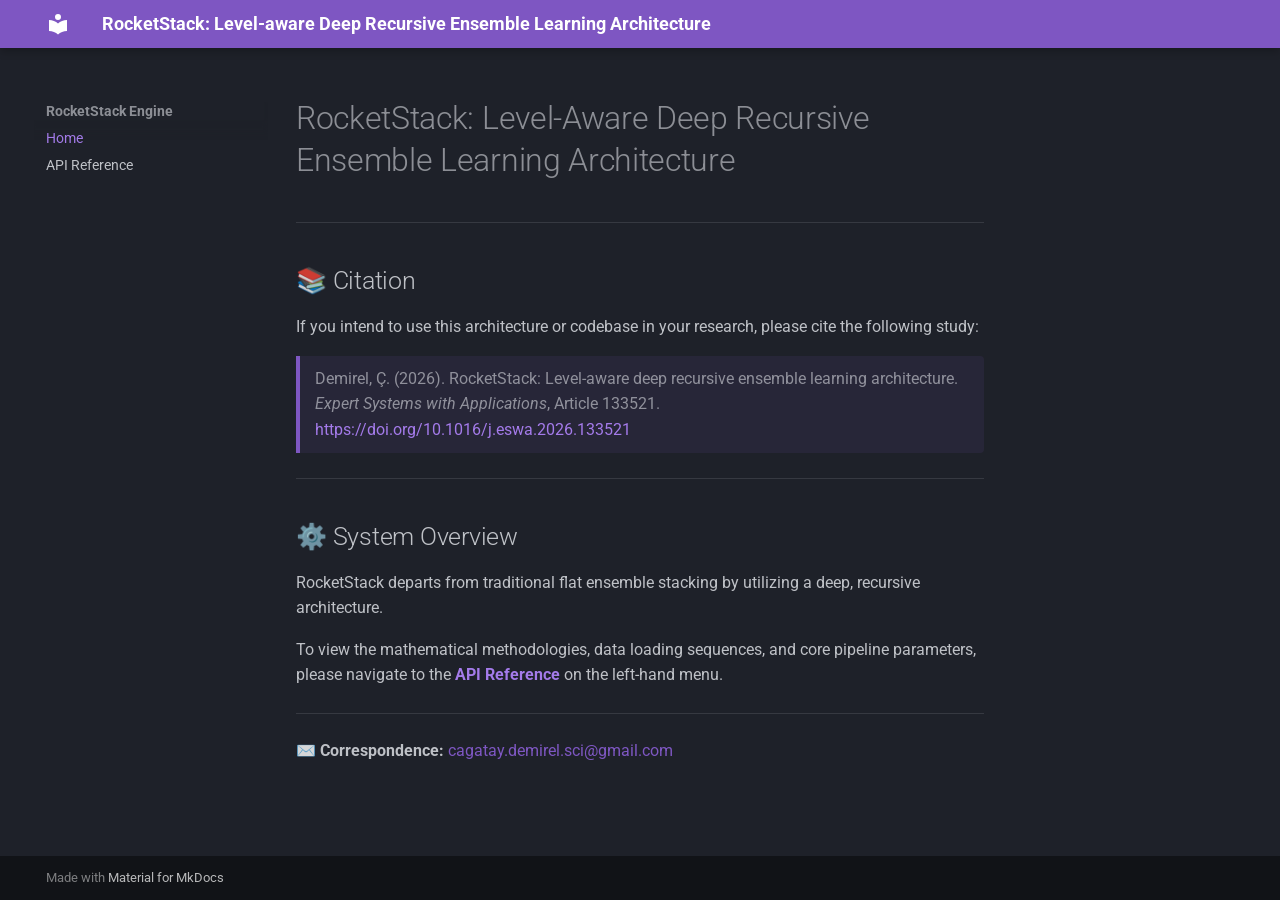
==== commit 1978128c: "Add files via upload" ====
--- a/index.html
+++ b/index.html
@@ -1,359 +1,157 @@
-
-<!doctype html>
-<html lang="en" class="no-js">
-  <head>
-    
-      <meta charset="utf-8">
-      <meta name="viewport" content="width=device-width,initial-scale=1">
-      
-      
-      
-        <link rel="canonical" href="https://caghangir-1.github.io/RocketStack-Ensemble-ai/">
-      
-      
-      
-        <link rel="next" href="api/">
-      
-      
-        
-      
-      
-      <link rel="icon" href="assets/images/favicon.png">
-      <meta name="generator" content="mkdocs-1.6.1, mkdocs-material-9.7.6">
-    
-    
-      
-        <title>RocketStack-Ensemble-ai</title>
-      
-    
-    
-      <link rel="stylesheet" href="assets/stylesheets/main.484c7ddc.min.css">
-      
-        
-        <link rel="stylesheet" href="assets/stylesheets/palette.ab4e12ef.min.css">
-      
-      
-
-
-    
-    
-      
-    
-    
-      
-        
-        
-        <link rel="preconnect" href="https://fonts.gstatic.com" crossorigin>
-        <link rel="stylesheet" href="https://fonts.googleapis.com/css?family=Roboto:300,300i,400,400i,700,700i%7CRoboto+Mono:400,400i,700,700i&display=fallback">
-        <style>:root{--md-text-font:"Roboto";--md-code-font:"Roboto Mono"}</style>
-      
-    
-    
-      <link rel="stylesheet" href="assets/_mkdocstrings.css">
-    
-    <script>__md_scope=new URL(".",location),__md_hash=e=>[...e].reduce(((e,_)=>(e<<5)-e+_.charCodeAt(0)),0),__md_get=(e,_=localStorage,t=__md_scope)=>JSON.parse(_.getItem(t.pathname+"."+e)),__md_set=(e,_,t=localStorage,a=__md_scope)=>{try{t.setItem(a.pathname+"."+e,JSON.stringify(_))}catch(e){}}</script>
-    
-      
-
-    
-    
-  </head>
-  
-  
-    
-    
-    
-    
-    
-    <body dir="ltr" data-md-color-scheme="slate" data-md-color-primary="deep-purple" data-md-color-accent="indigo">
-  
-    
-    <input class="md-toggle" data-md-toggle="drawer" type="checkbox" id="__drawer" autocomplete="off">
-    <input class="md-toggle" data-md-toggle="search" type="checkbox" id="__search" autocomplete="off">
-    <label class="md-overlay" for="__drawer"></label>
-    <div data-md-component="skip">
-      
-        
-        <a href="#welcome-to-rocketstack-ensemble-ai" class="md-skip">
-          Skip to content
-        </a>
-      
-    </div>
-    <div data-md-component="announce">
-      
-    </div>
-    
-    
-      
-
-  
-
-<header class="md-header md-header--shadow" data-md-component="header">
-  <nav class="md-header__inner md-grid" aria-label="Header">
-    <a href="." title="RocketStack-Ensemble-ai" class="md-header__button md-logo" aria-label="RocketStack-Ensemble-ai" data-md-component="logo">
-      
-  
-  <svg xmlns="http://www.w3.org/2000/svg" viewBox="0 0 24 24"><path d="M12 8a3 3 0 0 0 3-3 3 3 0 0 0-3-3 3 3 0 0 0-3 3 3 3 0 0 0 3 3m0 3.54C9.64 9.35 6.5 8 3 8v11c3.5 0 6.64 1.35 9 3.54 2.36-2.19 5.5-3.54 9-3.54V8c-3.5 0-6.64 1.35-9 3.54"/></svg>
-
-    </a>
-    <label class="md-header__button md-icon" for="__drawer">
-      
-      <svg xmlns="http://www.w3.org/2000/svg" viewBox="0 0 24 24"><path d="M3 6h18v2H3zm0 5h18v2H3zm0 5h18v2H3z"/></svg>
-    </label>
-    <div class="md-header__title" data-md-component="header-title">
-      <div class="md-header__ellipsis">
-        <div class="md-header__topic">
-          <span class="md-ellipsis">
-            RocketStack-Ensemble-ai
-          </span>
-        </div>
-        <div class="md-header__topic" data-md-component="header-topic">
-          <span class="md-ellipsis">
-            
-              Home
-            
-          </span>
-        </div>
-      </div>
-    </div>
-    
-      
-    
-    
-    
-    
-      
-      
-        <label class="md-header__button md-icon" for="__search">
-          
-          <svg xmlns="http://www.w3.org/2000/svg" viewBox="0 0 24 24"><path d="M9.5 3A6.5 6.5 0 0 1 16 9.5c0 1.61-.59 3.09-1.56 4.23l.27.27h.79l5 5-1.5 1.5-5-5v-.79l-.27-.27A6.52 6.52 0 0 1 9.5 16 6.5 6.5 0 0 1 3 9.5 6.5 6.5 0 0 1 9.5 3m0 2C7 5 5 7 5 9.5S7 14 9.5 14 14 12 14 9.5 12 5 9.5 5"/></svg>
-        </label>
-        <div class="md-search" data-md-component="search" role="dialog">
-  <label class="md-search__overlay" for="__search"></label>
-  <div class="md-search__inner" role="search">
-    <form class="md-search__form" name="search">
-      <input type="text" class="md-search__input" name="query" aria-label="Search" placeholder="Search" autocapitalize="off" autocorrect="off" autocomplete="off" spellcheck="false" data-md-component="search-query" required>
-      <label class="md-search__icon md-icon" for="__search">
-        
-        <svg xmlns="http://www.w3.org/2000/svg" viewBox="0 0 24 24"><path d="M9.5 3A6.5 6.5 0 0 1 16 9.5c0 1.61-.59 3.09-1.56 4.23l.27.27h.79l5 5-1.5 1.5-5-5v-.79l-.27-.27A6.52 6.52 0 0 1 9.5 16 6.5 6.5 0 0 1 3 9.5 6.5 6.5 0 0 1 9.5 3m0 2C7 5 5 7 5 9.5S7 14 9.5 14 14 12 14 9.5 12 5 9.5 5"/></svg>
-        
-        <svg xmlns="http://www.w3.org/2000/svg" viewBox="0 0 24 24"><path d="M20 11v2H8l5.5 5.5-1.42 1.42L4.16 12l7.92-7.92L13.5 5.5 8 11z"/></svg>
-      </label>
-      <nav class="md-search__options" aria-label="Search">
-        
-        <button type="reset" class="md-search__icon md-icon" title="Clear" aria-label="Clear" tabindex="-1">
-          
-          <svg xmlns="http://www.w3.org/2000/svg" viewBox="0 0 24 24"><path d="M19 6.41 17.59 5 12 10.59 6.41 5 5 6.41 10.59 12 5 17.59 6.41 19 12 13.41 17.59 19 19 17.59 13.41 12z"/></svg>
-        </button>
-      </nav>
-      
-    </form>
-    <div class="md-search__output">
-      <div class="md-search__scrollwrap" tabindex="0" data-md-scrollfix>
-        <div class="md-search-result" data-md-component="search-result">
-          <div class="md-search-result__meta">
-            Initializing search
-          </div>
-          <ol class="md-search-result__list" role="presentation"></ol>
-        </div>
-      </div>
-    </div>
-  </div>
-</div>
-      
-    
-    
-  </nav>
-  
-</header>
-    
-    <div class="md-container" data-md-component="container">
-      
-      
-        
-          
-        
-      
-      <main class="md-main" data-md-component="main">
-        <div class="md-main__inner md-grid">
-          
-            
-              
-              <div class="md-sidebar md-sidebar--primary" data-md-component="sidebar" data-md-type="navigation" >
-                <div class="md-sidebar__scrollwrap">
-                  <div class="md-sidebar__inner">
-                    
-
-
-
-<nav class="md-nav md-nav--primary" aria-label="Navigation" data-md-level="0">
-  <label class="md-nav__title" for="__drawer">
-    <a href="." title="RocketStack-Ensemble-ai" class="md-nav__button md-logo" aria-label="RocketStack-Ensemble-ai" data-md-component="logo">
-      
-  
-  <svg xmlns="http://www.w3.org/2000/svg" viewBox="0 0 24 24"><path d="M12 8a3 3 0 0 0 3-3 3 3 0 0 0-3-3 3 3 0 0 0-3 3 3 3 0 0 0 3 3m0 3.54C9.64 9.35 6.5 8 3 8v11c3.5 0 6.64 1.35 9 3.54 2.36-2.19 5.5-3.54 9-3.54V8c-3.5 0-6.64 1.35-9 3.54"/></svg>
-
-    </a>
-    RocketStack-Ensemble-ai
-  </label>
-  
-  <ul class="md-nav__list" data-md-scrollfix>
-    
-      
-      
-  
-  
-    
-  
-  
-  
-    <li class="md-nav__item md-nav__item--active">
-      
-      <input class="md-nav__toggle md-toggle" type="checkbox" id="__toc">
-      
-      
-        
-      
-      
-      <a href="." class="md-nav__link md-nav__link--active">
-        
-  
-  
-  <span class="md-ellipsis">
-    
-  
-    Home
-  
-
-    
-  </span>
-  
-  
-
-      </a>
-      
-    </li>
-  
-
-    
-      
-      
-  
-  
-  
-  
-    <li class="md-nav__item">
-      <a href="api/" class="md-nav__link">
-        
-  
-  
-  <span class="md-ellipsis">
-    
-  
-    API Reference
-  
-
-    
-  </span>
-  
-  
-
-      </a>
-    </li>
-  
-
-    
-  </ul>
-</nav>
-                  </div>
-                </div>
-              </div>
-            
-            
-              
-              <div class="md-sidebar md-sidebar--secondary" data-md-component="sidebar" data-md-type="toc" >
-                <div class="md-sidebar__scrollwrap">
-                  <div class="md-sidebar__inner">
-                    
-
-<nav class="md-nav md-nav--secondary" aria-label="Table of contents">
-  
-  
-  
-    
-  
-  
-</nav>
-                  </div>
-                </div>
-              </div>
-            
-          
-          
-            <div class="md-content" data-md-component="content">
-              
-              <article class="md-content__inner md-typeset">
-                
-                  
-
-
-
-<h1 id="welcome-to-rocketstack-ensemble-ai">Welcome to RocketStack-Ensemble-ai</h1>
-<p>This is the official API documentation for RocketStack: Level-Aware Deep Recursive Ensemble Learning Architecture.</p>
-
-
-
-
-
-
-
-
-
-
-
-
-                
-              </article>
-            </div>
-          
-          
-<script>var target=document.getElementById(location.hash.slice(1));target&&target.name&&(target.checked=target.name.startsWith("__tabbed_"))</script>
-        </div>
-        
-      </main>
-      
-        <footer class="md-footer">
-  
-  <div class="md-footer-meta md-typeset">
-    <div class="md-footer-meta__inner md-grid">
-      <div class="md-copyright">
-  
-  
-    Made with
-    <a href="https://squidfunk.github.io/mkdocs-material/" target="_blank" rel="noopener">
-      Material for MkDocs
-    </a>
-  
-</div>
-      
-    </div>
-  </div>
-</footer>
-      
-    </div>
-    <div class="md-dialog" data-md-component="dialog">
-      <div class="md-dialog__inner md-typeset"></div>
-    </div>
-    
-    
-    
-      
-      
-      <script id="__config" type="application/json">{"annotate": null, "base": ".", "features": [], "search": "assets/javascripts/workers/search.2c215733.min.js", "tags": null, "translations": {"clipboard.copied": "Copied to clipboard", "clipboard.copy": "Copy to clipboard", "search.result.more.one": "1 more on this page", "search.result.more.other": "# more on this page", "search.result.none": "No matching documents", "search.result.one": "1 matching document", "search.result.other": "# matching documents", "search.result.placeholder": "Type to start searching", "search.result.term.missing": "Missing", "select.version": "Select version"}, "version": null}</script>
-    
-    
-      <script src="assets/javascripts/bundle.79ae519e.min.js"></script>
-      
-    
-  </body>
+<!doctype html>
+<html lang="en" class="no-js">
+  <head>
+      <meta charset="utf-8">
+      <meta name="viewport" content="width=device-width,initial-scale=1">
+        <link rel="canonical" href="https://caghangir-1.github.io/RocketStack-Ensemble-Architecture-ai/">
+        <link rel="next" href="api/">
+      <link rel="icon" href="assets/images/favicon.png">
+      <meta name="generator" content="mkdocs-1.6.1, mkdocs-material-9.7.6">
+        <title>RocketStack: Level-aware Deep Recursive Ensemble Learning Architecture</title>
+      <link rel="stylesheet" href="assets/stylesheets/main.484c7ddc.min.css">
+        <link rel="stylesheet" href="assets/stylesheets/palette.ab4e12ef.min.css">
+        <link rel="preconnect" href="https://fonts.gstatic.com" crossorigin>
+        <link rel="stylesheet" href="https://fonts.googleapis.com/css?family=Roboto:300,300i,400,400i,700,700i%7CRoboto+Mono:400,400i,700,700i&display=fallback">
+        <style>:root{--md-text-font:"Roboto";--md-code-font:"Roboto Mono"}</style>
+      <link rel="stylesheet" href="assets/_mkdocstrings.css">
+    <script>__md_scope=new URL(".",location),__md_hash=e=>[...e].reduce(((e,_)=>(e<<5)-e+_.charCodeAt(0)),0),__md_get=(e,_=localStorage,t=__md_scope)=>JSON.parse(_.getItem(t.pathname+"."+e)),__md_set=(e,_,t=localStorage,a=__md_scope)=>{try{t.setItem(a.pathname+"."+e,JSON.stringify(_))}catch(e){}}</script>
+  </head>
+  
+    <body dir="ltr" data-md-color-scheme="slate" data-md-color-primary="deep-purple" data-md-color-accent="indigo">
+    
+    <input class="md-toggle" data-md-toggle="drawer" type="checkbox" id="__drawer" autocomplete="off">
+    <input class="md-toggle" data-md-toggle="search" type="checkbox" id="__search" autocomplete="off">
+    <label class="md-overlay" for="__drawer"></label>
+    <div data-md-component="skip">
+        <a href="#welcome" class="md-skip">
+          Skip to content
+        </a>
+    </div>
+    <div data-md-component="announce"></div>
+
+<header class="md-header md-header--shadow" data-md-component="header">
+  <nav class="md-header__inner md-grid" aria-label="Header">
+    <a href="." title="RocketStack Architecture" class="md-header__button md-logo" aria-label="RocketStack Architecture" data-md-component="logo">
+  <svg xmlns="http://www.w3.org/2000/svg" viewBox="0 0 24 24"><path d="M12 8a3 3 0 0 0 3-3 3 3 0 0 0-3-3 3 3 0 0 0-3 3 3 3 0 0 0 3 3m0 3.54C9.64 9.35 6.5 8 3 8v11c3.5 0 6.64 1.35 9 3.54 2.36-2.19 5.5-3.54 9-3.54V8c-3.5 0-6.64 1.35-9 3.54"/></svg>
+    </a>
+    <label class="md-header__button md-icon" for="__drawer">
+      <svg xmlns="http://www.w3.org/2000/svg" viewBox="0 0 24 24"><path d="M3 6h18v2H3zm0 5h18v2H3zm0 5h18v2H3z"/></svg>
+    </label>
+    <div class="md-header__title" data-md-component="header-title">
+      <div class="md-header__ellipsis">
+        <div class="md-header__topic">
+          <span class="md-ellipsis">
+            RocketStack: Level-aware Deep Recursive Ensemble Learning Architecture
+          </span>
+        </div>
+        <div class="md-header__topic" data-md-component="header-topic">
+          <span class="md-ellipsis">
+              Home Overview
+          </span>
+        </div>
+      </div>
+    </div>
+        <label class="md-header__button md-icon" for="__search">
+          <svg xmlns="http://www.w3.org/2000/svg" viewBox="0 0 24 24"><path d="M9.5 3A6.5 6.5 0 0 1 16 9.5c0 1.61-.59 3.09-1.56 4.23l.27.27h.79l5 5-1.5 1.5-5-5v-.79l-.27-.27A6.52 6.52 0 0 1 9.5 16 6.5 6.5 0 0 1 3 9.5 6.5 6.5 0 0 1 9.5 3m0 2C7 5 5 7 5 9.5S7 14 9.5 14 14 12 14 9.5 12 5 9.5 5"/></svg>
+        </label>
+  </nav>
+</header>
+    
+    <div class="md-container" data-md-component="container">
+      <main class="md-main" data-md-component="main">
+        <div class="md-main__inner md-grid">
+              
+              <div class="md-sidebar md-sidebar--primary" data-md-component="sidebar" data-md-type="navigation" >
+                <div class="md-sidebar__scrollwrap">
+                  <div class="md-sidebar__inner">
+                    
+<nav class="md-nav md-nav--primary" aria-label="Navigation" data-md-level="0">
+  <label class="md-nav__title" for="__drawer">
+    <a href="." title="RocketStack Architecture" class="md-nav__button md-logo" aria-label="RocketStack Architecture" data-md-component="logo">
+  <svg xmlns="http://www.w3.org/2000/svg" viewBox="0 0 24 24"><path d="M12 8a3 3 0 0 0 3-3 3 3 0 0 0-3-3 3 3 0 0 0-3 3 3 3 0 0 0 3 3m0 3.54C9.64 9.35 6.5 8 3 8v11c3.5 0 6.64 1.35 9 3.54 2.36-2.19 5.5-3.54 9-3.54V8c-3.5 0-6.64 1.35-9 3.54"/></svg>
+    </a>
+    RocketStack Engine
+  </label>
+  
+  <ul class="md-nav__list" data-md-scrollfix>
+    <li class="md-nav__item md-nav__item--active">
+      <input class="md-nav__toggle md-toggle" type="checkbox" id="__toc">
+      <a href="." class="md-nav__link md-nav__link--active">
+  <span class="md-ellipsis">
+    Home
+  </span>
+      </a>
+    </li>
+    <li class="md-nav__item">
+      <a href="api/" class="md-nav__link">
+  <span class="md-ellipsis">
+    API Reference
+  </span>
+      </a>
+    </li>
+  </ul>
+</nav>
+                  </div>
+                </div>
+              </div>
+              
+              <div class="md-sidebar md-sidebar--secondary" data-md-component="sidebar" data-md-type="toc" >
+                <div class="md-sidebar__scrollwrap">
+                  <div class="md-sidebar__inner">
+<nav class="md-nav md-nav--secondary" aria-label="Table of contents"></nav>
+                  </div>
+                </div>
+              </div>
+            
+            <div class="md-content" data-md-component="content">
+              <article class="md-content__inner md-typeset">
+                
+<h1 id="welcome">RocketStack: Level-Aware Deep Recursive Ensemble Learning Architecture</h1>
+
+<hr>
+
+<h2>📚 Citation</h2>
+<p>If you intend to use this architecture or codebase in your research, please cite the following study:</p>
+
+<blockquote style="border-left: 4px solid #7e57c2; padding: 10px 15px; background-color: rgba(126, 87, 194, 0.1); margin-left: 0; border-radius: 0 4px 4px 0;">
+  Demirel, Ç. (2026). RocketStack: Level-aware deep recursive ensemble learning architecture. <em>Expert Systems with Applications</em>, Article 133521. <a href="https://doi.org/10.1016/j.eswa.2026.133521" target="_blank">https://doi.org/10.1016/j.eswa.2026.133521</a>
+</blockquote>
+
+<hr>
+
+<h2>⚙️ System Overview</h2>
+<p>RocketStack departs from traditional flat ensemble stacking by utilizing a deep, recursive architecture.</p>
+
+<p>To view the mathematical methodologies, data loading sequences, and core pipeline parameters, please navigate to the <strong><a href="api/">API Reference</a></strong> on the left-hand menu.</p>
+
+<hr>
+
+<p>✉️ <strong>Correspondence:</strong> <a href="mailto:cagatay.demirel.sci@gmail.com" style="color: #7e57c2; text-decoration: none;">cagatay.demirel.sci@gmail.com</a></p>
+
+
+              </article>
+            </div>
+<script>var target=document.getElementById(location.hash.slice(1));target&&target.name&&(target.checked=target.name.startsWith("__tabbed_"))</script>
+        </div>
+      </main>
+      
+        <footer class="md-footer">
+  <div class="md-footer-meta md-typeset">
+    <div class="md-footer-meta__inner md-grid">
+      <div class="md-copyright">
+    Made with
+    <a href="https://squidfunk.github.io/mkdocs-material/" target="_blank" rel="noopener">
+      Material for MkDocs
+    </a>
+</div>
+    </div>
+  </div>
+</footer>
+    </div>
+    <div class="md-dialog" data-md-component="dialog">
+      <div class="md-dialog__inner md-typeset"></div>
+    </div>
+      <script id="__config" type="application/json">{"annotate": null, "base": ".", "features": [], "search": "assets/javascripts/workers/search.2c215733.min.js", "tags": null, "translations": {"clipboard.copied": "Copied to clipboard", "clipboard.copy": "Copy to clipboard", "search.result.more.one": "1 more on this page", "search.result.more.other": "# more on this page", "search.result.none": "No matching documents", "search.result.one": "1 matching document", "search.result.other": "# matching documents", "search.result.placeholder": "Type to start searching", "search.result.term.missing": "Missing", "select.version": "Select version"}, "version": null}</script>
+      <script src="assets/javascripts/bundle.79ae519e.min.js"></script>
+  </body>
 </html>
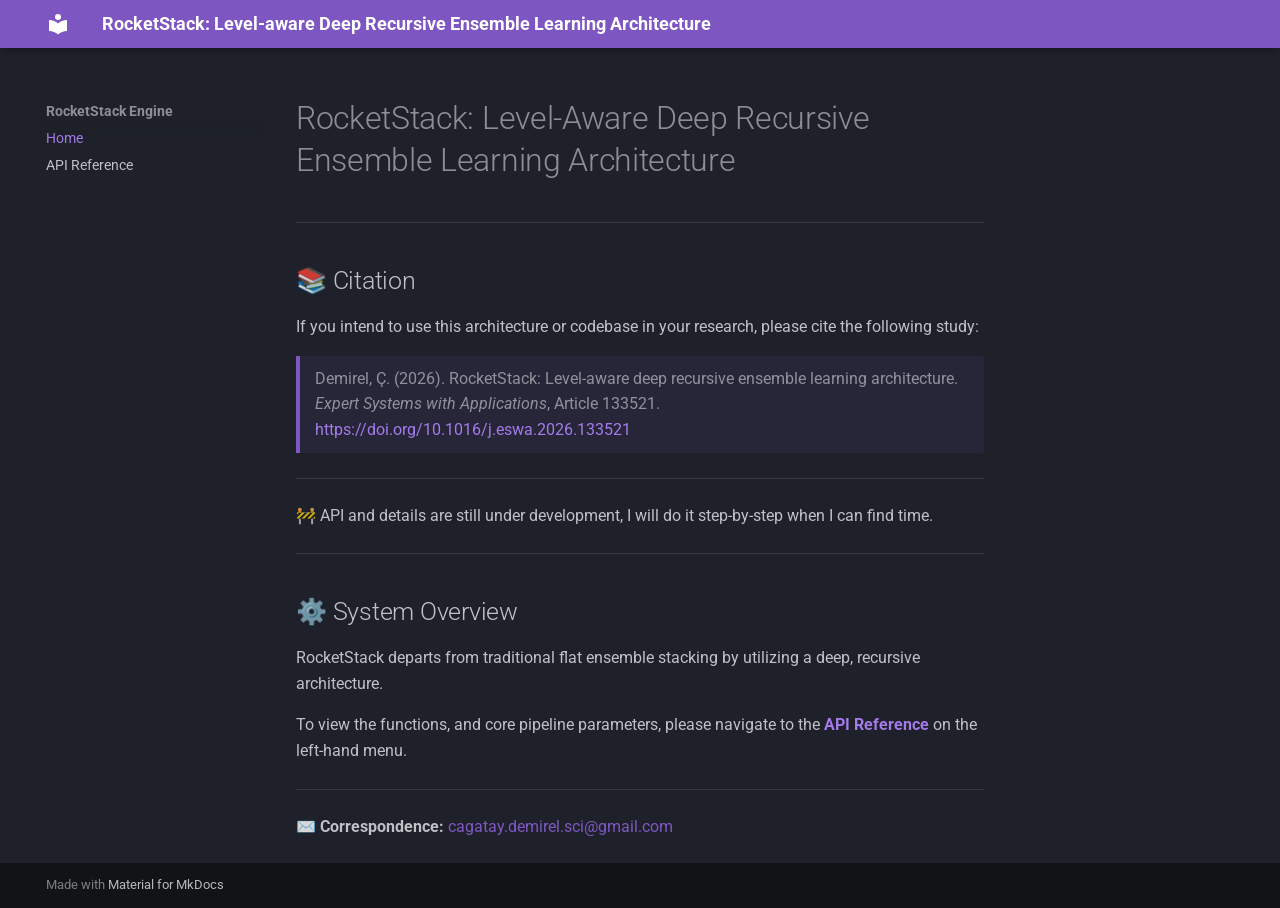
==== commit c0a1e54e: "Add files via upload" ====
--- a/index.html
+++ b/index.html
@@ -119,10 +119,14 @@
 
 <hr>
 
+<p> 🚧 API and details are still under development, I will do it step-by-step when I can find time.</p>
+
+<hr>
+
 <h2>⚙️ System Overview</h2>
 <p>RocketStack departs from traditional flat ensemble stacking by utilizing a deep, recursive architecture.</p>
 
-<p>To view the mathematical methodologies, data loading sequences, and core pipeline parameters, please navigate to the <strong><a href="api/">API Reference</a></strong> on the left-hand menu.</p>
+<p>To view the functions, and core pipeline parameters, please navigate to the <strong><a href="api/">API Reference</a></strong> on the left-hand menu.</p>
 
 <hr>
 
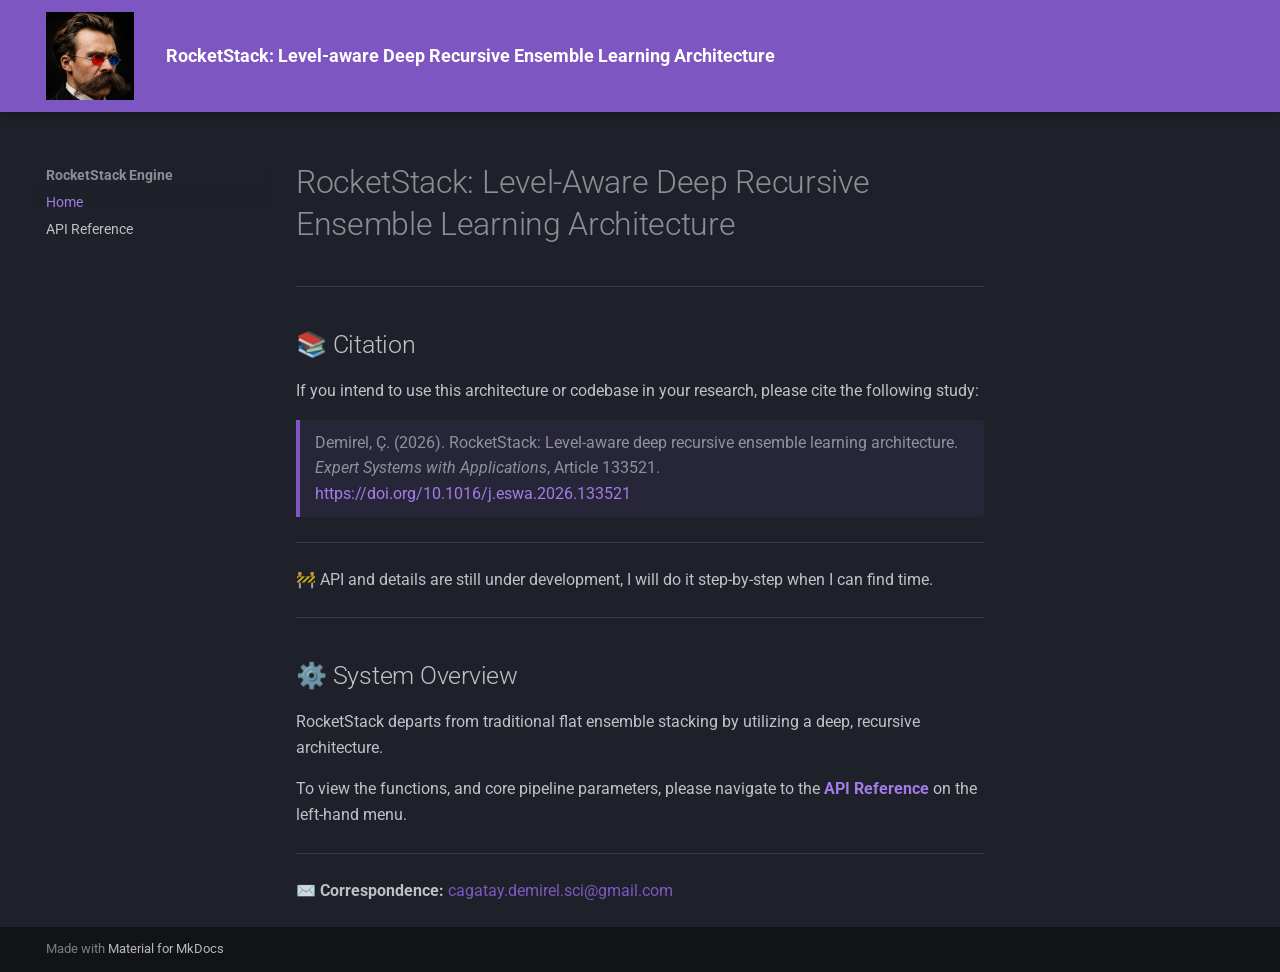
==== commit 1dcc5728: "Add files via upload" ====
--- a/index.html
+++ b/index.html
@@ -5,7 +5,7 @@
       <meta name="viewport" content="width=device-width,initial-scale=1">
         <link rel="canonical" href="https://caghangir-1.github.io/RocketStack-Ensemble-Architecture-ai/">
         <link rel="next" href="api/">
-      <link rel="icon" href="assets/images/favicon.png">
+      <link rel="icon" href="assets/images/nietzche.png">
       <meta name="generator" content="mkdocs-1.6.1, mkdocs-material-9.7.6">
         <title>RocketStack: Level-aware Deep Recursive Ensemble Learning Architecture</title>
       <link rel="stylesheet" href="assets/stylesheets/main.484c7ddc.min.css">
@@ -32,8 +32,9 @@
 <header class="md-header md-header--shadow" data-md-component="header">
   <nav class="md-header__inner md-grid" aria-label="Header">
     <a href="." title="RocketStack Architecture" class="md-header__button md-logo" aria-label="RocketStack Architecture" data-md-component="logo">
-  <svg xmlns="http://www.w3.org/2000/svg" viewBox="0 0 24 24"><path d="M12 8a3 3 0 0 0 3-3 3 3 0 0 0-3-3 3 3 0 0 0-3 3 3 3 0 0 0 3 3m0 3.54C9.64 9.35 6.5 8 3 8v11c3.5 0 6.64 1.35 9 3.54 2.36-2.19 5.5-3.54 9-3.54V8c-3.5 0-6.64 1.35-9 3.54"/></svg>
-    </a>
+   <img src="assets/images/nietzche.png" alt="RocketStack logo" style="height: 4.4rem; width: 4.4rem; object-fit: cover;">
+
+	</a>
     <label class="md-header__button md-icon" for="__drawer">
       <svg xmlns="http://www.w3.org/2000/svg" viewBox="0 0 24 24"><path d="M3 6h18v2H3zm0 5h18v2H3zm0 5h18v2H3z"/></svg>
     </label>
@@ -68,8 +69,8 @@
 <nav class="md-nav md-nav--primary" aria-label="Navigation" data-md-level="0">
   <label class="md-nav__title" for="__drawer">
     <a href="." title="RocketStack Architecture" class="md-nav__button md-logo" aria-label="RocketStack Architecture" data-md-component="logo">
-  <svg xmlns="http://www.w3.org/2000/svg" viewBox="0 0 24 24"><path d="M12 8a3 3 0 0 0 3-3 3 3 0 0 0-3-3 3 3 0 0 0-3 3 3 3 0 0 0 3 3m0 3.54C9.64 9.35 6.5 8 3 8v11c3.5 0 6.64 1.35 9 3.54 2.36-2.19 5.5-3.54 9-3.54V8c-3.5 0-6.64 1.35-9 3.54"/></svg>
-    </a>
+  <img src="assets/images/nietzche.png" alt="RocketStack logo" style="height: 2.4rem; width: 2.4rem; object-fit: cover;">
+	</a>
     RocketStack Engine
   </label>
   
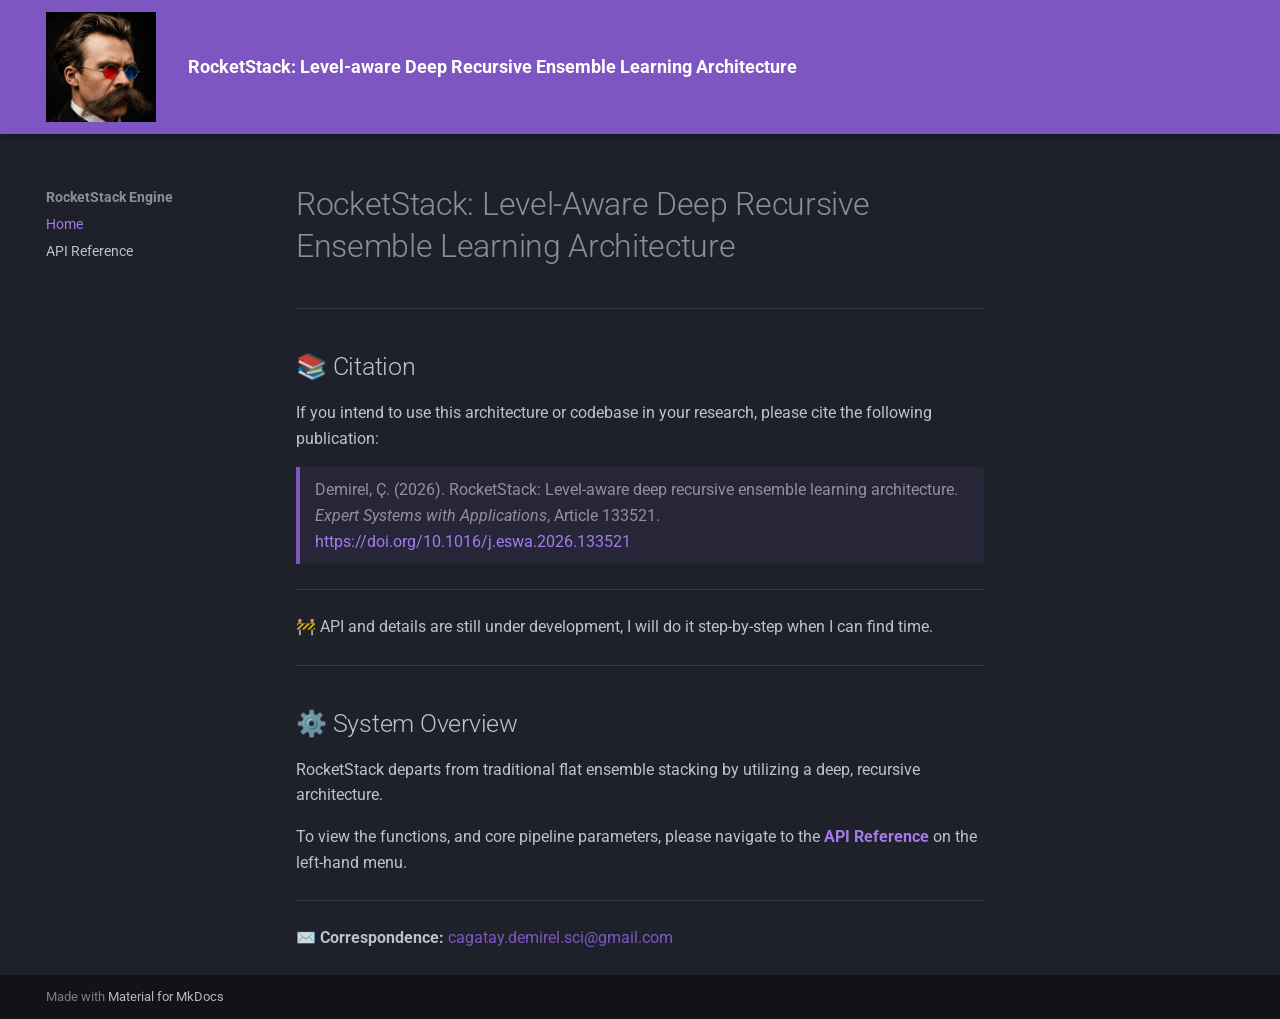
==== commit d2fc9694: "Update index.html" ====
--- a/index.html
+++ b/index.html
@@ -32,7 +32,7 @@
 <header class="md-header md-header--shadow" data-md-component="header">
   <nav class="md-header__inner md-grid" aria-label="Header">
     <a href="." title="RocketStack Architecture" class="md-header__button md-logo" aria-label="RocketStack Architecture" data-md-component="logo">
-   <img src="assets/images/nietzche.png" alt="RocketStack logo" style="height: 4.4rem; width: 4.4rem; object-fit: cover;">
+   <img src="assets/images/nietzche.png" alt="RocketStack logo" style="height: 5.5rem; width: 5.5rem; object-fit: cover;">
 
 	</a>
     <label class="md-header__button md-icon" for="__drawer">
@@ -112,7 +112,7 @@
 <hr>
 
 <h2>📚 Citation</h2>
-<p>If you intend to use this architecture or codebase in your research, please cite the following study:</p>
+<p>If you intend to use this architecture or codebase in your research, please cite the following publication:</p>
 
 <blockquote style="border-left: 4px solid #7e57c2; padding: 10px 15px; background-color: rgba(126, 87, 194, 0.1); margin-left: 0; border-radius: 0 4px 4px 0;">
   Demirel, Ç. (2026). RocketStack: Level-aware deep recursive ensemble learning architecture. <em>Expert Systems with Applications</em>, Article 133521. <a href="https://doi.org/10.1016/j.eswa.2026.133521" target="_blank">https://doi.org/10.1016/j.eswa.2026.133521</a>
@@ -159,4 +159,4 @@
       <script id="__config" type="application/json">{"annotate": null, "base": ".", "features": [], "search": "assets/javascripts/workers/search.2c215733.min.js", "tags": null, "translations": {"clipboard.copied": "Copied to clipboard", "clipboard.copy": "Copy to clipboard", "search.result.more.one": "1 more on this page", "search.result.more.other": "# more on this page", "search.result.none": "No matching documents", "search.result.one": "1 matching document", "search.result.other": "# matching documents", "search.result.placeholder": "Type to start searching", "search.result.term.missing": "Missing", "select.version": "Select version"}, "version": null}</script>
       <script src="assets/javascripts/bundle.79ae519e.min.js"></script>
   </body>
-</html>+</html>
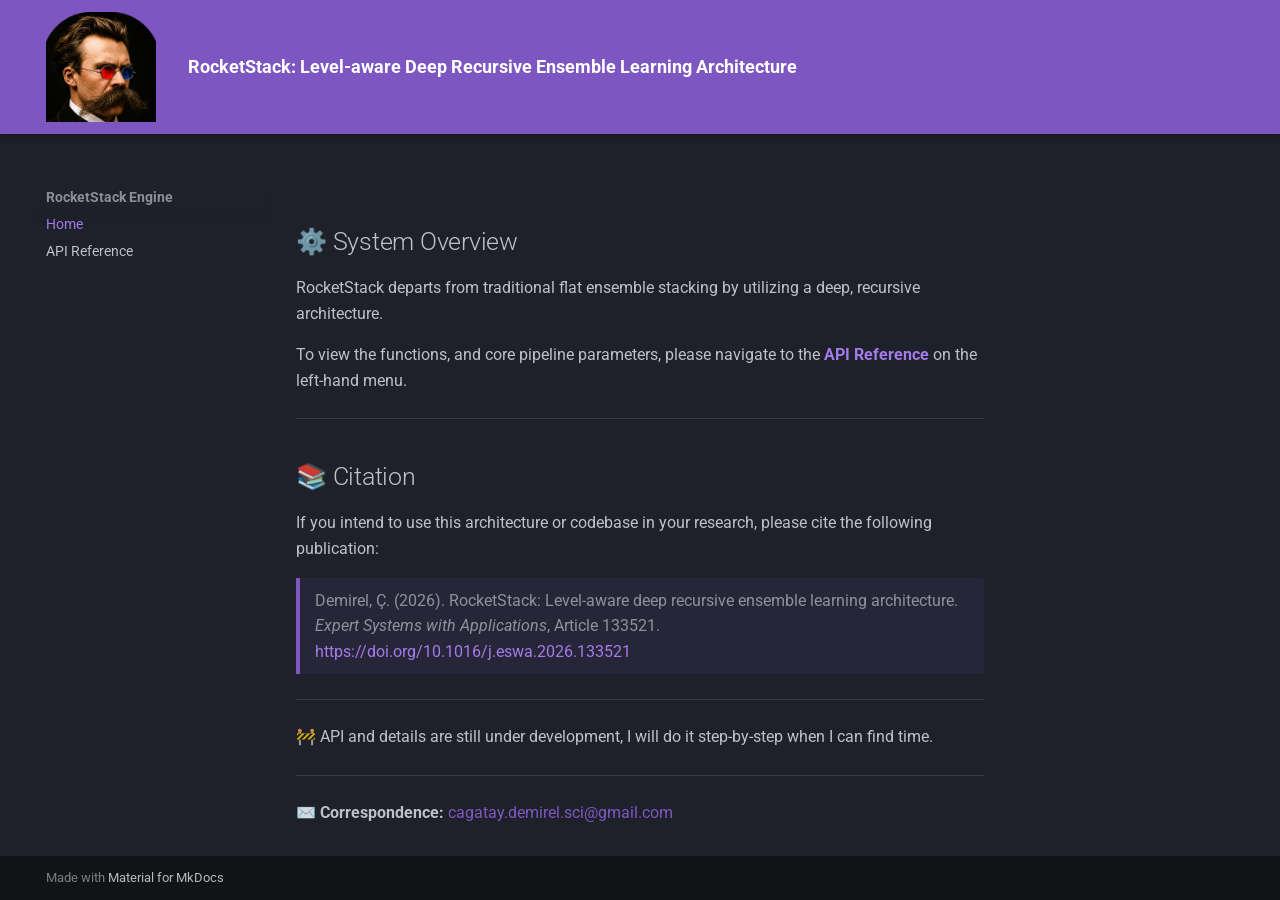
==== commit bdaf4b07: "Add files via upload" ====
--- a/index.html
+++ b/index.html
@@ -107,7 +107,10 @@
             <div class="md-content" data-md-component="content">
               <article class="md-content__inner md-typeset">
                 
-<h1 id="welcome">RocketStack: Level-Aware Deep Recursive Ensemble Learning Architecture</h1>
+<h2>⚙️ System Overview</h2>
+<p>RocketStack departs from traditional flat ensemble stacking by utilizing a deep, recursive architecture.</p>
+
+<p>To view the functions, and core pipeline parameters, please navigate to the <strong><a href="api/">API Reference</a></strong> on the left-hand menu.</p>
 
 <hr>
 
@@ -121,13 +124,6 @@
 <hr>
 
 <p> 🚧 API and details are still under development, I will do it step-by-step when I can find time.</p>
-
-<hr>
-
-<h2>⚙️ System Overview</h2>
-<p>RocketStack departs from traditional flat ensemble stacking by utilizing a deep, recursive architecture.</p>
-
-<p>To view the functions, and core pipeline parameters, please navigate to the <strong><a href="api/">API Reference</a></strong> on the left-hand menu.</p>
 
 <hr>
 
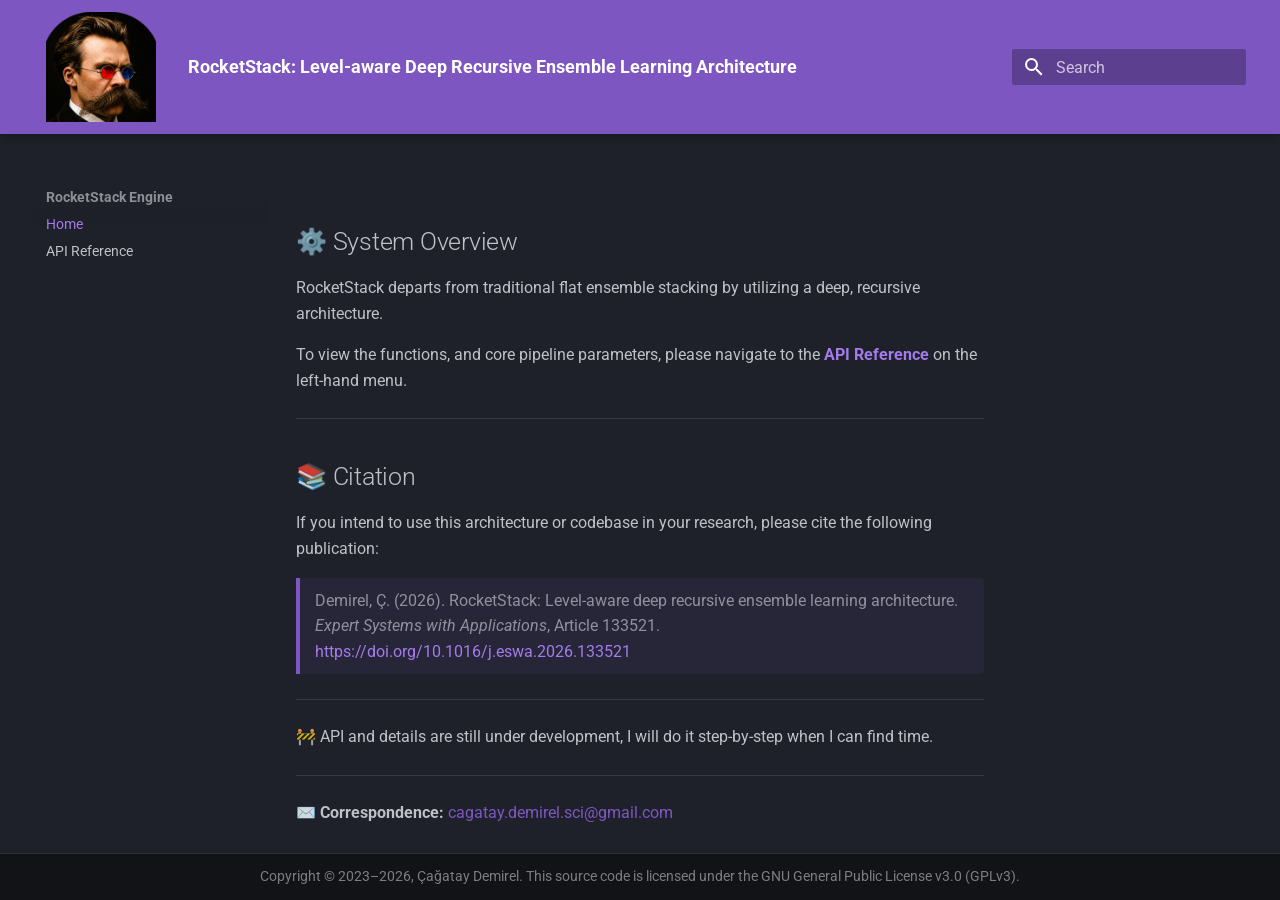
==== commit 12da4825: "Add files via upload" ====
--- a/index.html
+++ b/index.html
@@ -1,158 +1,176 @@
-<!doctype html>
-<html lang="en" class="no-js">
-  <head>
-      <meta charset="utf-8">
-      <meta name="viewport" content="width=device-width,initial-scale=1">
-        <link rel="canonical" href="https://caghangir-1.github.io/RocketStack-Ensemble-Architecture-ai/">
-        <link rel="next" href="api/">
-      <link rel="icon" href="assets/images/nietzche.png">
-      <meta name="generator" content="mkdocs-1.6.1, mkdocs-material-9.7.6">
-        <title>RocketStack: Level-aware Deep Recursive Ensemble Learning Architecture</title>
-      <link rel="stylesheet" href="assets/stylesheets/main.484c7ddc.min.css">
-        <link rel="stylesheet" href="assets/stylesheets/palette.ab4e12ef.min.css">
-        <link rel="preconnect" href="https://fonts.gstatic.com" crossorigin>
-        <link rel="stylesheet" href="https://fonts.googleapis.com/css?family=Roboto:300,300i,400,400i,700,700i%7CRoboto+Mono:400,400i,700,700i&display=fallback">
-        <style>:root{--md-text-font:"Roboto";--md-code-font:"Roboto Mono"}</style>
-      <link rel="stylesheet" href="assets/_mkdocstrings.css">
-    <script>__md_scope=new URL(".",location),__md_hash=e=>[...e].reduce(((e,_)=>(e<<5)-e+_.charCodeAt(0)),0),__md_get=(e,_=localStorage,t=__md_scope)=>JSON.parse(_.getItem(t.pathname+"."+e)),__md_set=(e,_,t=localStorage,a=__md_scope)=>{try{t.setItem(a.pathname+"."+e,JSON.stringify(_))}catch(e){}}</script>
-  </head>
-  
-    <body dir="ltr" data-md-color-scheme="slate" data-md-color-primary="deep-purple" data-md-color-accent="indigo">
-    
-    <input class="md-toggle" data-md-toggle="drawer" type="checkbox" id="__drawer" autocomplete="off">
-    <input class="md-toggle" data-md-toggle="search" type="checkbox" id="__search" autocomplete="off">
-    <label class="md-overlay" for="__drawer"></label>
-    <div data-md-component="skip">
-        <a href="#welcome" class="md-skip">
-          Skip to content
-        </a>
-    </div>
-    <div data-md-component="announce"></div>
-
-<header class="md-header md-header--shadow" data-md-component="header">
-  <nav class="md-header__inner md-grid" aria-label="Header">
-    <a href="." title="RocketStack Architecture" class="md-header__button md-logo" aria-label="RocketStack Architecture" data-md-component="logo">
-   <img src="assets/images/nietzche.png" alt="RocketStack logo" style="height: 5.5rem; width: 5.5rem; object-fit: cover;">
-
-	</a>
-    <label class="md-header__button md-icon" for="__drawer">
-      <svg xmlns="http://www.w3.org/2000/svg" viewBox="0 0 24 24"><path d="M3 6h18v2H3zm0 5h18v2H3zm0 5h18v2H3z"/></svg>
-    </label>
-    <div class="md-header__title" data-md-component="header-title">
-      <div class="md-header__ellipsis">
-        <div class="md-header__topic">
-          <span class="md-ellipsis">
-            RocketStack: Level-aware Deep Recursive Ensemble Learning Architecture
-          </span>
-        </div>
-        <div class="md-header__topic" data-md-component="header-topic">
-          <span class="md-ellipsis">
-              Home Overview
-          </span>
-        </div>
-      </div>
-    </div>
-        <label class="md-header__button md-icon" for="__search">
-          <svg xmlns="http://www.w3.org/2000/svg" viewBox="0 0 24 24"><path d="M9.5 3A6.5 6.5 0 0 1 16 9.5c0 1.61-.59 3.09-1.56 4.23l.27.27h.79l5 5-1.5 1.5-5-5v-.79l-.27-.27A6.52 6.52 0 0 1 9.5 16 6.5 6.5 0 0 1 3 9.5 6.5 6.5 0 0 1 9.5 3m0 2C7 5 5 7 5 9.5S7 14 9.5 14 14 12 14 9.5 12 5 9.5 5"/></svg>
-        </label>
-  </nav>
-</header>
-    
-    <div class="md-container" data-md-component="container">
-      <main class="md-main" data-md-component="main">
-        <div class="md-main__inner md-grid">
-              
-              <div class="md-sidebar md-sidebar--primary" data-md-component="sidebar" data-md-type="navigation" >
-                <div class="md-sidebar__scrollwrap">
-                  <div class="md-sidebar__inner">
-                    
-<nav class="md-nav md-nav--primary" aria-label="Navigation" data-md-level="0">
-  <label class="md-nav__title" for="__drawer">
-    <a href="." title="RocketStack Architecture" class="md-nav__button md-logo" aria-label="RocketStack Architecture" data-md-component="logo">
-  <img src="assets/images/nietzche.png" alt="RocketStack logo" style="height: 2.4rem; width: 2.4rem; object-fit: cover;">
-	</a>
-    RocketStack Engine
-  </label>
-  
-  <ul class="md-nav__list" data-md-scrollfix>
-    <li class="md-nav__item md-nav__item--active">
-      <input class="md-nav__toggle md-toggle" type="checkbox" id="__toc">
-      <a href="." class="md-nav__link md-nav__link--active">
-  <span class="md-ellipsis">
-    Home
-  </span>
-      </a>
-    </li>
-    <li class="md-nav__item">
-      <a href="api/" class="md-nav__link">
-  <span class="md-ellipsis">
-    API Reference
-  </span>
-      </a>
-    </li>
-  </ul>
-</nav>
-                  </div>
-                </div>
-              </div>
-              
-              <div class="md-sidebar md-sidebar--secondary" data-md-component="sidebar" data-md-type="toc" >
-                <div class="md-sidebar__scrollwrap">
-                  <div class="md-sidebar__inner">
-<nav class="md-nav md-nav--secondary" aria-label="Table of contents"></nav>
-                  </div>
-                </div>
-              </div>
-            
-            <div class="md-content" data-md-component="content">
-              <article class="md-content__inner md-typeset">
-                
-<h2>⚙️ System Overview</h2>
-<p>RocketStack departs from traditional flat ensemble stacking by utilizing a deep, recursive architecture.</p>
-
-<p>To view the functions, and core pipeline parameters, please navigate to the <strong><a href="api/">API Reference</a></strong> on the left-hand menu.</p>
-
-<hr>
-
-<h2>📚 Citation</h2>
-<p>If you intend to use this architecture or codebase in your research, please cite the following publication:</p>
-
-<blockquote style="border-left: 4px solid #7e57c2; padding: 10px 15px; background-color: rgba(126, 87, 194, 0.1); margin-left: 0; border-radius: 0 4px 4px 0;">
-  Demirel, Ç. (2026). RocketStack: Level-aware deep recursive ensemble learning architecture. <em>Expert Systems with Applications</em>, Article 133521. <a href="https://doi.org/10.1016/j.eswa.2026.133521" target="_blank">https://doi.org/10.1016/j.eswa.2026.133521</a>
-</blockquote>
-
-<hr>
-
-<p> 🚧 API and details are still under development, I will do it step-by-step when I can find time.</p>
-
-<hr>
-
-<p>✉️ <strong>Correspondence:</strong> <a href="mailto:cagatay.demirel.sci@gmail.com" style="color: #7e57c2; text-decoration: none;">cagatay.demirel.sci@gmail.com</a></p>
-
-
-              </article>
-            </div>
-<script>var target=document.getElementById(location.hash.slice(1));target&&target.name&&(target.checked=target.name.startsWith("__tabbed_"))</script>
-        </div>
-      </main>
-      
-        <footer class="md-footer">
-  <div class="md-footer-meta md-typeset">
-    <div class="md-footer-meta__inner md-grid">
-      <div class="md-copyright">
-    Made with
-    <a href="https://squidfunk.github.io/mkdocs-material/" target="_blank" rel="noopener">
-      Material for MkDocs
-    </a>
-</div>
-    </div>
-  </div>
-</footer>
-    </div>
-    <div class="md-dialog" data-md-component="dialog">
-      <div class="md-dialog__inner md-typeset"></div>
-    </div>
-      <script id="__config" type="application/json">{"annotate": null, "base": ".", "features": [], "search": "assets/javascripts/workers/search.2c215733.min.js", "tags": null, "translations": {"clipboard.copied": "Copied to clipboard", "clipboard.copy": "Copy to clipboard", "search.result.more.one": "1 more on this page", "search.result.more.other": "# more on this page", "search.result.none": "No matching documents", "search.result.one": "1 matching document", "search.result.other": "# matching documents", "search.result.placeholder": "Type to start searching", "search.result.term.missing": "Missing", "select.version": "Select version"}, "version": null}</script>
-      <script src="assets/javascripts/bundle.79ae519e.min.js"></script>
-  </body>
-</html>
+
+<!DOCTYPE html>
+
+<html class="no-js" lang="en">
+<head>
+<meta charset="utf-8"/>
+<meta content="width=device-width,initial-scale=1" name="viewport"/>
+        <link rel="canonical" href="https://caghangir-1.github.io/RocketStack-Ensemble-Architecture-ai/">
+<link href="api/" rel="next"/>
+<link href="assets/images/nietzche.png" rel="icon"/>
+<meta content="mkdocs-1.6.1, mkdocs-material-9.7.6" name="generator"/>
+<title>RocketStack: Level-aware Deep Recursive Ensemble Learning Architecture</title>
+<link href="assets/stylesheets/main.484c7ddc.min.css" rel="stylesheet"/>
+<link href="assets/stylesheets/palette.ab4e12ef.min.css" rel="stylesheet"/>
+<link crossorigin="" href="https://fonts.gstatic.com" rel="preconnect"/>
+<link href="https://fonts.googleapis.com/css?family=Roboto:300,300i,400,400i,700,700i%7CRoboto+Mono:400,400i,700,700i&amp;display=fallback" rel="stylesheet"/>
+<style>:root{--md-text-font:"Roboto";--md-code-font:"Roboto Mono"}</style>
+<link href="assets/_mkdocstrings.css" rel="stylesheet"/>
+<script>__md_scope=new URL(".",location),__md_hash=e=>[...e].reduce(((e,_)=>(e<<5)-e+_.charCodeAt(0)),0),__md_get=(e,_=localStorage,t=__md_scope)=>JSON.parse(_.getItem(t.pathname+"."+e)),__md_set=(e,_,t=localStorage,a=__md_scope)=>{try{t.setItem(a.pathname+"."+e,JSON.stringify(_))}catch(e){}}</script>
+</head>
+<body data-md-color-accent="indigo" data-md-color-primary="deep-purple" data-md-color-scheme="slate" dir="ltr">
+<input autocomplete="off" class="md-toggle" data-md-toggle="drawer" id="__drawer" type="checkbox"/>
+<input autocomplete="off" class="md-toggle" data-md-toggle="search" id="__search" type="checkbox"/>
+<label class="md-overlay" for="__drawer"></label>
+<div data-md-component="skip">
+<a class="md-skip" href="#welcome">
+          Skip to content
+        </a>
+</div>
+<div data-md-component="announce">
+</div>
+<header class="md-header md-header--shadow" data-md-component="header">
+<nav aria-label="Header" class="md-header__inner md-grid">
+<a aria-label="RocketStack Architecture" class="md-header__button md-logo" data-md-component="logo" href="." title="RocketStack Architecture">
+<img alt="RocketStack logo" src="assets/images/nietzche.png" style="height: 5.5rem; width: 5.5rem; object-fit: cover;"/>
+</a>
+<label class="md-header__button md-icon" for="__drawer">
+<svg viewbox="0 0 24 24" xmlns="http://www.w3.org/2000/svg"><path d="M3 6h18v2H3zm0 5h18v2H3zm0 5h18v2H3z"></path></svg>
+</label>
+<div class="md-header__title" data-md-component="header-title">
+<div class="md-header__ellipsis">
+<div class="md-header__topic">
+<span class="md-ellipsis">
+            RocketStack: Level-aware Deep Recursive Ensemble Learning Architecture
+          </span>
+</div>
+<div class="md-header__topic" data-md-component="header-topic">
+<span class="md-ellipsis">
+              Home Overview
+          </span>
+</div>
+</div>
+</div>
+<label class="md-header__button md-icon" for="__search">
+<svg viewbox="0 0 24 24" xmlns="http://www.w3.org/2000/svg"><path d="M9.5 3A6.5 6.5 0 0 1 16 9.5c0 1.61-.59 3.09-1.56 4.23l.27.27h.79l5 5-1.5 1.5-5-5v-.79l-.27-.27A6.52 6.52 0 0 1 9.5 16 6.5 6.5 0 0 1 3 9.5 6.5 6.5 0 0 1 9.5 3m0 2C7 5 5 7 5 9.5S7 14 9.5 14 14 12 14 9.5 12 5 9.5 5"></path></svg>
+</label>
+<div class="md-search" data-md-component="search" role="dialog">
+<label class="md-search__overlay" for="__search"></label>
+<div class="md-search__inner" role="search">
+<form class="md-search__form" name="search">
+<input aria-label="Search" autocapitalize="off" autocomplete="off" autocorrect="off" class="md-search__input" data-md-component="search-query" name="query" placeholder="Search" required="" spellcheck="false" type="text"/>
+<label class="md-search__icon md-icon" for="__search">
+<svg viewbox="0 0 24 24" xmlns="http://www.w3.org/2000/svg"><path d="M9.5 3A6.5 6.5 0 0 1 16 9.5c0 1.61-.59 3.09-1.56 4.23l.27.27h.79l5 5-1.5 1.5-5-5v-.79l-.27-.27A6.52 6.52 0 0 1 9.5 16 6.5 6.5 0 0 1 3 9.5 6.5 6.5 0 0 1 9.5 3m0 2C7 5 5 7 5 9.5S7 14 9.5 14 14 12 14 9.5 12 5 9.5 5"></path></svg>
+<svg viewbox="0 0 24 24" xmlns="http://www.w3.org/2000/svg"><path d="M20 11v2H8l5.5 5.5-1.42 1.42L4.16 12l7.92-7.92L13.5 5.5 8 11z"></path></svg>
+</label>
+<nav aria-label="Search" class="md-search__options">
+<button aria-label="Clear" class="md-search__icon md-icon" tabindex="-1" title="Clear" type="reset">
+<svg viewbox="0 0 24 24" xmlns="http://www.w3.org/2000/svg"><path d="M19 6.41 17.59 5 12 10.59 6.41 5 5 6.41 10.59 12 5 17.59 6.41 19 12 13.41 17.59 19 19 17.59 13.41 12z"></path></svg>
+</button>
+</nav>
+</form>
+<div class="md-search__output">
+<div class="md-search__scrollwrap" data-md-scrollfix="" tabindex="0">
+<div class="md-search-result" data-md-component="search-result">
+<div class="md-search-result__meta">
+            Initializing search
+          </div>
+<ol class="md-search-result__list" role="presentation"></ol>
+</div>
+</div>
+</div>
+</div>
+</div>
+</nav>
+</header>
+<div class="md-container" data-md-component="container">
+<main class="md-main" data-md-component="main">
+<div class="md-main__inner md-grid">
+<div class="md-sidebar md-sidebar--primary" data-md-component="sidebar" data-md-type="navigation">
+<div class="md-sidebar__scrollwrap">
+<div class="md-sidebar__inner">
+<nav aria-label="Navigation" class="md-nav md-nav--primary" data-md-level="0">
+<label class="md-nav__title" for="__drawer">
+<a aria-label="RocketStack Architecture" class="md-nav__button md-logo" data-md-component="logo" href="." title="RocketStack Architecture">
+<img alt="RocketStack logo" src="assets/images/nietzche.png" style="height: 2.4rem; width: 2.4rem; object-fit: cover;"/>
+</a>
+    RocketStack Engine
+  </label>
+<ul class="md-nav__list" data-md-scrollfix="">
+<li class="md-nav__item md-nav__item--active">
+<input class="md-nav__toggle md-toggle" id="__toc" type="checkbox"/>
+<a class="md-nav__link md-nav__link--active" href=".">
+<span class="md-ellipsis">
+    
+  
+    Home
+  
+
+    
+  </span>
+</a>
+</li>
+<li class="md-nav__item">
+<a class="md-nav__link" href="api/">
+<span class="md-ellipsis">
+    
+  
+    API Reference
+  
+
+    
+  </span>
+</a>
+</li>
+</ul>
+</nav>
+</div>
+</div>
+</div>
+<div class="md-sidebar md-sidebar--secondary" data-md-component="sidebar" data-md-type="toc">
+<div class="md-sidebar__scrollwrap">
+<div class="md-sidebar__inner">
+<nav aria-label="Table of contents" class="md-nav md-nav--secondary">
+</nav>
+</div>
+</div>
+</div>
+<div class="md-content" data-md-component="content">
+<article class="md-content__inner md-typeset">
+<h2>⚙️ System Overview</h2>
+<p>RocketStack departs from traditional flat ensemble stacking by utilizing a deep, recursive architecture.</p>
+<p>To view the functions, and core pipeline parameters, please navigate to the <strong><a href="api/">API Reference</a></strong> on the left-hand menu.</p>
+<hr/>
+<h2>📚 Citation</h2>
+<p>If you intend to use this architecture or codebase in your research, please cite the following publication:</p>
+<blockquote style="border-left: 4px solid #7e57c2; padding: 10px 15px; background-color: rgba(126, 87, 194, 0.1); margin-left: 0; border-radius: 0 4px 4px 0;">
+  Demirel, Ç. (2026). RocketStack: Level-aware deep recursive ensemble learning architecture. <em>Expert Systems with Applications</em>, Article 133521. <a href="https://doi.org/10.1016/j.eswa.2026.133521" target="_blank">https://doi.org/10.1016/j.eswa.2026.133521</a>
+</blockquote>
+<hr/>
+<p> 🚧 API and details are still under development, I will do it step-by-step when I can find time.</p>
+<hr/>
+<p>✉️ <strong>Correspondence:</strong> <a href="mailto:cagatay.demirel.sci@gmail.com" style="color: #7e57c2; text-decoration: none;">cagatay.demirel.sci@gmail.com</a></p>
+</article>
+</div>
+<script>var target=document.getElementById(location.hash.slice(1));target&&target.name&&(target.checked=target.name.startsWith("__tabbed_"))</script>
+</div>
+</main>
+
+<footer class="md-footer">
+  <div class="md-footer-meta md-typeset" style="border-top: 1px solid rgba(255,255,255,0.12);">
+    <div class="md-footer-meta__inner md-grid" style="justify-content: center;">
+      <div class="md-copyright" style="width: 100%; text-align: center; font-size: 0.68rem;">
+        Copyright &copy; 2023&ndash;2026, Çağatay Demirel. This source code is licensed under the GNU General Public License v3.0 (GPLv3).
+      </div>
+    </div>
+  </div>
+</footer>
+
+</div>
+<div class="md-dialog" data-md-component="dialog">
+<div class="md-dialog__inner md-typeset"></div>
+</div>
+<script id="__config" type="application/json">{"annotate": null, "base": ".", "features": [], "search": "assets/javascripts/workers/search.2c215733.min.js", "tags": null, "translations": {"clipboard.copied": "Copied to clipboard", "clipboard.copy": "Copy to clipboard", "search.result.more.one": "1 more on this page", "search.result.more.other": "# more on this page", "search.result.none": "No matching documents", "search.result.one": "1 matching document", "search.result.other": "# matching documents", "search.result.placeholder": "Type to start searching", "search.result.term.missing": "Missing", "select.version": "Select version"}, "version": null}</script>
+<script src="assets/javascripts/bundle.79ae519e.min.js"></script>
+</body>
+</html>
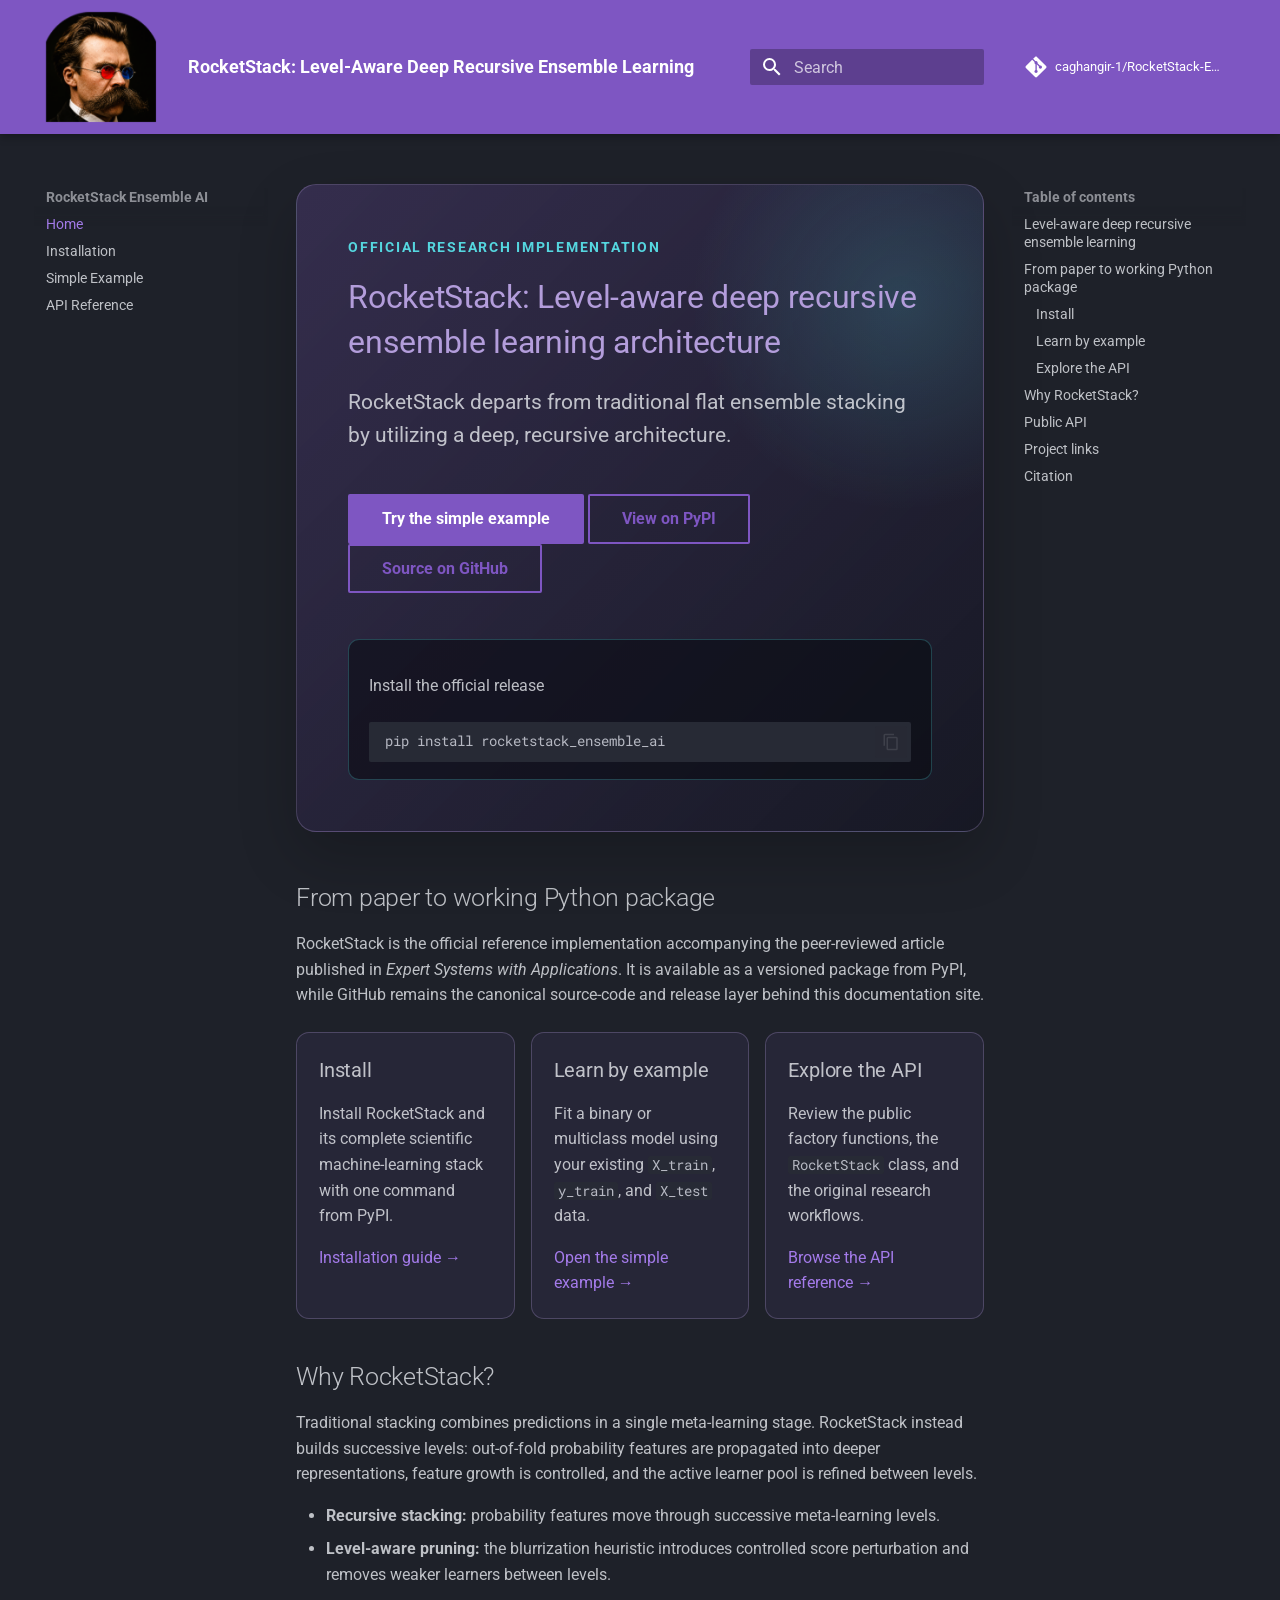
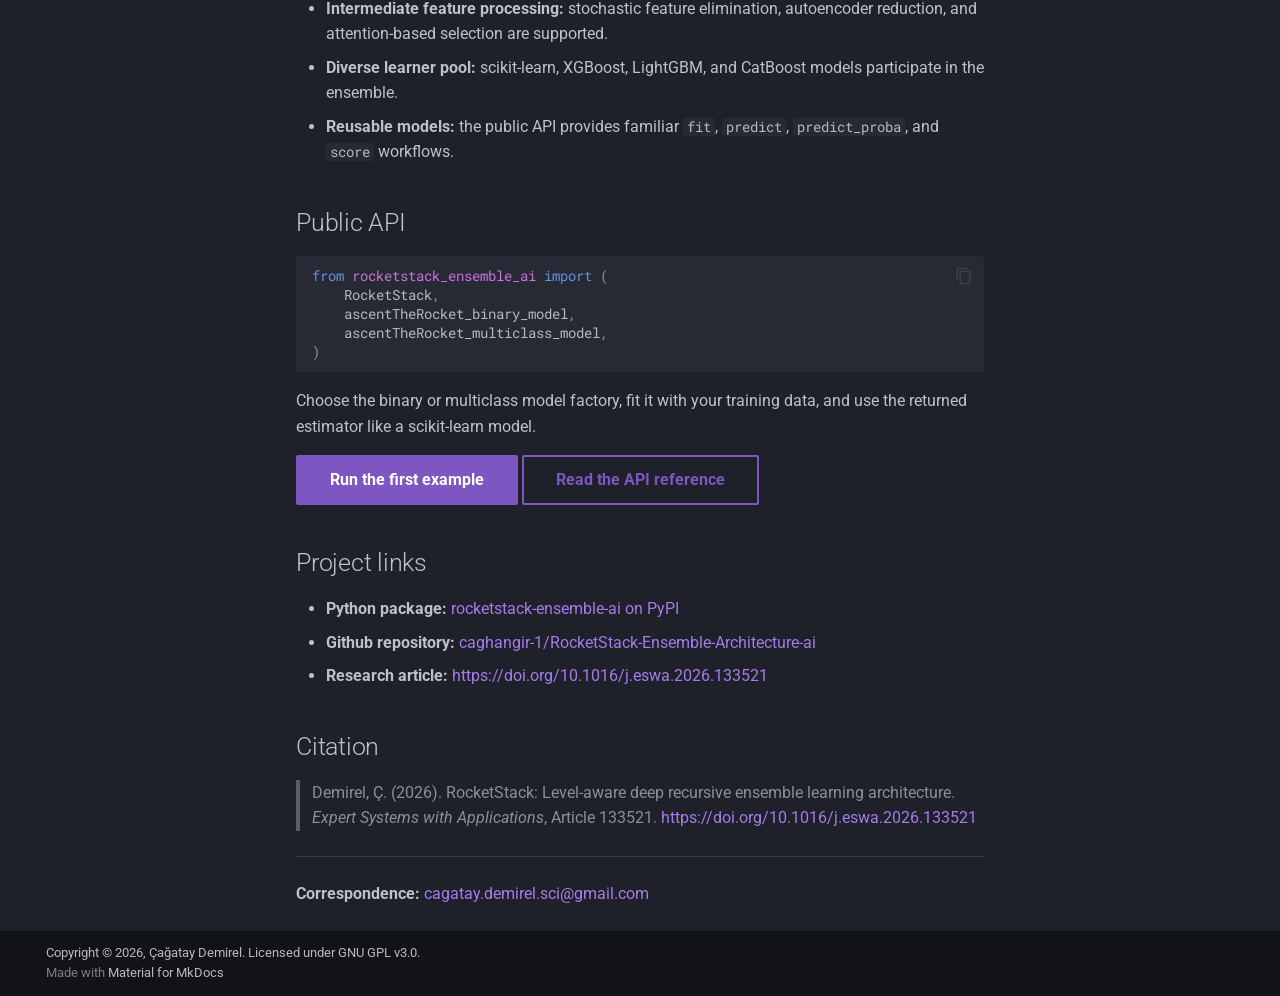
==== commit dbc73e5a: "Massive upgrade of entire Github io pages" ====
--- a/index.html
+++ b/index.html
@@ -1,176 +1,810 @@
 
-<!DOCTYPE html>
-
-<html class="no-js" lang="en">
-<head>
-<meta charset="utf-8"/>
-<meta content="width=device-width,initial-scale=1" name="viewport"/>
+<!doctype html>
+<html lang="en" class="no-js">
+  <head>
+    
+      <meta charset="utf-8">
+      <meta name="viewport" content="width=device-width,initial-scale=1">
+      
+        <meta name="description" content="Official documentation for the RocketStack level-aware deep recursive ensemble learning architecture.">
+      
+      
+      
         <link rel="canonical" href="https://caghangir-1.github.io/RocketStack-Ensemble-Architecture-ai/">
-<link href="api/" rel="next"/>
-<link href="assets/images/nietzche.png" rel="icon"/>
-<meta content="mkdocs-1.6.1, mkdocs-material-9.7.6" name="generator"/>
-<title>RocketStack: Level-aware Deep Recursive Ensemble Learning Architecture</title>
-<link href="assets/stylesheets/main.484c7ddc.min.css" rel="stylesheet"/>
-<link href="assets/stylesheets/palette.ab4e12ef.min.css" rel="stylesheet"/>
-<link crossorigin="" href="https://fonts.gstatic.com" rel="preconnect"/>
-<link href="https://fonts.googleapis.com/css?family=Roboto:300,300i,400,400i,700,700i%7CRoboto+Mono:400,400i,700,700i&amp;display=fallback" rel="stylesheet"/>
-<style>:root{--md-text-font:"Roboto";--md-code-font:"Roboto Mono"}</style>
-<link href="assets/_mkdocstrings.css" rel="stylesheet"/>
-<script>__md_scope=new URL(".",location),__md_hash=e=>[...e].reduce(((e,_)=>(e<<5)-e+_.charCodeAt(0)),0),__md_get=(e,_=localStorage,t=__md_scope)=>JSON.parse(_.getItem(t.pathname+"."+e)),__md_set=(e,_,t=localStorage,a=__md_scope)=>{try{t.setItem(a.pathname+"."+e,JSON.stringify(_))}catch(e){}}</script>
-</head>
-<body data-md-color-accent="indigo" data-md-color-primary="deep-purple" data-md-color-scheme="slate" dir="ltr">
-<input autocomplete="off" class="md-toggle" data-md-toggle="drawer" id="__drawer" type="checkbox"/>
-<input autocomplete="off" class="md-toggle" data-md-toggle="search" id="__search" type="checkbox"/>
-<label class="md-overlay" for="__drawer"></label>
-<div data-md-component="skip">
-<a class="md-skip" href="#welcome">
+      
+      
+      
+        <link rel="next" href="installation/">
+      
+      
+        
+      
+      
+      <link rel="icon" href="assets/images/favicon.png">
+      <meta name="generator" content="mkdocs-1.6.1, mkdocs-material-9.7.6">
+    
+    
+      
+        <title>RocketStack: Level-Aware Deep Recursive Ensemble Learning</title>
+      
+    
+    
+      <link rel="stylesheet" href="assets/stylesheets/main.484c7ddc.min.css">
+      
+        
+        <link rel="stylesheet" href="assets/stylesheets/palette.ab4e12ef.min.css">
+      
+      
+
+
+    
+    
+      
+    
+    
+      
+        
+        
+        <link rel="preconnect" href="https://fonts.gstatic.com" crossorigin>
+        <link rel="stylesheet" href="https://fonts.googleapis.com/css?family=Roboto:300,300i,400,400i,700,700i%7CRoboto+Mono:400,400i,700,700i&display=fallback">
+        <style>:root{--md-text-font:"Roboto";--md-code-font:"Roboto Mono"}</style>
+      
+    
+    
+      <link rel="stylesheet" href="assets/_mkdocstrings.css">
+    
+      <link rel="stylesheet" href="stylesheets/extra.css">
+    
+    <script>__md_scope=new URL(".",location),__md_hash=e=>[...e].reduce(((e,_)=>(e<<5)-e+_.charCodeAt(0)),0),__md_get=(e,_=localStorage,t=__md_scope)=>JSON.parse(_.getItem(t.pathname+"."+e)),__md_set=(e,_,t=localStorage,a=__md_scope)=>{try{t.setItem(a.pathname+"."+e,JSON.stringify(_))}catch(e){}}</script>
+    
+      
+
+    
+    
+  
+  <meta property="og:type" content="website">
+  <meta property="og:site_name" content="RocketStack">
+  <meta property="og:title" content="RocketStack: Level-aware Deep Recursive Ensemble Learning">
+  <meta property="og:description" content="Official documentation and Python API for the RocketStack ensemble-learning architecture.">
+  <meta property="og:url" content="https://caghangir-1.github.io/RocketStack-Ensemble-Architecture-ai/">
+  <meta property="og:image" content="https://caghangir-1.github.io/RocketStack-Ensemble-Architecture-ai/assets/images/rocketstack-social.png">
+  <meta property="og:image:alt" content="RocketStack level-aware deep recursive ensemble learning">
+  <meta name="twitter:card" content="summary_large_image">
+  <meta name="twitter:title" content="RocketStack: Level-aware Deep Recursive Ensemble Learning">
+  <meta name="twitter:description" content="Official documentation and Python API for the RocketStack ensemble-learning architecture.">
+  <meta name="twitter:image" content="https://caghangir-1.github.io/RocketStack-Ensemble-Architecture-ai/assets/images/rocketstack-social.png">
+
+  </head>
+  
+  
+    
+    
+    
+    
+    
+    <body dir="ltr" data-md-color-scheme="slate" data-md-color-primary="deep-purple" data-md-color-accent="deep-purple">
+  
+    
+    <input class="md-toggle" data-md-toggle="drawer" type="checkbox" id="__drawer" autocomplete="off">
+    <input class="md-toggle" data-md-toggle="search" type="checkbox" id="__search" autocomplete="off">
+    <label class="md-overlay" for="__drawer"></label>
+    <div data-md-component="skip">
+      
+        
+        <a href="#rocketstack" class="md-skip">
           Skip to content
         </a>
-</div>
-<div data-md-component="announce">
-</div>
+      
+    </div>
+    <div data-md-component="announce">
+      
+    </div>
+    
+    
+      
+
+  
+
 <header class="md-header md-header--shadow" data-md-component="header">
-<nav aria-label="Header" class="md-header__inner md-grid">
-<a aria-label="RocketStack Architecture" class="md-header__button md-logo" data-md-component="logo" href="." title="RocketStack Architecture">
-<img alt="RocketStack logo" src="assets/images/nietzche.png" style="height: 5.5rem; width: 5.5rem; object-fit: cover;"/>
-</a>
-<label class="md-header__button md-icon" for="__drawer">
-<svg viewbox="0 0 24 24" xmlns="http://www.w3.org/2000/svg"><path d="M3 6h18v2H3zm0 5h18v2H3zm0 5h18v2H3z"></path></svg>
-</label>
-<div class="md-header__title" data-md-component="header-title">
-<div class="md-header__ellipsis">
-<div class="md-header__topic">
-<span class="md-ellipsis">
-            RocketStack: Level-aware Deep Recursive Ensemble Learning Architecture
+  <nav class="md-header__inner md-grid" aria-label="Header">
+    <a href="." title="RocketStack: Level-Aware Deep Recursive Ensemble Learning" class="md-header__button md-logo" aria-label="RocketStack: Level-Aware Deep Recursive Ensemble Learning" data-md-component="logo">
+      
+  <img
+  src="assets/images/nietzche.png"
+  alt="RocketStack logo"
+  style="height: 5.5rem; width: 5.5rem; object-fit: cover;"
+  >
+
+    </a>
+    <label class="md-header__button md-icon" for="__drawer">
+      
+      <svg xmlns="http://www.w3.org/2000/svg" viewBox="0 0 24 24"><path d="M3 6h18v2H3zm0 5h18v2H3zm0 5h18v2H3z"/></svg>
+    </label>
+    <div class="md-header__title" data-md-component="header-title">
+      <div class="md-header__ellipsis">
+        <div class="md-header__topic">
+          <span class="md-ellipsis">
+            RocketStack: Level-Aware Deep Recursive Ensemble Learning
           </span>
-</div>
-<div class="md-header__topic" data-md-component="header-topic">
-<span class="md-ellipsis">
-              Home Overview
+        </div>
+        <div class="md-header__topic" data-md-component="header-topic">
+          <span class="md-ellipsis">
+            
+              Home
+            
           </span>
-</div>
-</div>
-</div>
-<label class="md-header__button md-icon" for="__search">
-<svg viewbox="0 0 24 24" xmlns="http://www.w3.org/2000/svg"><path d="M9.5 3A6.5 6.5 0 0 1 16 9.5c0 1.61-.59 3.09-1.56 4.23l.27.27h.79l5 5-1.5 1.5-5-5v-.79l-.27-.27A6.52 6.52 0 0 1 9.5 16 6.5 6.5 0 0 1 3 9.5 6.5 6.5 0 0 1 9.5 3m0 2C7 5 5 7 5 9.5S7 14 9.5 14 14 12 14 9.5 12 5 9.5 5"></path></svg>
-</label>
-<div class="md-search" data-md-component="search" role="dialog">
-<label class="md-search__overlay" for="__search"></label>
-<div class="md-search__inner" role="search">
-<form class="md-search__form" name="search">
-<input aria-label="Search" autocapitalize="off" autocomplete="off" autocorrect="off" class="md-search__input" data-md-component="search-query" name="query" placeholder="Search" required="" spellcheck="false" type="text"/>
-<label class="md-search__icon md-icon" for="__search">
-<svg viewbox="0 0 24 24" xmlns="http://www.w3.org/2000/svg"><path d="M9.5 3A6.5 6.5 0 0 1 16 9.5c0 1.61-.59 3.09-1.56 4.23l.27.27h.79l5 5-1.5 1.5-5-5v-.79l-.27-.27A6.52 6.52 0 0 1 9.5 16 6.5 6.5 0 0 1 3 9.5 6.5 6.5 0 0 1 9.5 3m0 2C7 5 5 7 5 9.5S7 14 9.5 14 14 12 14 9.5 12 5 9.5 5"></path></svg>
-<svg viewbox="0 0 24 24" xmlns="http://www.w3.org/2000/svg"><path d="M20 11v2H8l5.5 5.5-1.42 1.42L4.16 12l7.92-7.92L13.5 5.5 8 11z"></path></svg>
-</label>
-<nav aria-label="Search" class="md-search__options">
-<button aria-label="Clear" class="md-search__icon md-icon" tabindex="-1" title="Clear" type="reset">
-<svg viewbox="0 0 24 24" xmlns="http://www.w3.org/2000/svg"><path d="M19 6.41 17.59 5 12 10.59 6.41 5 5 6.41 10.59 12 5 17.59 6.41 19 12 13.41 17.59 19 19 17.59 13.41 12z"></path></svg>
-</button>
-</nav>
-</form>
-<div class="md-search__output">
-<div class="md-search__scrollwrap" data-md-scrollfix="" tabindex="0">
-<div class="md-search-result" data-md-component="search-result">
-<div class="md-search-result__meta">
+        </div>
+      </div>
+    </div>
+    
+      
+    
+    
+    
+    
+      
+      
+        <label class="md-header__button md-icon" for="__search">
+          
+          <svg xmlns="http://www.w3.org/2000/svg" viewBox="0 0 24 24"><path d="M9.5 3A6.5 6.5 0 0 1 16 9.5c0 1.61-.59 3.09-1.56 4.23l.27.27h.79l5 5-1.5 1.5-5-5v-.79l-.27-.27A6.52 6.52 0 0 1 9.5 16 6.5 6.5 0 0 1 3 9.5 6.5 6.5 0 0 1 9.5 3m0 2C7 5 5 7 5 9.5S7 14 9.5 14 14 12 14 9.5 12 5 9.5 5"/></svg>
+        </label>
+        <div class="md-search" data-md-component="search" role="dialog">
+  <label class="md-search__overlay" for="__search"></label>
+  <div class="md-search__inner" role="search">
+    <form class="md-search__form" name="search">
+      <input type="text" class="md-search__input" name="query" aria-label="Search" placeholder="Search" autocapitalize="off" autocorrect="off" autocomplete="off" spellcheck="false" data-md-component="search-query" required>
+      <label class="md-search__icon md-icon" for="__search">
+        
+        <svg xmlns="http://www.w3.org/2000/svg" viewBox="0 0 24 24"><path d="M9.5 3A6.5 6.5 0 0 1 16 9.5c0 1.61-.59 3.09-1.56 4.23l.27.27h.79l5 5-1.5 1.5-5-5v-.79l-.27-.27A6.52 6.52 0 0 1 9.5 16 6.5 6.5 0 0 1 3 9.5 6.5 6.5 0 0 1 9.5 3m0 2C7 5 5 7 5 9.5S7 14 9.5 14 14 12 14 9.5 12 5 9.5 5"/></svg>
+        
+        <svg xmlns="http://www.w3.org/2000/svg" viewBox="0 0 24 24"><path d="M20 11v2H8l5.5 5.5-1.42 1.42L4.16 12l7.92-7.92L13.5 5.5 8 11z"/></svg>
+      </label>
+      <nav class="md-search__options" aria-label="Search">
+        
+        <button type="reset" class="md-search__icon md-icon" title="Clear" aria-label="Clear" tabindex="-1">
+          
+          <svg xmlns="http://www.w3.org/2000/svg" viewBox="0 0 24 24"><path d="M19 6.41 17.59 5 12 10.59 6.41 5 5 6.41 10.59 12 5 17.59 6.41 19 12 13.41 17.59 19 19 17.59 13.41 12z"/></svg>
+        </button>
+      </nav>
+      
+        <div class="md-search__suggest" data-md-component="search-suggest"></div>
+      
+    </form>
+    <div class="md-search__output">
+      <div class="md-search__scrollwrap" tabindex="0" data-md-scrollfix>
+        <div class="md-search-result" data-md-component="search-result">
+          <div class="md-search-result__meta">
             Initializing search
           </div>
-<ol class="md-search-result__list" role="presentation"></ol>
-</div>
-</div>
-</div>
-</div>
-</div>
-</nav>
-</header>
-<div class="md-container" data-md-component="container">
-<main class="md-main" data-md-component="main">
-<div class="md-main__inner md-grid">
-<div class="md-sidebar md-sidebar--primary" data-md-component="sidebar" data-md-type="navigation">
-<div class="md-sidebar__scrollwrap">
-<div class="md-sidebar__inner">
-<nav aria-label="Navigation" class="md-nav md-nav--primary" data-md-level="0">
-<label class="md-nav__title" for="__drawer">
-<a aria-label="RocketStack Architecture" class="md-nav__button md-logo" data-md-component="logo" href="." title="RocketStack Architecture">
-<img alt="RocketStack logo" src="assets/images/nietzche.png" style="height: 2.4rem; width: 2.4rem; object-fit: cover;"/>
-</a>
-    RocketStack Engine
-  </label>
-<ul class="md-nav__list" data-md-scrollfix="">
-<li class="md-nav__item md-nav__item--active">
-<input class="md-nav__toggle md-toggle" id="__toc" type="checkbox"/>
-<a class="md-nav__link md-nav__link--active" href=".">
-<span class="md-ellipsis">
-    
-  
-    Home
-  
-
-    
-  </span>
-</a>
-</li>
-<li class="md-nav__item">
-<a class="md-nav__link" href="api/">
-<span class="md-ellipsis">
-    
-  
-    API Reference
-  
-
-    
-  </span>
-</a>
-</li>
-</ul>
-</nav>
-</div>
-</div>
-</div>
-<div class="md-sidebar md-sidebar--secondary" data-md-component="sidebar" data-md-type="toc">
-<div class="md-sidebar__scrollwrap">
-<div class="md-sidebar__inner">
-<nav aria-label="Table of contents" class="md-nav md-nav--secondary">
-</nav>
-</div>
-</div>
-</div>
-<div class="md-content" data-md-component="content">
-<article class="md-content__inner md-typeset">
-<h2>⚙️ System Overview</h2>
-<p>RocketStack departs from traditional flat ensemble stacking by utilizing a deep, recursive architecture.</p>
-<p>To view the functions, and core pipeline parameters, please navigate to the <strong><a href="api/">API Reference</a></strong> on the left-hand menu.</p>
-<hr/>
-<h2>📚 Citation</h2>
-<p>If you intend to use this architecture or codebase in your research, please cite the following publication:</p>
-<blockquote style="border-left: 4px solid #7e57c2; padding: 10px 15px; background-color: rgba(126, 87, 194, 0.1); margin-left: 0; border-radius: 0 4px 4px 0;">
-  Demirel, Ç. (2026). RocketStack: Level-aware deep recursive ensemble learning architecture. <em>Expert Systems with Applications</em>, Article 133521. <a href="https://doi.org/10.1016/j.eswa.2026.133521" target="_blank">https://doi.org/10.1016/j.eswa.2026.133521</a>
-</blockquote>
-<hr/>
-<p> 🚧 API and details are still under development, I will do it step-by-step when I can find time.</p>
-<hr/>
-<p>✉️ <strong>Correspondence:</strong> <a href="mailto:cagatay.demirel.sci@gmail.com" style="color: #7e57c2; text-decoration: none;">cagatay.demirel.sci@gmail.com</a></p>
-</article>
-</div>
-<script>var target=document.getElementById(location.hash.slice(1));target&&target.name&&(target.checked=target.name.startsWith("__tabbed_"))</script>
-</div>
-</main>
-
-<footer class="md-footer">
-  <div class="md-footer-meta md-typeset" style="border-top: 1px solid rgba(255,255,255,0.12);">
-    <div class="md-footer-meta__inner md-grid" style="justify-content: center;">
-      <div class="md-copyright" style="width: 100%; text-align: center; font-size: 0.68rem;">
-        Copyright &copy; 2023&ndash;2026, Çağatay Demirel. This source code is licensed under the GNU General Public License v3.0 (GPLv3).
+          <ol class="md-search-result__list" role="presentation"></ol>
+        </div>
       </div>
     </div>
   </div>
+</div>
+      
+    
+    
+      <div class="md-header__source">
+        <a href="https://github.com/caghangir-1/RocketStack-Ensemble-Architecture-ai" title="Go to repository" class="md-source" data-md-component="source">
+  <div class="md-source__icon md-icon">
+    
+    <svg xmlns="http://www.w3.org/2000/svg" viewBox="0 0 448 512"><!--! Font Awesome Free 7.1.0 by @fontawesome - https://fontawesome.com License - https://fontawesome.com/license/free (Icons: CC BY 4.0, Fonts: SIL OFL 1.1, Code: MIT License) Copyright 2025 Fonticons, Inc.--><path d="M439.6 236.1 244 40.5c-5.4-5.5-12.8-8.5-20.4-8.5s-15 3-20.4 8.4L162.5 81l51.5 51.5c27.1-9.1 52.7 16.8 43.4 43.7l49.7 49.7c34.2-11.8 61.2 31 35.5 56.7-26.5 26.5-70.2-2.9-56-37.3L240.3 199v121.9c25.3 12.5 22.3 41.8 9.1 55-6.4 6.4-15.2 10.1-24.3 10.1s-17.8-3.6-24.3-10.1c-17.6-17.6-11.1-46.9 11.2-56v-123c-20.8-8.5-24.6-30.7-18.6-45L142.6 101 8.5 235.1C3 240.6 0 247.9 0 255.5s3 15 8.5 20.4l195.6 195.7c5.4 5.4 12.7 8.4 20.4 8.4s15-3 20.4-8.4l194.7-194.7c5.4-5.4 8.4-12.8 8.4-20.4s-3-15-8.4-20.4"/></svg>
+  </div>
+  <div class="md-source__repository">
+    caghangir-1/RocketStack-Ensemble-Architecture-ai
+  </div>
+</a>
+      </div>
+    
+  </nav>
+  
+</header>
+    
+    <div class="md-container" data-md-component="container">
+      
+      
+        
+          
+        
+      
+      <main class="md-main" data-md-component="main">
+        <div class="md-main__inner md-grid">
+          
+            
+              
+              <div class="md-sidebar md-sidebar--primary" data-md-component="sidebar" data-md-type="navigation" >
+                <div class="md-sidebar__scrollwrap">
+                  <div class="md-sidebar__inner">
+                    
+
+
+
+<nav class="md-nav md-nav--primary" aria-label="Navigation" data-md-level="0">
+  <label class="md-nav__title" for="__drawer">
+    <a href="." title="RocketStack: Level-Aware Deep Recursive Ensemble Learning" class="md-nav__button md-logo" aria-label="RocketStack: Level-Aware Deep Recursive Ensemble Learning" data-md-component="logo">
+      
+  <img
+  src="assets/images/nietzche.png"
+  alt="RocketStack logo"
+  style="height: 5.5rem; width: 5.5rem; object-fit: cover;"
+  >
+
+    </a>
+    RocketStack Ensemble AI
+  </label>
+  
+    <div class="md-nav__source">
+      <a href="https://github.com/caghangir-1/RocketStack-Ensemble-Architecture-ai" title="Go to repository" class="md-source" data-md-component="source">
+  <div class="md-source__icon md-icon">
+    
+    <svg xmlns="http://www.w3.org/2000/svg" viewBox="0 0 448 512"><!--! Font Awesome Free 7.1.0 by @fontawesome - https://fontawesome.com License - https://fontawesome.com/license/free (Icons: CC BY 4.0, Fonts: SIL OFL 1.1, Code: MIT License) Copyright 2025 Fonticons, Inc.--><path d="M439.6 236.1 244 40.5c-5.4-5.5-12.8-8.5-20.4-8.5s-15 3-20.4 8.4L162.5 81l51.5 51.5c27.1-9.1 52.7 16.8 43.4 43.7l49.7 49.7c34.2-11.8 61.2 31 35.5 56.7-26.5 26.5-70.2-2.9-56-37.3L240.3 199v121.9c25.3 12.5 22.3 41.8 9.1 55-6.4 6.4-15.2 10.1-24.3 10.1s-17.8-3.6-24.3-10.1c-17.6-17.6-11.1-46.9 11.2-56v-123c-20.8-8.5-24.6-30.7-18.6-45L142.6 101 8.5 235.1C3 240.6 0 247.9 0 255.5s3 15 8.5 20.4l195.6 195.7c5.4 5.4 12.7 8.4 20.4 8.4s15-3 20.4-8.4l194.7-194.7c5.4-5.4 8.4-12.8 8.4-20.4s-3-15-8.4-20.4"/></svg>
+  </div>
+  <div class="md-source__repository">
+    caghangir-1/RocketStack-Ensemble-Architecture-ai
+  </div>
+</a>
+    </div>
+  
+  <ul class="md-nav__list" data-md-scrollfix>
+    
+      
+      
+  
+  
+    
+  
+  
+  
+    <li class="md-nav__item md-nav__item--active">
+      
+      <input class="md-nav__toggle md-toggle" type="checkbox" id="__toc">
+      
+      
+        
+      
+      
+        <label class="md-nav__link md-nav__link--active" for="__toc">
+          
+  
+  
+  <span class="md-ellipsis">
+    
+  
+    Home
+  
+
+    
+  </span>
+  
+  
+
+          <span class="md-nav__icon md-icon"></span>
+        </label>
+      
+      <a href="." class="md-nav__link md-nav__link--active">
+        
+  
+  
+  <span class="md-ellipsis">
+    
+  
+    Home
+  
+
+    
+  </span>
+  
+  
+
+      </a>
+      
+        
+
+<nav class="md-nav md-nav--secondary" aria-label="Table of contents">
+  
+  
+  
+    
+  
+  
+    <label class="md-nav__title" for="__toc">
+      <span class="md-nav__icon md-icon"></span>
+      Table of contents
+    </label>
+    <ul class="md-nav__list" data-md-component="toc" data-md-scrollfix>
+      
+        <li class="md-nav__item">
+  <a href="#level-aware-deep-recursive-ensemble-learning" class="md-nav__link">
+    <span class="md-ellipsis">
+      
+        Level-aware deep recursive ensemble learning
+      
+    </span>
+  </a>
+  
+</li>
+      
+        <li class="md-nav__item">
+  <a href="#from-paper-to-working-python-package" class="md-nav__link">
+    <span class="md-ellipsis">
+      
+        From paper to working Python package
+      
+    </span>
+  </a>
+  
+    <nav class="md-nav" aria-label="From paper to working Python package">
+      <ul class="md-nav__list">
+        
+          <li class="md-nav__item">
+  <a href="#install" class="md-nav__link">
+    <span class="md-ellipsis">
+      
+        Install
+      
+    </span>
+  </a>
+  
+</li>
+        
+          <li class="md-nav__item">
+  <a href="#learn-by-example" class="md-nav__link">
+    <span class="md-ellipsis">
+      
+        Learn by example
+      
+    </span>
+  </a>
+  
+</li>
+        
+          <li class="md-nav__item">
+  <a href="#explore-the-api" class="md-nav__link">
+    <span class="md-ellipsis">
+      
+        Explore the API
+      
+    </span>
+  </a>
+  
+</li>
+        
+      </ul>
+    </nav>
+  
+</li>
+      
+        <li class="md-nav__item">
+  <a href="#why-rocketstack" class="md-nav__link">
+    <span class="md-ellipsis">
+      
+        Why RocketStack?
+      
+    </span>
+  </a>
+  
+</li>
+      
+        <li class="md-nav__item">
+  <a href="#public-api" class="md-nav__link">
+    <span class="md-ellipsis">
+      
+        Public API
+      
+    </span>
+  </a>
+  
+</li>
+      
+        <li class="md-nav__item">
+  <a href="#project-links" class="md-nav__link">
+    <span class="md-ellipsis">
+      
+        Project links
+      
+    </span>
+  </a>
+  
+</li>
+      
+        <li class="md-nav__item">
+  <a href="#citation" class="md-nav__link">
+    <span class="md-ellipsis">
+      
+        Citation
+      
+    </span>
+  </a>
+  
+</li>
+      
+    </ul>
+  
+</nav>
+      
+    </li>
+  
+
+    
+      
+      
+  
+  
+  
+  
+    <li class="md-nav__item">
+      <a href="installation/" class="md-nav__link">
+        
+  
+  
+  <span class="md-ellipsis">
+    
+  
+    Installation
+  
+
+    
+  </span>
+  
+  
+
+      </a>
+    </li>
+  
+
+    
+      
+      
+  
+  
+  
+  
+    <li class="md-nav__item">
+      <a href="simple-example/" class="md-nav__link">
+        
+  
+  
+  <span class="md-ellipsis">
+    
+  
+    Simple Example
+  
+
+    
+  </span>
+  
+  
+
+      </a>
+    </li>
+  
+
+    
+      
+      
+  
+  
+  
+  
+    <li class="md-nav__item">
+      <a href="api/" class="md-nav__link">
+        
+  
+  
+  <span class="md-ellipsis">
+    
+  
+    API Reference
+  
+
+    
+  </span>
+  
+  
+
+      </a>
+    </li>
+  
+
+    
+  </ul>
+</nav>
+                  </div>
+                </div>
+              </div>
+            
+            
+              
+              <div class="md-sidebar md-sidebar--secondary" data-md-component="sidebar" data-md-type="toc" >
+                <div class="md-sidebar__scrollwrap">
+                  <div class="md-sidebar__inner">
+                    
+
+<nav class="md-nav md-nav--secondary" aria-label="Table of contents">
+  
+  
+  
+    
+  
+  
+    <label class="md-nav__title" for="__toc">
+      <span class="md-nav__icon md-icon"></span>
+      Table of contents
+    </label>
+    <ul class="md-nav__list" data-md-component="toc" data-md-scrollfix>
+      
+        <li class="md-nav__item">
+  <a href="#level-aware-deep-recursive-ensemble-learning" class="md-nav__link">
+    <span class="md-ellipsis">
+      
+        Level-aware deep recursive ensemble learning
+      
+    </span>
+  </a>
+  
+</li>
+      
+        <li class="md-nav__item">
+  <a href="#from-paper-to-working-python-package" class="md-nav__link">
+    <span class="md-ellipsis">
+      
+        From paper to working Python package
+      
+    </span>
+  </a>
+  
+    <nav class="md-nav" aria-label="From paper to working Python package">
+      <ul class="md-nav__list">
+        
+          <li class="md-nav__item">
+  <a href="#install" class="md-nav__link">
+    <span class="md-ellipsis">
+      
+        Install
+      
+    </span>
+  </a>
+  
+</li>
+        
+          <li class="md-nav__item">
+  <a href="#learn-by-example" class="md-nav__link">
+    <span class="md-ellipsis">
+      
+        Learn by example
+      
+    </span>
+  </a>
+  
+</li>
+        
+          <li class="md-nav__item">
+  <a href="#explore-the-api" class="md-nav__link">
+    <span class="md-ellipsis">
+      
+        Explore the API
+      
+    </span>
+  </a>
+  
+</li>
+        
+      </ul>
+    </nav>
+  
+</li>
+      
+        <li class="md-nav__item">
+  <a href="#why-rocketstack" class="md-nav__link">
+    <span class="md-ellipsis">
+      
+        Why RocketStack?
+      
+    </span>
+  </a>
+  
+</li>
+      
+        <li class="md-nav__item">
+  <a href="#public-api" class="md-nav__link">
+    <span class="md-ellipsis">
+      
+        Public API
+      
+    </span>
+  </a>
+  
+</li>
+      
+        <li class="md-nav__item">
+  <a href="#project-links" class="md-nav__link">
+    <span class="md-ellipsis">
+      
+        Project links
+      
+    </span>
+  </a>
+  
+</li>
+      
+        <li class="md-nav__item">
+  <a href="#citation" class="md-nav__link">
+    <span class="md-ellipsis">
+      
+        Citation
+      
+    </span>
+  </a>
+  
+</li>
+      
+    </ul>
+  
+</nav>
+                  </div>
+                </div>
+              </div>
+            
+          
+          
+            <div class="md-content" data-md-component="content">
+              
+              <article class="md-content__inner md-typeset">
+                
+                  
+
+
+  
+  
+
+
+<section class="rs-hero">
+<p class="rs-kicker">Official research implementation</p>
+<h2 id="RocketStack: level-aware-deep-recursive-ensemble-learning">RocketStack: Level-aware deep recursive ensemble learning architecture</h2>
+<p>RocketStack departs from traditional flat ensemble stacking by utilizing a deep, recursive architecture.</p>
+<div class="rs-actions">
+<p><a class="md-button md-button--primary" href="simple-example/">Try the simple example</a>
+<a class="md-button" href="https://pypi.org/project/rocketstack-ensemble-ai/" target="_blank">View on PyPI</a>
+<a class="md-button" href="https://github.com/caghangir-1/RocketStack-Ensemble-Architecture-ai" target="_blank">Source on GitHub</a></p>
+</div>
+<div class="rs-install">
+<p><span>Install the official release</span></p>
+<div class="highlight"><pre><span></span><code><a id="__codelineno-0-1" name="__codelineno-0-1" href="#__codelineno-0-1"></a>pip<span class="w"> </span>install<span class="w"> </span>rocketstack_ensemble_ai
+</code></pre></div>
+</div>
+</section>
+<h2 id="from-paper-to-working-python-package">From paper to working Python package</h2>
+<p>RocketStack is the official reference implementation accompanying the
+peer-reviewed article published in <em>Expert Systems with Applications</em>. It is
+available as a versioned package from PyPI, while GitHub remains the canonical
+source-code and release layer behind this documentation site.</p>
+<div class="rs-link-grid">
+<div class="rs-card">
+<h3 id="install">Install</h3>
+<p>Install RocketStack and its complete scientific machine-learning stack with one
+command from PyPI.</p>
+<p><a href="installation/">Installation guide →</a></p>
+</div>
+<div class="rs-card">
+<h3 id="learn-by-example">Learn by example</h3>
+<p>Fit a binary or multiclass model using your existing <code>X_train</code>, <code>y_train</code>, and
+<code>X_test</code> data.</p>
+<p><a href="simple-example/">Open the simple example →</a></p>
+</div>
+<div class="rs-card">
+<h3 id="explore-the-api">Explore the API</h3>
+<p>Review the public factory functions, the <code>RocketStack</code> class, and the original
+research workflows.</p>
+<p><a href="api/">Browse the API reference →</a></p>
+</div>
+</div>
+<h2 id="why-rocketstack">Why RocketStack?</h2>
+<p>Traditional stacking combines predictions in a single meta-learning stage.
+RocketStack instead builds successive levels: out-of-fold probability features
+are propagated into deeper representations, feature growth is controlled, and
+the active learner pool is refined between levels.</p>
+<ul>
+<li><strong>Recursive stacking:</strong> probability features move through successive
+  meta-learning levels.</li>
+<li><strong>Level-aware pruning:</strong> the blurrization heuristic introduces controlled
+  score perturbation and removes weaker learners between levels.</li>
+<li><strong>Intermediate feature processing:</strong> stochastic feature elimination,
+  autoencoder reduction, and attention-based selection are supported.</li>
+<li><strong>Diverse learner pool:</strong> scikit-learn, XGBoost, LightGBM, and CatBoost models
+  participate in the ensemble.</li>
+<li><strong>Reusable models:</strong> the public API provides familiar <code>fit</code>, <code>predict</code>,
+  <code>predict_proba</code>, and <code>score</code> workflows.</li>
+</ul>
+<h2 id="public-api">Public API</h2>
+<div class="highlight"><pre><span></span><code><a id="__codelineno-1-1" name="__codelineno-1-1" href="#__codelineno-1-1"></a><span class="kn">from</span><span class="w"> </span><span class="nn">rocketstack_ensemble_ai</span><span class="w"> </span><span class="kn">import</span> <span class="p">(</span>
+<a id="__codelineno-1-2" name="__codelineno-1-2" href="#__codelineno-1-2"></a>    <span class="n">RocketStack</span><span class="p">,</span>
+<a id="__codelineno-1-3" name="__codelineno-1-3" href="#__codelineno-1-3"></a>    <span class="n">ascentTheRocket_binary_model</span><span class="p">,</span>
+<a id="__codelineno-1-4" name="__codelineno-1-4" href="#__codelineno-1-4"></a>    <span class="n">ascentTheRocket_multiclass_model</span><span class="p">,</span>
+<a id="__codelineno-1-5" name="__codelineno-1-5" href="#__codelineno-1-5"></a><span class="p">)</span>
+</code></pre></div>
+<p>Choose the binary or multiclass model factory, fit it with your training data,
+and use the returned estimator like a scikit-learn model.</p>
+<p><a class="md-button md-button--primary" href="simple-example/">Run the first example</a>
+<a class="md-button" href="api/">Read the API reference</a></p>
+<h2 id="project-links">Project links</h2>
+<ul>
+<li><strong>Python package:</strong> <a href="https://pypi.org/project/rocketstack-ensemble-ai/">rocketstack-ensemble-ai on PyPI</a></li>
+<li><strong>Github repository:</strong> <a href="https://github.com/caghangir-1/RocketStack-Ensemble-Architecture-ai">caghangir-1/RocketStack-Ensemble-Architecture-ai</a></li>
+<li><strong>Research article:</strong> <a href="https://doi.org/10.1016/j.eswa.2026.133521">https://doi.org/10.1016/j.eswa.2026.133521</a></li>
+</ul>
+<h2 id="citation">Citation</h2>
+<blockquote>
+<p>Demirel, Ç. (2026). RocketStack: Level-aware deep recursive ensemble learning
+architecture. <em>Expert Systems with Applications</em>, Article 133521.
+<a href="https://doi.org/10.1016/j.eswa.2026.133521">https://doi.org/10.1016/j.eswa.2026.133521</a></p>
+</blockquote>
+<hr />
+<p><strong>Correspondence:</strong> <a href="mailto:cagatay.demirel.sci@gmail.com">cagatay.demirel.sci@gmail.com</a></p>
+
+
+
+
+
+
+
+
+
+
+
+
+                
+              </article>
+            </div>
+          
+          
+<script>var target=document.getElementById(location.hash.slice(1));target&&target.name&&(target.checked=target.name.startsWith("__tabbed_"))</script>
+        </div>
+        
+          <button type="button" class="md-top md-icon" data-md-component="top" hidden>
+  
+  <svg xmlns="http://www.w3.org/2000/svg" viewBox="0 0 24 24"><path d="M13 20h-2V8l-5.5 5.5-1.42-1.42L12 4.16l7.92 7.92-1.42 1.42L13 8z"/></svg>
+  Back to top
+</button>
+        
+      </main>
+      
+        <footer class="md-footer">
+  
+  <div class="md-footer-meta md-typeset">
+    <div class="md-footer-meta__inner md-grid">
+      <div class="md-copyright">
+  
+    <div class="md-copyright__highlight">
+      Copyright &copy; 2026, Çağatay Demirel. Licensed under GNU GPL v3.0.
+    </div>
+  
+  
+    Made with
+    <a href="https://squidfunk.github.io/mkdocs-material/" target="_blank" rel="noopener">
+      Material for MkDocs
+    </a>
+  
+</div>
+      
+    </div>
+  </div>
 </footer>
-
-</div>
-<div class="md-dialog" data-md-component="dialog">
-<div class="md-dialog__inner md-typeset"></div>
-</div>
-<script id="__config" type="application/json">{"annotate": null, "base": ".", "features": [], "search": "assets/javascripts/workers/search.2c215733.min.js", "tags": null, "translations": {"clipboard.copied": "Copied to clipboard", "clipboard.copy": "Copy to clipboard", "search.result.more.one": "1 more on this page", "search.result.more.other": "# more on this page", "search.result.none": "No matching documents", "search.result.one": "1 matching document", "search.result.other": "# matching documents", "search.result.placeholder": "Type to start searching", "search.result.term.missing": "Missing", "select.version": "Select version"}, "version": null}</script>
-<script src="assets/javascripts/bundle.79ae519e.min.js"></script>
-</body>
+      
+    </div>
+    <div class="md-dialog" data-md-component="dialog">
+      <div class="md-dialog__inner md-typeset"></div>
+    </div>
+    
+    
+    
+      
+      
+      <script id="__config" type="application/json">{"annotate": null, "base": ".", "features": ["content.code.copy", "navigation.sections", "navigation.top", "search.highlight", "search.suggest"], "search": "assets/javascripts/workers/search.2c215733.min.js", "tags": null, "translations": {"clipboard.copied": "Copied to clipboard", "clipboard.copy": "Copy to clipboard", "search.result.more.one": "1 more on this page", "search.result.more.other": "# more on this page", "search.result.none": "No matching documents", "search.result.one": "1 matching document", "search.result.other": "# matching documents", "search.result.placeholder": "Type to start searching", "search.result.term.missing": "Missing", "select.version": "Select version"}, "version": null}</script>
+    
+    
+      <script src="assets/javascripts/bundle.79ae519e.min.js"></script>
+      
+    
+  </body>
 </html>
--- a/stylesheets/extra.css
+++ b/stylesheets/extra.css
@@ -0,0 +1,115 @@
+:root {
+  --rs-purple: #7e57c2;
+  --rs-purple-light: #b39ddb;
+  --rs-cyan: #55d6df;
+  --rs-surface: rgba(126, 87, 194, 0.09);
+  --rs-border: rgba(179, 157, 219, 0.28);
+}
+
+.rs-hero {
+  position: relative;
+  overflow: hidden;
+  margin: 0 0 2.4rem;
+  padding: clamp(1.5rem, 4vw, 3.2rem);
+  border: 1px solid var(--rs-border);
+  border-radius: 1rem;
+  background:
+    radial-gradient(circle at 88% 18%, rgba(85, 214, 223, 0.18), transparent 26%),
+    linear-gradient(135deg, rgba(126, 87, 194, 0.24), rgba(20, 21, 34, 0.72));
+  box-shadow: 0 1.2rem 3rem rgba(0, 0, 0, 0.2);
+}
+
+.rs-hero h1 {
+  margin: 0.15rem 0 0;
+  font-size: clamp(2.5rem, 7vw, 4.8rem);
+  line-height: 0.98;
+  letter-spacing: -0.045em;
+}
+
+.rs-hero h2 {
+  max-width: 44rem;
+  margin: 0.75rem 0 1rem;
+  border: 0;
+  font-size: clamp(1.15rem, 2.5vw, 1.7rem);
+  font-weight: 400;
+  color: var(--rs-purple-light);
+}
+
+.rs-hero > p:not(.rs-kicker) {
+  max-width: 48rem;
+  font-size: 1.05rem;
+}
+
+.rs-kicker {
+  margin: 0 0 0.8rem;
+  color: var(--rs-cyan);
+  font-size: 0.72rem;
+  font-weight: 700;
+  letter-spacing: 0.12em;
+  text-transform: uppercase;
+}
+
+.rs-actions {
+  display: flex;
+  flex-wrap: wrap;
+  gap: 0.45rem;
+  margin: 1.25rem 0 1.5rem;
+}
+
+.rs-actions .md-button {
+  margin: 0;
+}
+
+.rs-install {
+  display: grid;
+  gap: 0.35rem;
+  max-width: 39rem;
+  padding: 0.85rem 1rem;
+  border: 1px solid rgba(85, 214, 223, 0.25);
+  border-radius: 0.55rem;
+  background: rgba(9, 11, 19, 0.56);
+}
+
+.rs-install > span {
+  color: var(--rs-cyan);
+  font-size: 0.68rem;
+  font-weight: 700;
+  letter-spacing: 0.09em;
+  text-transform: uppercase;
+}
+
+.rs-install pre {
+  margin: 0;
+}
+
+.rs-link-grid {
+  display: grid;
+  grid-template-columns: repeat(3, minmax(0, 1fr));
+  gap: 0.8rem;
+  margin: 1.2rem 0 2rem;
+}
+
+.rs-card {
+  padding: 1.1rem;
+  border: 1px solid var(--rs-border);
+  border-radius: 0.65rem;
+  background: var(--rs-surface);
+}
+
+.rs-card h3 {
+  margin-top: 0;
+}
+
+.rs-card p:last-child {
+  margin-bottom: 0;
+}
+
+@media screen and (max-width: 44.984375em) {
+  .rs-link-grid {
+    grid-template-columns: 1fr;
+  }
+
+  .rs-hero {
+    border-radius: 0.7rem;
+  }
+}
